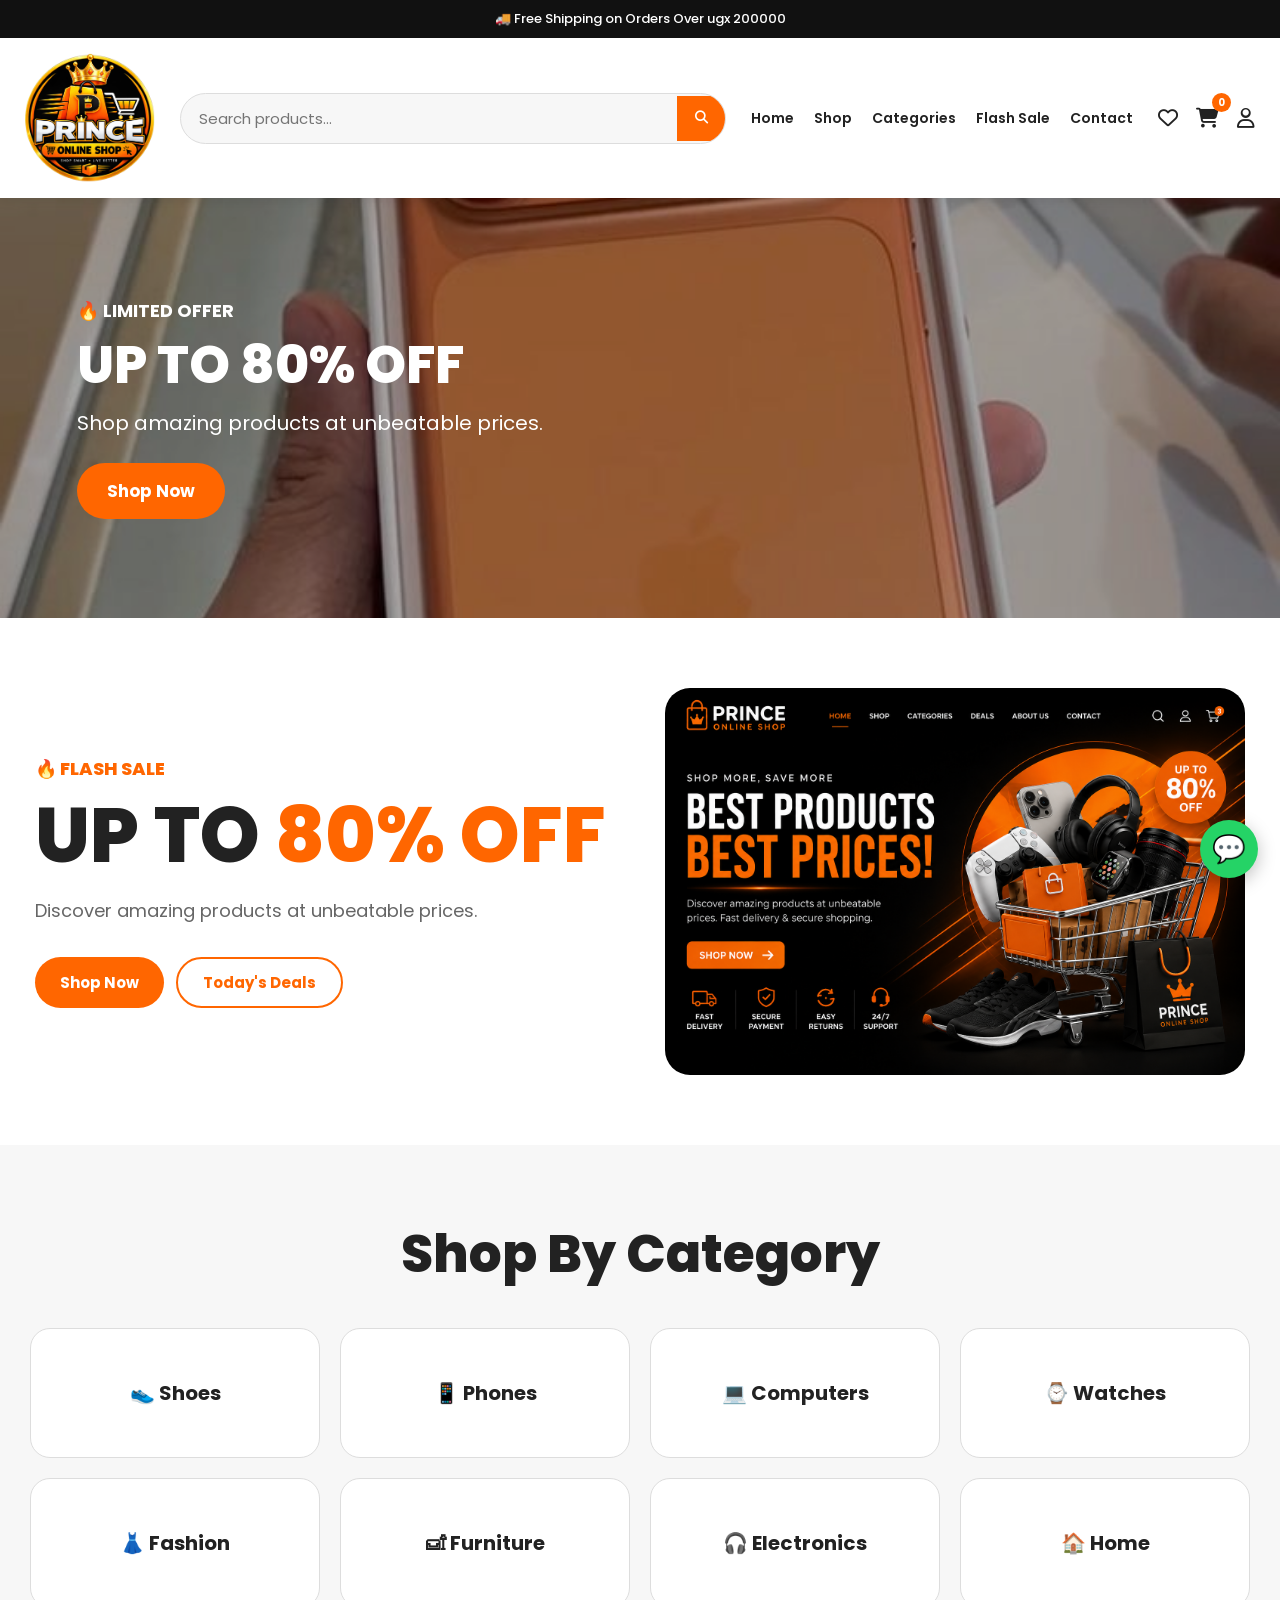
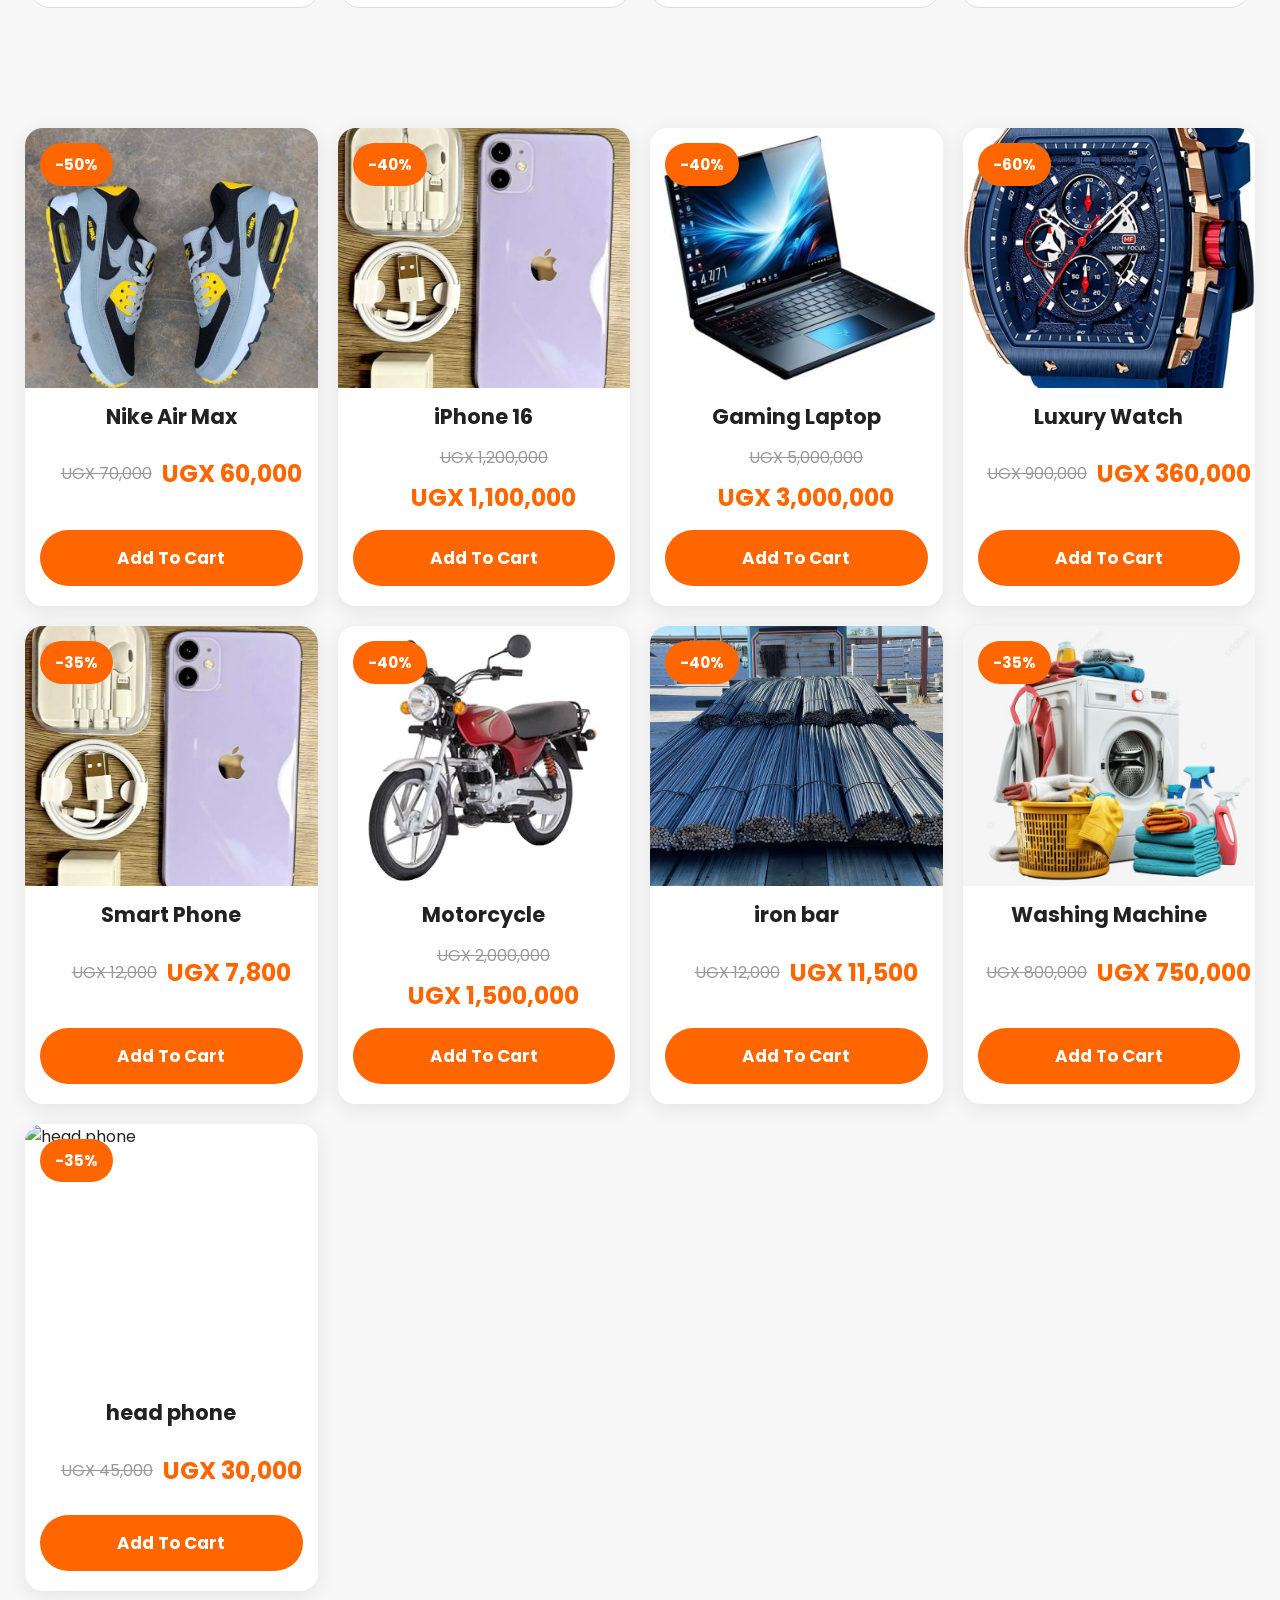
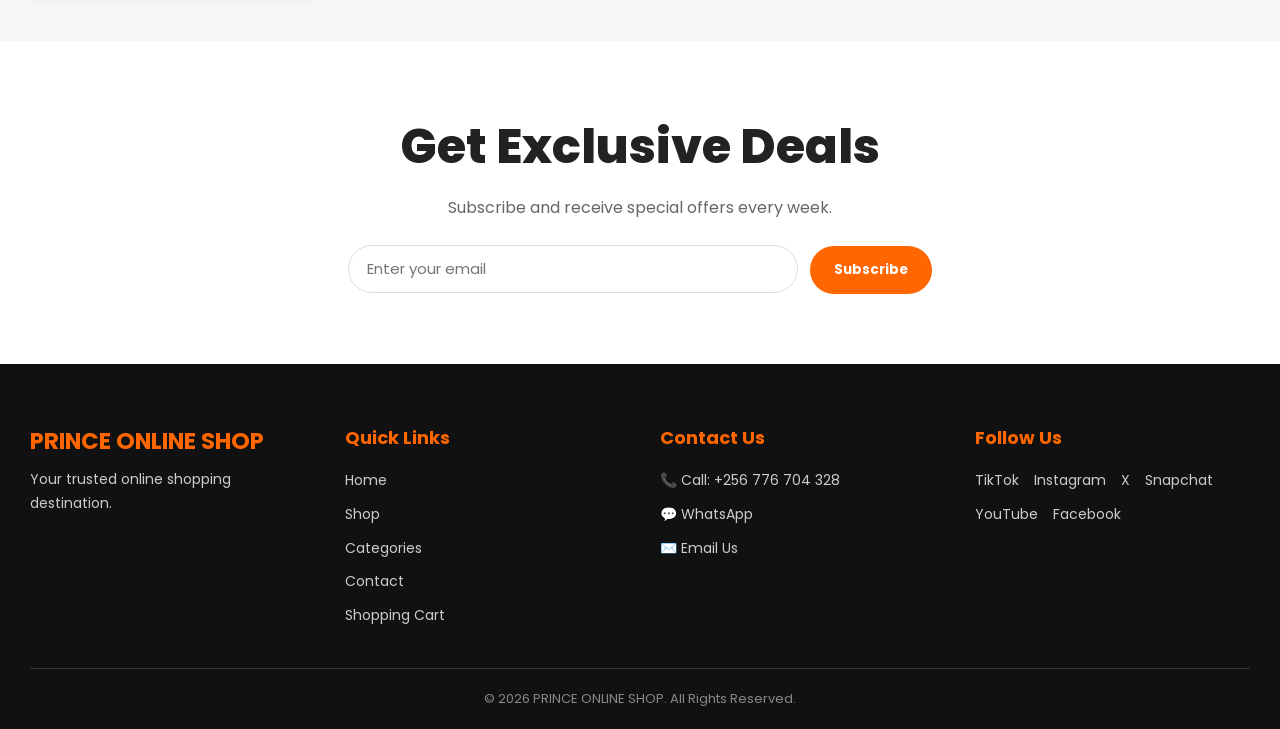
==== index.html @ eadcbf5d "Change greeting from 'Hello World' to 'Goodbye World'" ====
<!DOCTYPE html>
<html lang="en">

<head>
    <meta charset="UTF-8">
    <meta name="viewport" content="width=device-width, initial-scale=1.0">

    <title>PRINCE ONLINE SHOP</title>

    <!-- Google Font -->
    <link rel="preconnect" href="https://fonts.googleapis.com">
    <link rel="preconnect" href="https://fonts.gstatic.com" crossorigin>

    <link
        href="https://fonts.googleapis.com/css2?family=Poppins:wght@300;400;500;600;700;800&display=swap"
        rel="stylesheet">

    <!-- Font Awesome -->
    <link
        rel="stylesheet"
        href="https://cdnjs.cloudflare.com/ajax/libs/font-awesome/6.6.0/css/all.min.css">

    <!-- Main CSS -->
    <link rel="stylesheet" href="style.css">
<link rel="stylesheet" href="shop.css">
<link rel="stylesheet" href="responsive.css">
</head>

<body>

    <!-- =========================
         WHATSAPP BUTTON
    ========================== -->

    <a
        href="https://wa.me/256776704328?text=Hello%20PRINCE%20ONLINE%20SHOP,%20I%20would%20like%20to%20make%20an%20order."
        class="whatsapp-button"
        target="_blank"
        aria-label="Chat with us on WhatsApp">
        💬
    </a>


    <!-- =========================
         HEADER
    ========================== -->
<!-- =========================
     HEADER
========================= -->

<header class="header">

    <!-- TOP BAR -->
    <div class="top-bar">
        <p>🚚 Free Shipping on Orders Over ugx 200000</p>
    </div>

    <!-- NAVIGATION -->
    <nav class="navbar">

        <!-- LOGO -->
        <a href="index.html" class="logo">
         <img src="logo.png" alt="PRINCE ONLINE SHOP">   
        </a>

        <!-- SEARCH -->
        <div class="search-box">

            <input
                type="text"
                id="search-input"
                placeholder="Search products..."
            >

            <button
                type="button"
                id="search-button"
                aria-label="Search"
            >
                <i class="fas fa-search"></i>
            </button>

        </div>

        <!-- NAVIGATION LINKS -->
        <ul class="nav-links">

            <li>
                <a href="index.html">Home</a>
            </li>

            <li>
                <a href="shop.html">Shop</a>
            </li>

            <li>
                <a href="#categories">Categories</a>
            </li>

            <li>
                <a href="#flash-sale">Flash Sale</a>
            </li>

            <li>
                <a href="#contact">Contact</a>
            </li>

        </ul>

        <!-- HEADER ICONS -->
        <div class="icons">

            <!-- Wishlist -->
            <a href="#" aria-label="Wishlist">
                <i class="far fa-heart"></i>
            </a>

            <!-- Cart -->
            <a href="cart.html" class="cart-icon" aria-label="Shopping Cart">
                <i class="fas fa-shopping-cart"></i>
                <span id="cart-count">0</span>
            </a>

            <!-- Account -->
            <a href="account.html" aria-label="Account">
                <i class="far fa-user"></i>
            </a>

        </div>

    </nav>

</header>

    

<!-- ==============================
     PROMOTIONAL BANNERS
================================ -->

<section class="promo-banners">

    <div class="banner-track">

        <div class="promo-banner">
            <img src="banner1.jpg" alt="PRINCE Deals">

            <div class="banner-content">
                <span>🔥 LIMITED OFFER</span>
                <h2>UP TO 80% OFF</h2>
                <p>Shop amazing products at unbeatable prices.</p>
                <a href="#products" class="banner-btn">Shop Now</a>
            </div>
        </div>

        <div class="promo-banner">
            <img src="banner2.jpg" alt="PRINCE Flash Sale">

            <div class="banner-content">
                <span>⚡ FLASH SALE</span>
                <h2>BIG SAVINGS</h2>
                <p>Don't miss today's hottest deals.</p>
                <a href="#products" class="banner-btn">View Deals</a>
            </div>
        </div>

        <div class="promo-banner">
            <img src="banner3.jpg" alt="PRINCE New Arrivals">

            <div class="banner-content">
                <span>✨ NEW ARRIVALS</span>
                <h2>SHOP THE LATEST</h2>
                <p>Discover our newest products today.</p>
                <a href="#products" class="banner-btn">Explore Now</a>
            </div>
        </div>

    </div>

</section>
    


<section class="hero">

    <div class="hero-text">

        <h4>🔥 FLASH SALE</h4>

        <h1>
            UP TO <span>80% OFF</span>
        </h1>

        <p>
            Discover amazing products at unbeatable prices.
        </p>

        <div class="buttons">

            <a href="#products" class="btn">
                Shop Now
            </a>

            <a href="#products" class="btn-outline">
                Today's Deals
            </a>

        </div>

    </div>

    <div class="hero-image">

        <img
            src="hero.png"
            alt="PRINCE ONLINE SHOP"
        >

    </div>

</section>

    <!-- =========================
         CATEGORIES
    ========================== -->
    
<section class="categories" id="categories">

    <h2>Shop By Category</h2>

    <div class="category-grid">

        <button class="category-card" data-category="shoes">
            👟 Shoes
        </button>

        <button class="category-card" data-category="phones">
            📱 Phones
        </button>

        <button class="category-card" data-category="computers">
            💻 Computers
        </button>

        <button class="category-card" data-category="watches">
            ⌚ Watches
        </button>

        <button class="category-card" data-category="fashion">
            👗 Fashion
        </button>

        <button class="category-card" data-category="furniture">
            🛋 Furniture
        </button>

        <button class="category-card" data-category="electronics">
            🎧 Electronics
        </button>

        <button class="category-card" data-category="home">
            🏠 Home
        </button>

    </div>

</section>
   

    
           <!-- =========================
     PRODUCTS
========================== -->
<section class="products" id="products">

    <div class="products-grid">

        <!-- 1. NIKE -->
        <div class="product-card" data-category="shoes">
            <span class="discount">-50%</span>

            <img src="shoe1.jpg" alt="Nike Air Max">

            <h3>Nike Air Max</h3>

            <div class="price">
                <span class="old">UGX 70,000</span>
                <span class="new">UGX 60,000</span>
            </div>

            <button class="add-to-cart"
                    data-name="Nike Air Max"
                    data-price="60000">
                Add To Cart
            </button>
        </div>


        <!-- 2. IPHONE -->
        <div class="product-card" data-category="phones">
            <span class="discount">-40%</span>

            <img src="iphone.jpg" alt="iPhone 16">

            <h3>iPhone 16</h3>

            <div class="price">
                <span class="old">UGX 1,200,000</span>
                <span class="new">UGX 1,100,000</span>
            </div>

            <button class="add-to-cart"
                    data-name="iPhone 16"
                    data-price="1100000">
                Add To Cart
            </button>
        </div>


        <!-- 3. LAPTOP -->
        <div class="product-card" data-category="computers">
            <span class="discount">-40%</span>

            <img src="laptop.jpg" alt="Gaming Laptop">

            <h3>Gaming Laptop</h3>

            <div class="price">
                <span class="old">UGX 5,000,000</span>
                <span class="new">UGX 3,000,000</span>
            </div>

            <button class="add-to-cart"
                    data-name="Gaming Laptop"
                    data-price="3000000">
                Add To Cart
            </button>
        </div>


        <!-- 4. WATCH -->
        <div class="product-card" data-category="watches">
            <span class="discount">-60%</span>

            <img src="watch.jpg" alt="Luxury Watch">

            <h3>Luxury Watch</h3>

            <div class="price">
                <span class="old">UGX 900,000</span>
                <span class="new">UGX 360,000</span>
            </div>

            <button class="add-to-cart"
                    data-name="Luxury Watch"
                    data-price="360000">
                Add To Cart
            </button>
        </div>


        <!-- 5. SMART PHONE -->
        <div class="product-card" data-category="phones">
            <span class="discount">-35%</span>

            <img src="phone.jpg" alt="Smart Phone">

            <h3>Smart Phone</h3>

            <div class="price">
                <span class="old">UGX 12,000</span>
                <span class="new">UGX 7,800</span>
            </div>

            <button class="add-to-cart"
                    data-name="Smart Phone"
                    data-price="7800">
                Add To Cart
            </button>
        </div>


        <!-- 7. MOTORCYCLE -->
        <div class="product-card" data-category="other">
            <span class="discount">-40%</span>

            <img src="motocyle.jpg" alt="Motorcycle">

            <h3>Motorcycle</h3>

            <div class="price">
                <span class="old">UGX 2,000,000</span>
                <span class="new">UGX 1,500,000</span>
            </div>

            <button class="add-to-cart"
                    data-name="Motorcycle"
                    data-price="1500000">
                Add To Cart
            </button>
        </div>


         <!-- 8. IRON BAR -->
        <div class="product-card" data-category="other">
            <span class="discount">-40%</span>

            <img src="iron bar.jpg" alt="iron bar">

            <h3>iron bar</h3>

            <div class="price">
                <span class="old">UGX 12,000</span>
                <span class="new">UGX 11,500</span>
            </div>

            <button class="add-to-cart"
                    data-name="iron bar"
                    data-price="11500">
                Add To Cart
            </button>
        </div>


           <!-- 9. WASHING MACHINE -->
        <div class="product-card" data-category="home">
            <span class="discount">-35%</span>

            <img src="washing machine.jpg"
                 alt="Washing Machine">

            <h3>Washing Machine</h3>

            <div class="price">
                <span class="old">UGX 800,000</span>
                <span class="new">UGX 750,000</span>
            </div>

            <button class="add-to-cart"
                    data-name="Washing Machine"
                    data-price="750000">
                Add To Cart
            </button>
        </div>

         <!-- 10. HEAD PHONE -->
        <div class="product-card" data-category="phone">
            <span class="discount">-35%</span>

            <img src="head phone.jpg"
                 alt="head phone">

            <h3>head phone</h3>

            <div class="price">
                <span class="old">UGX 45,000</span>
                <span class="new">UGX 30,000</span>
            </div>

            <button class="add-to-cart"
                    data-name="head phone"
                    data-price="30000">
                Add To Cart
            </button>
        </div>



    </div>

</section>

        
    <!-- NO PRODUCTS MESSAGE -->
    <div id="no-products" class="no-products">
        <h3>No products found</h3>
        <p>There are currently no products in this category.</p>
    </div>

</section>

  <section class="newsletter">

        <h2>
            Get Exclusive Deals
        </h2>

        <p>
            Subscribe and receive special offers every week.
        </p>

        <input
            type="email"
            placeholder="Enter your email">

        <button type="button">
            Subscribe
        </button>

    </section>


    <!-- =========================
         FOOTER
    ========================== -->

    <footer
        class="site-footer"
        id="contact">

        <div class="footer-container">


            <!-- COMPANY -->

            <div class="footer-column">

                <h2>
                    PRINCE ONLINE SHOP
                </h2>

                <p>
                    Your trusted online shopping destination.
                </p>

            </div>


            <!-- QUICK LINKS -->

            <div class="footer-column">

                <h3>
                    Quick Links
                </h3>

                <a href="index.html">
                    Home
                </a>

                <a href="#products">
                    Shop
                </a>

                <a href="#categories">
                    Categories
                </a>

                <a href="#contact">
                    Contact
                </a>

                <a href="cart.html">
                    Shopping Cart
                </a>

            </div>


            <!-- CONTACT -->

            <div class="footer-column">

                <h3>
                    Contact Us
                </h3>

                <a href="tel:+256776704328">
                    📞 Call: +256 776 704 328
                </a>

                <a
                    href="https://wa.me/256776704328"
                    target="_blank">

                    💬 WhatsApp

                </a>

                <a href="mailto:princeonlineshop@gmail.com">
                    ✉️ Email Us
                </a>

            </div>


            <!-- SOCIAL MEDIA -->

            <div class="footer-column">

                <h3>
                    Follow Us
                </h3>

                <div class="social-links">

                    <a
                        href="https://www.tiktok.com/"
                        target="_blank">
                        TikTok
                    </a>

                    <a
                        href="https://www.instagram.com/"
                        target="_blank">
                        Instagram
                    </a>

                    <a
                        href="https://x.com/"
                        target="_blank">
                        X
                    </a>

                    <a
                        href="https://www.snapchat.com/"
                        target="_blank">
                        Snapchat
                    </a>

                    <a
                        href="https://www.youtube.com/"
                        target="_blank">
                        YouTube
                    </a>

                    <a
                        href="https://www.facebook.com/"
                        target="_blank">
                        Facebook
                    </a>

                </div>

            </div>

        </div>


        <div class="footer-bottom">

            <p>
                © 2026 PRINCE ONLINE SHOP.
                All Rights Reserved.
            </p>

        </div>

    </footer>



    <!-- =========================
         JAVASCRIPT
    ========================== -->

    <!-- MAIN WEBSITE SCRIPT -->
    <script src="cart.js"></script>
    <script src="main.js"></script>
    <script src="script.js"></script>
    <script src="category.js"></script>
    <script src="search.js"></script>
    <script src="banners.js"></script>
    
</body>
</html>
---- style.css ----
/* =========================================================
   PRINCE ONLINE SHOP
   MAIN STYLE.CSS
   Clean Base Styles
========================================================= */


/* =========================================================
   RESET
========================================================= */

* {
    margin: 0;
    padding: 0;
    box-sizing: border-box;
}

html {
    scroll-behavior: smooth;
    width: 100%;
    overflow-x: hidden;
}

body {
    width: 100%;
    min-height: 100vh;
    overflow-x: hidden;

    font-family: "Poppins", Arial, sans-serif;

    background: #f7f7f7;
    color: #222;
}

img {
    display: block;
    max-width: 100%;
}

a {
    text-decoration: none;
    color: inherit;
}

button,
input {
    font-family: inherit;
}

button {
    cursor: pointer;
}


/* =========================================================
   GLOBAL CONTAINERS
========================================================= */

.header,
.promo-banners,
.hero,
.categories,
.products,
.newsletter,
.site-footer {
    width: 100%;
}


/* =========================================================
   TOP BAR
========================================================= */

.top-bar {
    width: 100%;
    padding: 9px 20px;

    background: #111;
    color: #fff;

    text-align: center;

    font-size: 13px;
    font-weight: 500;
}

.top-bar p {
    margin: 0;
}


/* =========================================================
   HEADER / NAVBAR
========================================================= */

.header {
    background: #fff;

    position: sticky;
    top: 0;

    z-index: 1000;

    box-shadow: 0 2px 12px rgba(0, 0, 0, 0.08);
}

.navbar {
    width: 100%;
    max-width: 1450px;

    margin: 0 auto;
    padding: 15px 25px;

    display: flex;
    align-items: center;

    gap: 25px;
}


/* =========================================================
   LOGO
========================================================= */

.logo {
    display: flex;
    align-items: center;

    flex-shrink: 0;
}

.logo img {
    width: auto;
    max-width: 130px;
    height: auto;
}


/* =========================================================
   SEARCH BOX
========================================================= */

.search-box {
    flex: 1;

    max-width: 600px;

    min-width: 0;

    display: flex;
    align-items: center;

    border: 1px solid #ddd;
    border-radius: 30px;

    background: #f7f7f7;

    overflow: hidden;
}

.search-box input {
    flex: 1;

    width: 100%;
    min-width: 0;

    padding: 13px 18px;

    border: none;
    outline: none;

    background: transparent;

    font-size: 15px;
}

.search-box button {
    width: 48px;
    height: 45px;

    border: none;

    background: #ff6600;
    color: #fff;

    flex-shrink: 0;
}

.search-box button:hover {
    background: #e65500;
}


/* =========================================================
   NAVIGATION LINKS
========================================================= */

.nav-links {
    list-style: none;

    display: flex;
    align-items: center;

    gap: 20px;

    flex-shrink: 0;
}

.nav-links li {
    list-style: none;
}

.nav-links a {
    display: block;

    color: #222;

    font-size: 14px;
    font-weight: 600;

    white-space: nowrap;

    transition: color 0.2s ease;
}

.nav-links a:hover {
    color: #ff6600;
}


/* =========================================================
   HEADER ICONS
========================================================= */

.icons {
    display: flex;
    align-items: center;

    gap: 18px;

    flex-shrink: 0;
}

.icons a {
    position: relative;

    color: #222;

    font-size: 20px;

    transition: color 0.2s ease;
}

.icons a:hover {
    color: #ff6600;
}

.cart-icon {
    position: relative;
}

#cart-count {
    position: absolute;

    top: -10px;
    right: -12px;

    min-width: 19px;
    height: 19px;

    padding: 0 5px;

    display: flex;
    align-items: center;
    justify-content: center;

    border-radius: 50%;

    background: #ff6600;
    color: #fff;

    font-size: 10px;
    font-weight: 700;
}


/* =========================================================
   WHATSAPP BUTTON
========================================================= */

.whatsapp-button {
    position: fixed;

    right: 22px;
    bottom: 22px;

    z-index: 2000;

    width: 58px;
    height: 58px;

    display: flex;
    align-items: center;
    justify-content: center;

    border-radius: 50%;

    background: #25d366;
    color: #fff;

    font-size: 27px;

    box-shadow: 0 5px 18px rgba(0, 0, 0, 0.25);

    transition: transform 0.2s ease;
}

.whatsapp-button:hover {
    transform: scale(1.08);
}


/* =========================================================
   PROMOTIONAL BANNERS
========================================================= */

.promo-banners {
    width: 100%;

    overflow: hidden;

    background: #eee;
}

.banner-track {
    width: 100%;

    display: flex;

    overflow-x: auto;

    scroll-behavior: smooth;

    scrollbar-width: none;

    -webkit-overflow-scrolling: touch;
}

.banner-track::-webkit-scrollbar {
    display: none;
}

.promo-banner {
    position: relative;

    flex: 0 0 100%;

    width: 100%;
    min-width: 100%;

    height: 500px;

    overflow: hidden;
}

.promo-banner img {
    width: 100%;
    height: 100%;

    object-fit: cover;
}


/* Banner overlay */

.promo-banner::after {
    content: "";

    position: absolute;

    inset: 0;

    background: rgba(0, 0, 0, 0.35);

    z-index: 1;
}


/* Banner content */

.banner-content {
    position: absolute;

    left: 6%;
    top: 50%;

    transform: translateY(-50%);

    z-index: 2;

    max-width: 620px;

    color: #fff;
}

.banner-content span {
    display: block;

    margin-bottom: 12px;

    font-size: 17px;
    font-weight: 700;
}

.banner-content h2 {
    margin: 0 0 15px;

    font-size: clamp(36px, 5vw, 68px);

    line-height: 1.05;

    font-weight: 800;
}

.banner-content p {
    margin-bottom: 25px;

    font-size: 19px;
    line-height: 1.5;
}

.banner-btn {
    display: inline-flex;

    align-items: center;
    justify-content: center;

    padding: 14px 28px;

    border-radius: 30px;

    background: #ff6600;
    color: #fff;

    font-size: 16px;
    font-weight: 700;

    transition: 0.25s ease;
}

.banner-btn:hover {
    background: #e65500;

    transform: translateY(-2px);
}


/* =========================================================
   HERO
========================================================= */

.hero {
    max-width: 1450px;

    margin: 0 auto;

    padding: 70px 35px;

    display: flex;

    align-items: center;
    justify-content: space-between;

    gap: 50px;

    background: #fff;
}

.hero-text {
    flex: 1;

    min-width: 0;

    max-width: 650px;
}

.hero-text h4 {
    margin-bottom: 15px;

    color: #ff6600;

    font-size: 18px;
    font-weight: 800;
}

.hero-text h1 {
    margin-bottom: 22px;

    font-size: clamp(42px, 6vw, 78px);

    line-height: 1;

    font-weight: 800;
}

.hero-text h1 span {
    color: #ff6600;
}

.hero-text p {
    max-width: 550px;

    margin-bottom: 30px;

    color: #666;

    font-size: 18px;
    line-height: 1.7;
}

.hero-image {
    flex: 1;

    min-width: 0;

    max-width: 600px;
}

.hero-image img {
    width: 100%;
    height: auto;

    border-radius: 25px;

    object-fit: cover;
}


/* =========================================================
   HERO BUTTONS
========================================================= */

.buttons {
    display: flex;

    flex-wrap: wrap;

    gap: 12px;
}

.btn,
.btn-outline {
    display: inline-flex;

    align-items: center;
    justify-content: center;

    min-height: 48px;

    padding: 12px 25px;

    border-radius: 30px;

    font-size: 15px;
    font-weight: 700;

    transition: 0.25s ease;
}

.btn {
    background: #ff6600;
    color: #fff;
}

.btn:hover {
    background: #e65500;
    transform: translateY(-2px);
}

.btn-outline {
    border: 2px solid #ff6600;

    color: #ff6600;

    background: #fff;
}

.btn-outline:hover {
    background: #ff6600;
    color: #fff;
}


/* =========================================================
   CATEGORIES
========================================================= */

.categories {
    max-width: 1450px;

    margin: 0 auto;

    padding: 70px 30px;
}

.categories h2 {
    margin-bottom: 35px;

    text-align: center;

    font-size: clamp(34px, 5vw, 52px);

    font-weight: 800;
}

.category-grid {
    width: 100%;

    display: grid;

    grid-template-columns: repeat(4, minmax(0, 1fr));

    gap: 20px;
}

.category-card {
    width: 100%;
    min-width: 0;

    min-height: 130px;

    border: 1px solid #ddd;

    border-radius: 20px;

    background: #fff;

    color: #222;

    font-size: 20px;
    font-weight: 700;

    transition: 0.25s ease;
}

.category-card:hover {
    border-color: #ff6600;

    color: #ff6600;

    transform: translateY(-4px);

    box-shadow: 0 8px 25px rgba(0, 0, 0, 0.08);
}


/* =========================================================
   PRODUCTS
========================================================= */

.products {
    width: 100%;
    max-width: 1450px;

    margin: 0 auto;

    padding: 70px 30px;
}

.products > h2 {
    margin-bottom: 35px;

    font-size: clamp(34px, 5vw, 52px);

    line-height: 1.1;

    font-weight: 800;
}


/* =========================================================
   PRODUCT GRID
   IMPORTANT:
   Every card occupies EXACTLY one grid cell.
========================================================= */

.products-grid {
    width: 100%;

    display: grid;

    grid-template-columns: repeat(4, minmax(0, 1fr));

    gap: 22px;

    align-items: stretch;
}


/* =========================================================
   PRODUCT CARD
========================================================= */

.product-card {
    position: relative;

    width: 100%;
    min-width: 0;
    max-width: 100%;

    display: flex;
    flex-direction: column;

    overflow: hidden;

    border-radius: 18px;

    background: #fff;

    box-shadow: 0 5px 20px rgba(0, 0, 0, 0.08);

    transition:
        transform 0.25s ease,
        box-shadow 0.25s ease;
}

.product-card:hover {
    transform: translateY(-5px);

    box-shadow: 0 12px 30px rgba(0, 0, 0, 0.12);
}


/*
   Never allow a product to span multiple columns.
*/

.products-grid > .product-card {
    grid-column: span 1;
    grid-row: auto;
}


/* =========================================================
   PRODUCT IMAGE
========================================================= */

.product-card > img {
    display: block;

    width: 100%;
    max-width: 100%;

    height: 260px;

    object-fit: cover;

    flex-shrink: 0;
}


/* =========================================================
   DISCOUNT
========================================================= */

.product-card .discount {
    position: absolute;

    top: 14px;
    left: 14px;

    z-index: 5;

    padding: 7px 12px;

    border-radius: 20px;

    background: #ff6600;
    color: #fff;

    font-size: 13px;
    font-weight: 700;

    white-space: nowrap;
}


/* =========================================================
   PRODUCT TITLE
========================================================= */

.product-card h3 {
    width: 100%;
    min-width: 0;

    padding: 16px 12px 5px;

    text-align: center;

    font-size: 19px;
    line-height: 1.3;

    font-weight: 700;

    overflow-wrap: break-word;
}


/* =========================================================
   PRODUCT PRICE
========================================================= */

.product-card .price {
    width: 100%;
    min-width: 0;

    min-height: 58px;

    padding: 5px 10px 12px;

    display: flex;

    align-items: center;
    justify-content: center;

    flex-wrap: wrap;

    gap: 8px;

    text-align: center;
}

.product-card .old {
    color: #999;

    font-size: 14px;

    text-decoration: line-through;

    white-space: nowrap;
}

.product-card .new {
    color: #ff6600;

    font-size: 21px;

    font-weight: 800;

    white-space: nowrap;
}


/* =========================================================
   ADD TO CART
========================================================= */

.product-card .add-to-cart {
    width: calc(100% - 24px);

    min-height: 48px;

    margin: auto 12px 15px;

    padding: 11px 10px;

    border: none;

    border-radius: 30px;

    background: #ff6600;
    color: #fff;

    font-size: 15px;
    font-weight: 700;

    transition: 0.25s ease;
}

.product-card .add-to-cart:hover {
    background: #e65500;

    transform: translateY(-2px);
}

.product-card .add-to-cart:active {
    transform: scale(0.98);
}


/* =========================================================
   NO PRODUCTS
========================================================= */

.no-products {
    display: none;

    width: 100%;

    padding: 50px 20px;

    text-align: center;
}

.no-products h3 {
    margin-bottom: 10px;

    font-size: 28px;
}

.no-products p {
    color: #777;

    font-size: 15px;
}


/* =========================================================
   NEWSLETTER
========================================================= */

.newsletter {
    padding: 70px 20px;

    text-align: center;

    background: #fff;
}

.newsletter h2 {
    margin-bottom: 12px;

    font-size: clamp(30px, 5vw, 48px);

    font-weight: 800;
}

.newsletter p {
    margin-bottom: 25px;

    color: #666;
}

.newsletter input {
    width: min(450px, 90%);

    height: 48px;

    padding: 0 18px;

    border: 1px solid #ddd;

    border-radius: 30px;

    outline: none;

    font-size: 15px;
}

.newsletter input:focus {
    border-color: #ff6600;
}

.newsletter button {
    min-height: 48px;

    margin-left: 8px;

    padding: 0 24px;

    border: none;

    border-radius: 30px;

    background: #ff6600;
    color: #fff;

    font-weight: 700;
}

.newsletter button:hover {
    background: #e65500;
}


/* =========================================================
   FOOTER
========================================================= */

.site-footer {
    background: #111;

    color: #fff;

    padding: 60px 30px 20px;
}

.footer-container {
    width: 100%;
    max-width: 1400px;

    margin: 0 auto;

    display: grid;

    grid-template-columns: repeat(4, minmax(0, 1fr));

    gap: 40px;
}

.footer-column {
    min-width: 0;

    display: flex;
    flex-direction: column;

    gap: 10px;
}

.footer-column h2 {
    color: #ff6600;

    font-size: 23px;
}

.footer-column h3 {
    margin-bottom: 8px;

    color: #ff6600;

    font-size: 18px;
}

.footer-column p,
.footer-column a {
    color: #ccc;

    font-size: 14px;

    line-height: 1.7;
}

.footer-column a:hover {
    color: #ff6600;
}

.social-links {
    display: flex;

    flex-wrap: wrap;

    gap: 10px 15px;
}

.footer-bottom {
    max-width: 1400px;

    margin: 40px auto 0;

    padding-top: 20px;

    border-top: 1px solid #333;

    text-align: center;
}

.footer-bottom p {
    color: #888;

    font-size: 13px;
}


/* =========================================================
   GENERAL SAFETY
========================================================= */

.products-grid,
.product-card,
.category-grid,
.category-card,
.hero,
.hero-text,
.hero-image,
.search-box {
    min-width: 0;
}

.products-grid * {
    max-width: 100%;
}


/* =========================================================
   DESKTOP
========================================================= */

@media (min-width: 1200px) {

    .products-grid {
        grid-template-columns: repeat(4, minmax(0, 1fr));
    }

    .category-grid {
        grid-template-columns: repeat(4, minmax(0, 1fr));
    }
}


/* =========================================================
   END STYLE.CSS
========================================================= */
---- shop.css ----
/* ==========================================
   PRINCE ONLINE SHOP - PROMOTIONAL BANNERS
========================================== */

.promo-banners {
    width: 100%;
    overflow: hidden;
    background: #f5f5f5;
    position: relative;
}

.banner-track {
    display: flex;
    width: 100%;
    overflow-x: auto;
    scroll-behavior: smooth;
    scrollbar-width: none;
}

.banner-track::-webkit-scrollbar {
    display: none;
}

.promo-banner {
    position: relative;
    min-width: 100%;
    height: 420px;
    flex-shrink: 0;
    overflow: hidden;
}

.promo-banner img {
    width: 100%;
    height: 100%;
    object-fit: cover;
    display: block;
}

/* Dark overlay */
.promo-banner::after {
    content: "";
    position: absolute;
    inset: 0;
    background: rgba(0, 0, 0, 0.35);
    z-index: 1;
}

/* Banner text */
.banner-content {
    position: absolute;
    z-index: 2;
    top: 50%;
    left: 6%;
    transform: translateY(-50%);
    color: white;
    max-width: 600px;
}

.banner-content span {
    display: block;
    font-size: 18px;
    font-weight: 700;
    margin-bottom: 12px;
}

.banner-content h2 {
    margin: 0 0 15px;
    font-size: 52px;
    line-height: 1.1;
    font-weight: 800;
}

.banner-content p {
    margin: 0 0 25px;
    font-size: 20px;
}

.banner-btn {
    display: inline-block;
    padding: 15px 30px;
    background: #ff6600;
    color: white;
    text-decoration: none;
    border-radius: 30px;
    font-size: 17px;
    font-weight: 700;
    transition: 0.3s ease;
}

.banner-btn:hover {
    background: #e65500;
    transform: translateY(-2px);
}

/* ==========================================
   MOBILE
========================================== */

@media (max-width: 700px) {

    .promo-banner {
        height: 300px;
    }

    .banner-content {
        left: 25px;
        right: 20px;
    }

    .banner-content span {
        font-size: 15px;
    }

    .banner-content h2 {
        font-size: 32px;
    }

    .banner-content p {
        font-size: 16px;
    }

    .banner-btn {
        padding: 12px 22px;
        font-size: 15px;
    }
}

/* ==========================================
   FIX FEATURED PRODUCTS SECTION
========================================== */

.products {
    width: 100%;
    max-width: 1200px;
    margin: 0 auto;
    padding: 40px 20px;
    box-sizing: border-box;
}

/* Featured Products heading */
.products > h2 {
    display: block;
    width: 100%;
    margin: 0 0 30px;
    text-align: center;
    font-size: 48px;
    line-height: 1.1;
}

/* Product grid */
.products-grid {
    width: 100%;
    display: grid;
    grid-template-columns: repeat(4, minmax(0, 1fr));
    gap: 20px;
    box-sizing: border-box;
}


/* ==========================================
   MOBILE
========================================== */

@media (max-width: 700px) {

    .products {
        display: block !important;
        width: 100% !important;
        max-width: 100% !important;
        margin: 0 !important;
        padding: 25px 8px !important;
        box-sizing: border-box;
    }

    .products > h2 {
        display: block !important;
        width: 100% !important;
        margin: 0 0 25px !important;
        text-align: center !important;
        font-size: 38px !important;
        line-height: 1.1 !important;
    }

    .products-grid {
        display: grid !important;
        width: 100% !important;
        grid-template-columns: repeat(2, minmax(0, 1fr)) !important;
        gap: 8px !important;
        margin: 0 !important;
        padding: 0 !important;
        box-sizing: border-box;
    }

    .product-card {
        width: 100% !important;
        min-width: 0 !important;
        max-width: 100% !important;
        box-sizing: border-box;
        overflow: hidden;
    }

    .product-card img {
        width: 100%;
        height: 190px;
        object-fit: cover;
        display: block;
    }

    .product-card h3 {
        font-size: 18px;
        line-height: 1.2;
        margin: 12px 6px;
        text-align: center;
    }

    .price {
        display: flex;
        flex-wrap: wrap;
        justify-content: center;
        align-items: center;
        gap: 5px;
        width: 100%;
        box-sizing: border-box;
    }

    .old {
        font-size: 13px;
        white-space: nowrap;
    }

    .new {
        font-size: 18px;
        text-align: center;
        overflow-wrap: anywhere;
        word-break: break-word;
    }

    .add-to-cart {
        width: calc(100% - 12px);
        margin: 10px 6px;
        padding: 12px 5px;
        box-sizing: border-box;
        font-size: 15px;
    }
}

/* ==========================================
   PRINCE SHOP - FINAL PRODUCT GRID FIX
========================================== */

.products {
    width: 100%;
    max-width: 1200px;
    margin: 0 auto;
    padding: 50px 20px;
    box-sizing: border-box;
}

.products h2 {
    margin-bottom: 35px;
}

/* PRODUCT GRID */
.products-grid {
    display: grid !important;
    grid-template-columns: repeat(4, minmax(0, 1fr)) !important;
    gap: 20px !important;
    width: 100% !important;
    max-width: 100% !important;
    box-sizing: border-box !important;
}

/* EVERY PRODUCT CARD */
.products-grid > .product-card {
    display: flex !important;
    flex-direction: column !important;

    width: auto !important;
    min-width: 0 !important;
    max-width: none !important;

    grid-column: auto !important;
    grid-row: auto !important;

    box-sizing: border-box !important;

    overflow: hidden !important;
    position: relative !important;
}

/* PRODUCT IMAGE */
.products-grid > .product-card > img {
    display: block !important;

    width: 100% !important;
    height: 250px !important;

    max-width: 100% !important;
    object-fit: cover !important;

    box-sizing: border-box !important;
}

/* PRODUCT NAME */
.products-grid > .product-card > h3 {
    width: 100% !important;
    box-sizing: border-box !important;

    margin: 15px 0 10px !important;
    padding: 0 10px !important;

    text-align: center !important;
}

/* PRICE */
.products-grid > .product-card > .price {
    width: 100% !important;
    box-sizing: border-box !important;

    text-align: center !important;
    padding: 0 10px !important;
}

/* ADD TO CART */
.products-grid > .product-card > .add-to-cart {
    width: calc(100% - 30px) !important;
    margin: 20px 15px !important;

    box-sizing: border-box !important;
}

/* DISCOUNT */
.products-grid > .product-card > .discount {
    position: absolute !important;
    top: 15px !important;
    left: 15px !important;
    z-index: 5 !important;
}


/* ==========================================
   TABLET
========================================== */

@media (max-width: 900px) {

    .products-grid {
        grid-template-columns: repeat(3, minmax(0, 1fr)) !important;
        gap: 15px !important;
    }

    .products-grid > .product-card > img {
        height: 220px !important;
    }
}


/* ==========================================
   MOBILE - EXACTLY 2 PRODUCTS PER ROW
========================================== */

@media (max-width: 700px) {

    .products {
        padding: 30px 8px !important;
    }

    .products-grid {
        display: grid !important;
        grid-template-columns: repeat(2, minmax(0, 1fr)) !important;
        gap: 8px !important;
        width: 100% !important;
    }

    .products-grid > .product-card {
        width: auto !important;
        min-width: 0 !important;
        max-width: none !important;

        grid-column: auto !important;
        grid-row: auto !important;
    }

    .products-grid > .product-card > img {
        width: 100% !important;
        height: 180px !important;
        object-fit: cover !important;
    }

    .products-grid > .product-card > h3 {
        font-size: 17px !important;
        line-height: 1.2 !important;
        padding: 0 5px !important;
    }

    .products-grid > .product-card > .price {
        font-size: 15px !important;
        padding: 0 5px !important;
    }

    .products-grid > .product-card > .add-to-cart {
        width: calc(100% - 16px) !important;
        margin: 12px 8px !important;

        padding: 12px 5px !important;
        font-size: 14px !important;
    }

    .products-grid > .product-card > .discount {
        top: 8px !important;
        left: 8px !important;

        padding: 8px 10px !important;
        font-size: 13px !important;
    }
}
---- responsive.css ----
/* =========================================================
   PRINCE ONLINE SHOP
   COMPLETE RESPONSIVE.CSS
   ========================================================= */


/* =========================================================
   1. GLOBAL RESPONSIVE FIXES
   ========================================================= */

html {
    width: 100%;
    max-width: 100%;
    overflow-x: hidden;
}

body {
    width: 100%;
    max-width: 100%;
    margin: 0;
    overflow-x: hidden;
    box-sizing: border-box;
}

*,
*::before,
*::after {
    box-sizing: border-box;
}


/* =========================================================
   2. IMAGES
   ========================================================= */

img {
    max-width: 100%;
    height: auto;
}


/* =========================================================
   3. HEADER
   ========================================================= */

@media (max-width: 1000px) {

    header {
        padding: 12px 20px;
    }

    .logo {
        font-size: 25px;
    }

    nav {
        gap: 15px;
    }

    nav a {
        font-size: 15px;
    }

}


/* =========================================================
   4. TABLET HEADER
   ========================================================= */

@media (max-width: 800px) {

    header {
        padding: 12px 15px;
    }

    .logo {
        font-size: 23px;
    }

    nav {
        gap: 10px;
    }

    nav a {
        font-size: 14px;
    }

}


/* =========================================================
   5. MOBILE HEADER
   ========================================================= */

@media (max-width: 700px) {

    header {
        width: 100%;
        padding: 12px;
    }

    .logo {
        font-size: 21px;
    }

    nav {
        display: flex;
        flex-wrap: wrap;
        justify-content: center;
        gap: 8px;
    }

    nav a {
        font-size: 13px;
    }

}


/* =========================================================
   6. HERO SECTION
   ========================================================= */

@media (max-width: 1000px) {

    .hero {
        min-height: 500px;
    }

    .hero-text h1 {
        font-size: 50px;
    }

    .hero-text p {
        font-size: 18px;
    }

}


@media (max-width: 700px) {

    .hero {
        min-height: 550px;

        display: flex;
        flex-direction: column;
        justify-content: center;

        padding: 40px 20px;
    }

    .hero-text {
        width: 100%;
        max-width: 100%;
        text-align: center;
    }

    .hero-text h1 {
        font-size: 38px;
        line-height: 1.1;
    }

    .hero-text p {
        font-size: 16px;
    }

    .hero-image {
        width: 100%;
        max-width: 100%;
        margin-top: 25px;
    }

    .hero-image img {
        width: 100%;
        max-width: 100%;
        height: auto;
    }

}


/* =========================================================
   7. PROMOTIONAL BANNERS
   ========================================================= */

@media (max-width: 1000px) {

    .promo-banner {
        height: 350px;
    }

    .banner-content h2 {
        font-size: 42px;
    }

}


@media (max-width: 700px) {

    .promo-banner {
        min-width: 100%;
        height: 300px;
    }

    .banner-content {
        left: 20px;
        right: 20px;
        max-width: 90%;
    }

    .banner-content span {
        font-size: 14px;
    }

    .banner-content h2 {
        font-size: 30px;
        line-height: 1.1;
    }

    .banner-content p {
        font-size: 15px;
    }

    .banner-btn {
        padding: 12px 22px;
        font-size: 15px;
    }

}


/* =========================================================
   8. SHOP BY CATEGORY
   ========================================================= */

@media (max-width: 1000px) {

    .categories-grid {
        grid-template-columns: repeat(3, minmax(0, 1fr));
        gap: 15px;
    }

}


@media (max-width: 700px) {

    .categories-grid {
        display: grid;

        grid-template-columns:
            repeat(2, minmax(0, 1fr));

        gap: 10px;

        width: 100%;
    }

    .category-card {
        width: 100%;
        min-width: 0;
    }

}


@media (max-width: 450px) {

    .categories-grid {
    }

}


/* =========================================================
   9. PRODUCTS SECTION
   ========================================================= */

.products {
    width: 100%;
    max-width: 1400px;

    margin-left: auto;
    margin-right: auto;

    padding: 50px 25px;

    box-sizing: border-box;
}


/* =========================================================
   10. PRODUCTS TITLE
   ========================================================= */

.products > h2 {
    display: block;

    width: 100%;

    margin: 0 0 35px 0;

    text-align: left;

    font-size: 55px;

    line-height: 1.1;
}


/* =========================================================
   11. PRODUCT GRID - DESKTOP
   ========================================================= */

.products-grid {

    display: grid !important;

    grid-template-columns:
        repeat(4, minmax(0, 1fr)) !important;

    gap: 20px !important;

    width: 100% !important;

    margin: 0 !important;

    padding: 0 !important;

    align-items: stretch !important;

    box-sizing: border-box !important;
}


/* =========================================================
   12. PRODUCT CARDS
   ========================================================= */

.products-grid > .product-card {

    display: flex !important;

    flex-direction: column !important;

    width: 100% !important;

    min-width: 0 !important;

    max-width: none !important;

    margin: 0 !important;

    grid-column: auto !important;

    grid-row: auto !important;

    box-sizing: border-box !important;

    overflow: hidden;

    position: relative;
}


/* =========================================================
   13. PRODUCT IMAGES
   ========================================================= */

.products-grid > .product-card img {

    display: block !important;

    width: 100% !important;

    height: 260px !important;

    max-width: 100% !important;

    object-fit: cover !important;

    flex-shrink: 0;
}


/* =========================================================
   14. PRODUCT NAME
   ========================================================= */

.products-grid > .product-card h3 {

    width: 100%;

    margin: 18px 10px 10px;

    text-align: center;

    font-size: 21px;

    line-height: 1.3;

    word-break: normal;

    overflow-wrap: normal;
}


/* =========================================================
   15. PRODUCT PRICE
   ========================================================= */

.products-grid > .product-card .price {

    display: flex;

    justify-content: center;

    align-items: center;

    flex-wrap: wrap;

    gap: 10px;

    margin: 5px 10px 15px;
}

.products-grid > .product-card .old {
    font-size: 16px;
}

.products-grid > .product-card .new {

    font-size: 24px;

    font-weight: 700;
}


/* =========================================================
   16. ADD TO CART
   ========================================================= */

.products-grid > .product-card .add-to-cart {

    width: calc(100% - 30px) !important;

    margin: auto 15px 20px !important;

    padding: 15px 10px;

    border: none;

    border-radius: 40px;

    font-size: 17px;

    cursor: pointer;

    box-sizing: border-box;
}


/* =========================================================
   17. DISCOUNT BADGE
   ========================================================= */

.products-grid > .product-card .discount {

    position: absolute;

    top: 15px;

    left: 15px;

    z-index: 10;

    padding: 10px 15px;

    border-radius: 30px;

    font-size: 15px;

    font-weight: 700;
}


/* =========================================================
   18. TABLET PRODUCTS
   ========================================================= */

@media (max-width: 1100px) {

    .products-grid {

        grid-template-columns:
            repeat(3, minmax(0, 1fr)) !important;

        gap: 15px !important;
    }

    .products > h2 {
        font-size: 48px;
    }

    .products-grid > .product-card img {
        height: 230px !important;
    }

}


/* =========================================================
   19. MOBILE PRODUCTS - 2 PER ROW
   ========================================================= */

@media (max-width: 600px) {
    .products-grid {
        grid-template-columns: repeat(2, minmax(0, 1fr));
    }
}

@media (max-width: 700px) {

    .products {

        width: 100%;

        padding: 35px 10px;

        margin: 0;
    }

    .products > h2 {

        width: 100%;

        margin-bottom: 25px;

        text-align: center;

        font-size: 36px;

        line-height: 1.1;
    }

    .products-grid {

        display: grid !important;

        grid-template-columns:
            repeat(2, minmax(0, 1fr)) !important;

        gap: 10px !important;

        width: 100% !important;
    }

    .products-grid > .product-card {

        width: 100% !important;

        min-width: 0 !important;

        max-width: 100% !important;

        grid-column: auto !important;

        grid-row: auto !important;
    }

    .products-grid > .product-card img {

        width: 100% !important;

        height: 180px !important;

        object-fit: cover !important;
    }

    .products-grid > .product-card h3 {

        font-size: 17px;

        margin: 12px 6px 8px;

        line-height: 1.25;
    }

    .products-grid > .product-card .price {

        flex-direction: column;

        gap: 3px;

        margin: 5px;
    }

    .products-grid > .product-card .old {

        font-size: 13px;
    }

    .products-grid > .product-card .new {

        font-size: 18px;
    }

    .products-grid > .product-card .add-to-cart {

        width: calc(100% - 16px) !important;

        margin: auto 8px 12px !important;

        padding: 12px 5px;

        font-size: 14px;
    }

    .products-grid > .product-card .discount {

        top: 8px;

        left: 8px;

        padding: 8px 11px;

        font-size: 13px;
    }

}


/* =========================================================
   20. VERY SMALL PHONES
   ========================================================= */

@media (max-width: 450px) {

    .products-grid {

        grid-template-columns:
            repeat(2, minmax(0, 1fr)) !important;

        gap: 7px !important;
    }

    .products {

        padding-left: 7px;

        padding-right: 7px;
    }

    .products > h2 {

        font-size: 32px;
    }

    .products-grid > .product-card img {

        height: 155px !important;
    }

    .products-grid > .product-card h3 {

        font-size: 15px;
    }

    .products-grid > .product-card .new {

        font-size: 16px;
    }

    .products-grid > .product-card .add-to-cart {

        font-size: 13px;

        padding: 11px 4px;
    }

}


/* =========================================================
   21. FOOTER
   ========================================================= */

@media (max-width: 700px) {

    footer {

        text-align: center;

        padding: 30px 15px;
    }

    footer .footer-container {

        display: flex;

        flex-direction: column;

        gap: 25px;
    }

}


/* =========================================================
   22. SOCIAL MEDIA / CONTACT BUTTONS
   ========================================================= */

@media (max-width: 700px) {

    .social-links {

        display: flex;

        flex-wrap: wrap;

        justify-content: center;

        gap: 10px;
    }

}


/* =========================================================
   23. WHATSAPP FLOATING BUTTON
   ========================================================= */

@media (max-width: 700px) {

    .whatsapp-button,
    .whatsapp-float {

        width: 55px;

        height: 55px;

        right: 15px;

        bottom: 15px;
    }

}


/* =========================================================
   24. CART / CHECKOUT
   ========================================================= */

@media (max-width: 700px) {

    .cart-container,
    .checkout-container {

        width: 100%;

        max-width: 100%;

        padding: 15px;

        margin: 0;
    }

    .cart-item {

        display: flex;

        flex-direction: column;

        gap: 10px;
    }

    .checkout-form {

        width: 100%;
    }

    .checkout-form input,
    .checkout-form select,
    .checkout-form textarea {

        width: 100%;

        max-width: 100%;
    }

}


/* =========================================================
   25. PREVENT HORIZONTAL OVERFLOW
   ========================================================= */

.products,
.products-grid,
.product-card,
.promo-banners,
.banner-track,
.categories-grid {

    max-width: 100%;

}

/* FINAL MOBILE PRODUCT GRID */

@media (max-width: 600px) {

    .products-grid {
        display: grid;
        grid-template-columns: repeat(2, minmax(0, 1fr));
        gap: 8px;
        width: 100%;
    }

    .products-grid .product-card {
        width: 100%;
        min-width: 0;
        max-width: 100%;
        grid-column: auto;
    }

}


/* =========================================================
   END RESPONSIVE.CSS
   ========================================================= */
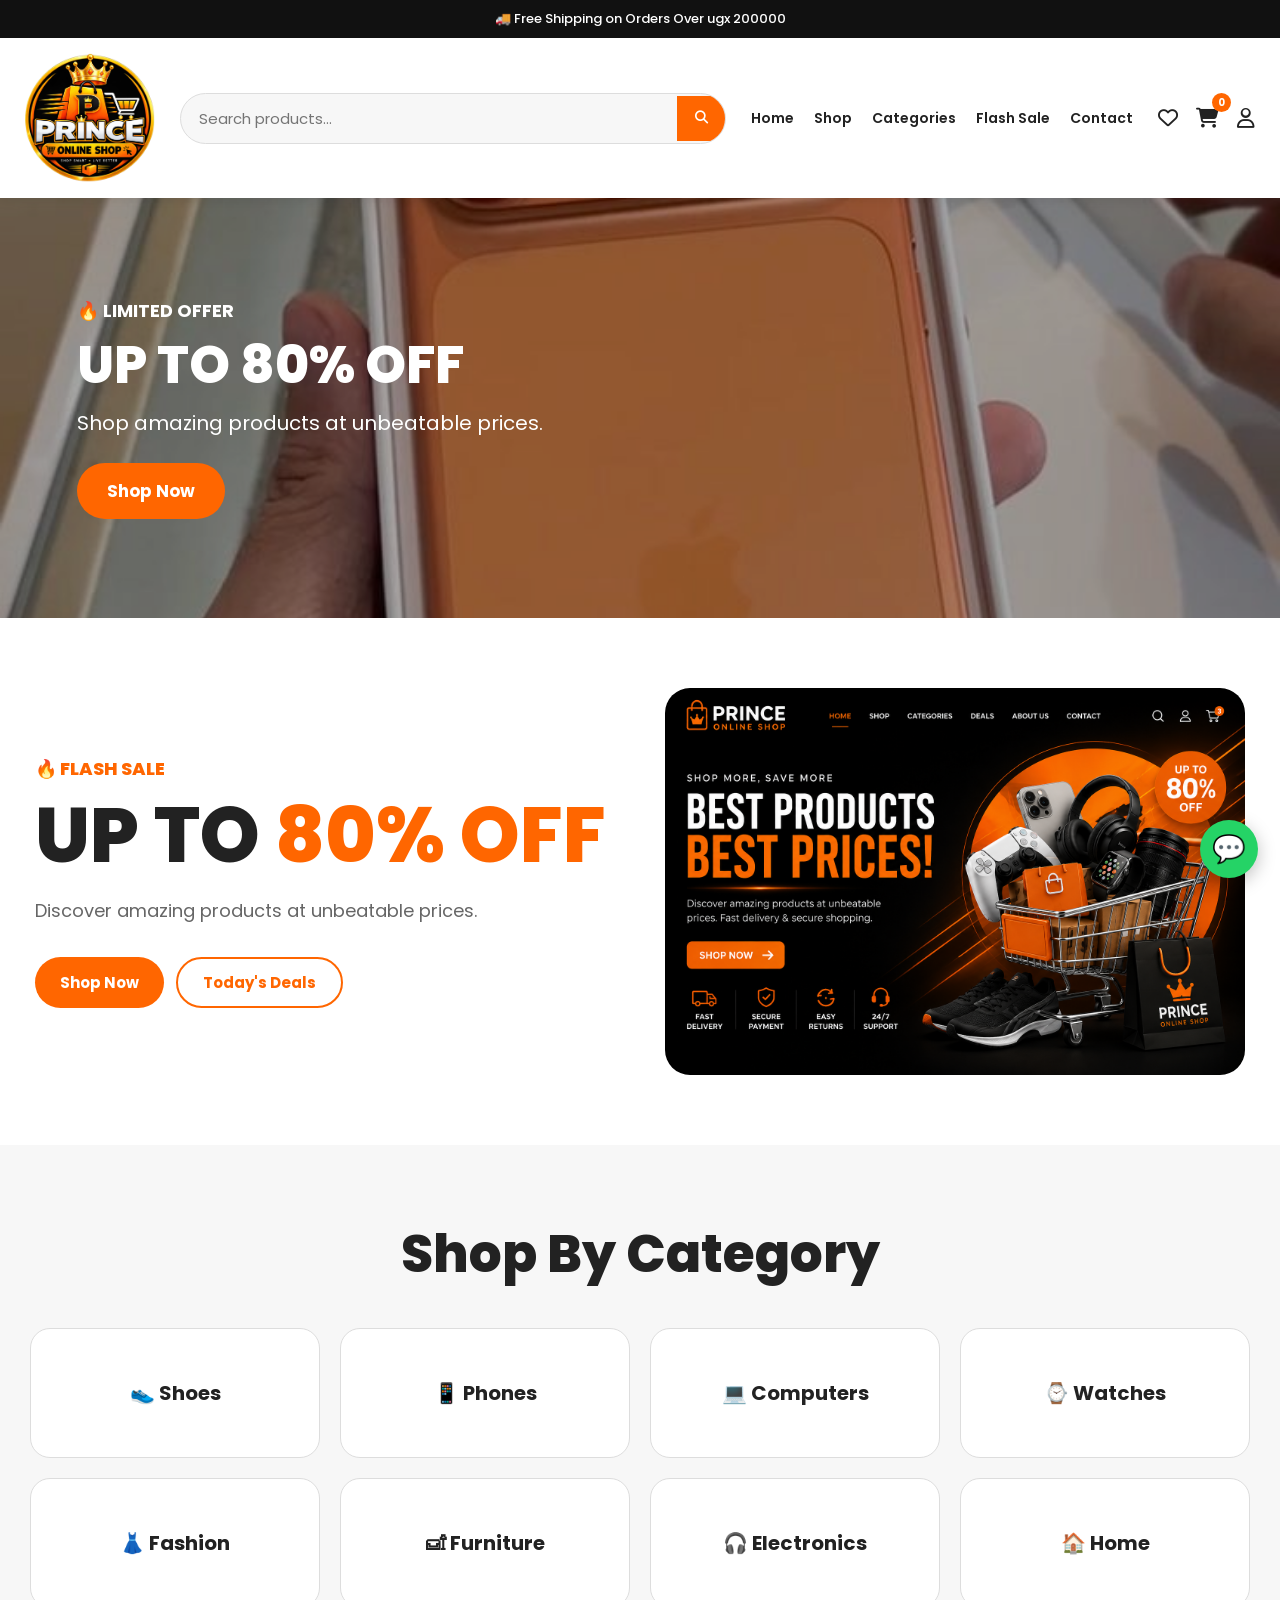
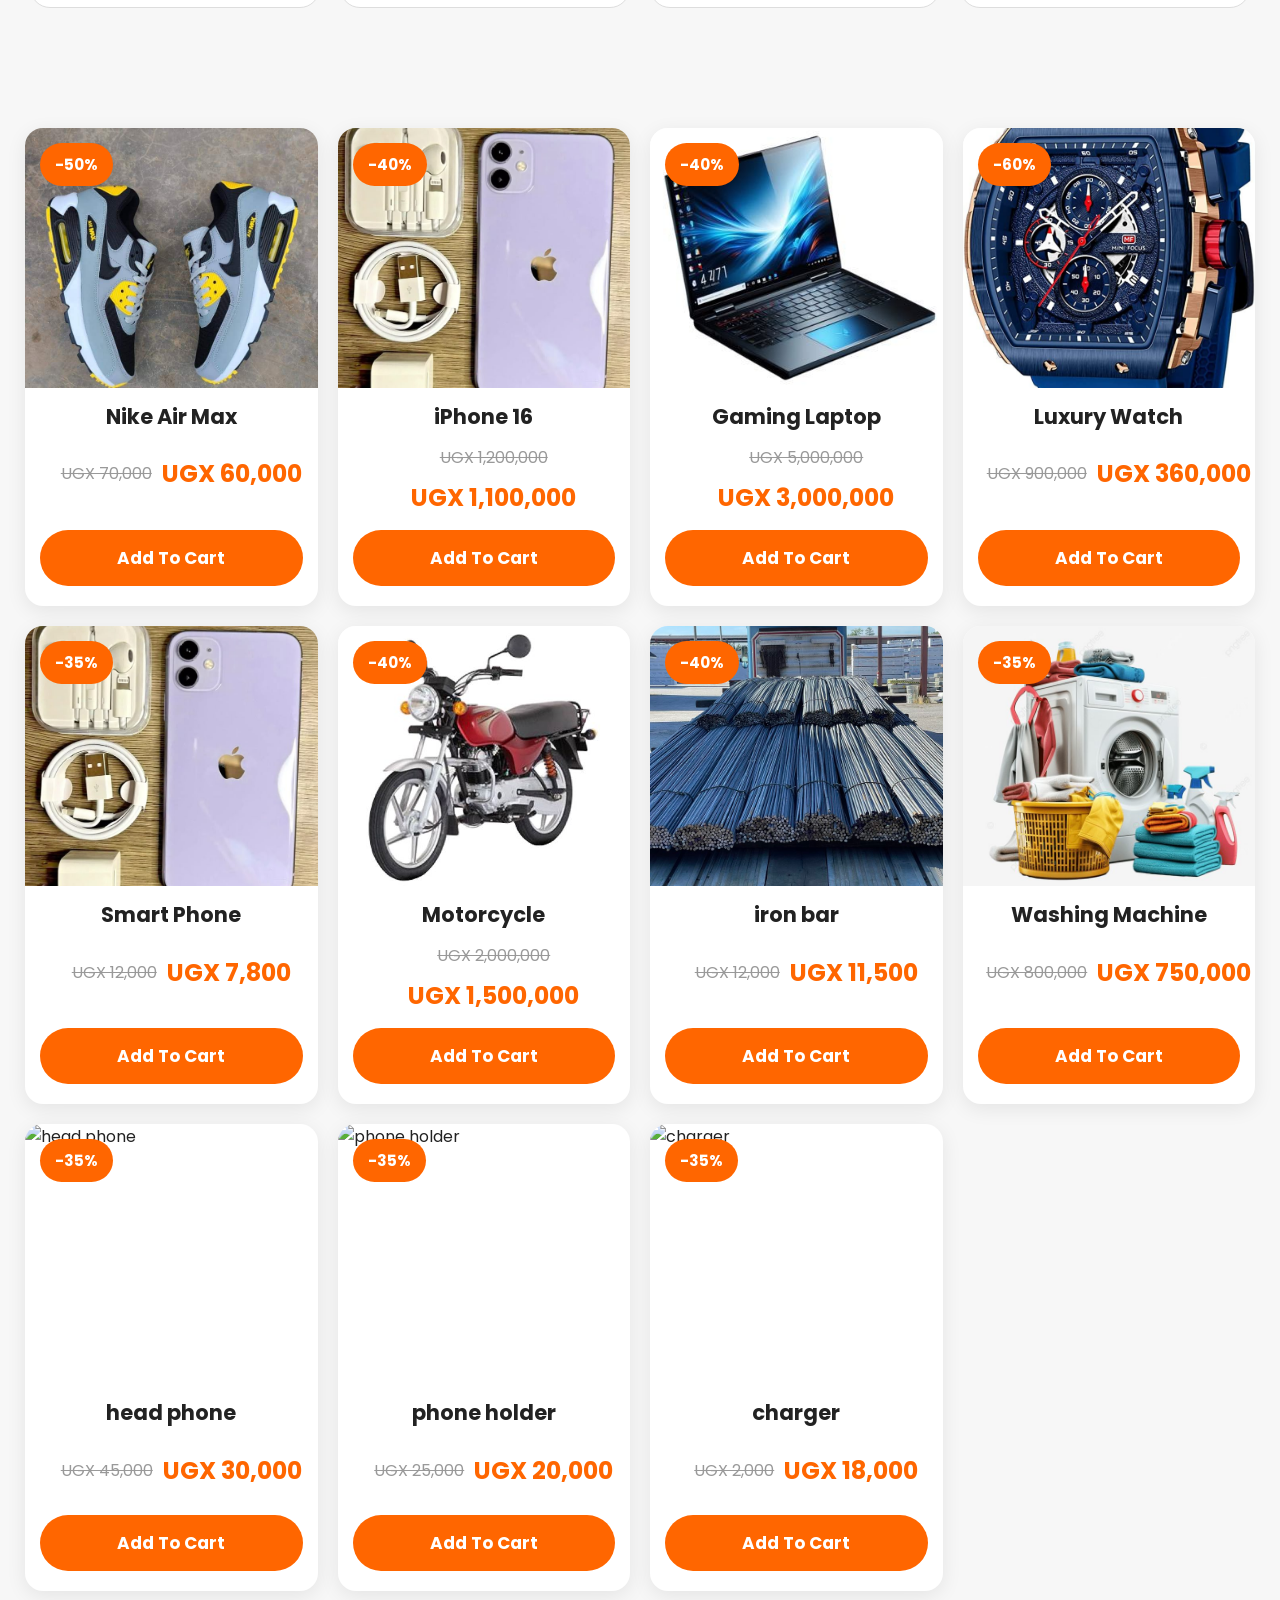
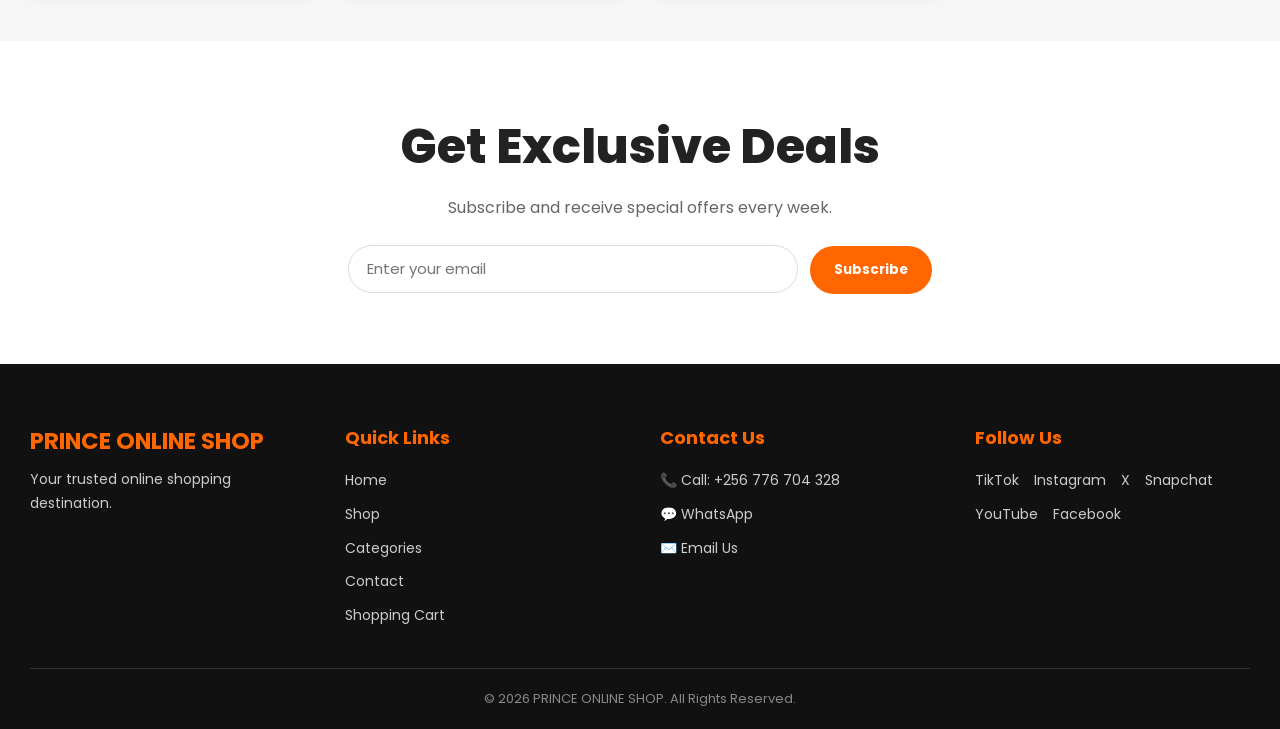
==== commit e09aa2cc: "Update index.html" ====
--- a/index.html
+++ b/index.html
@@ -464,8 +464,49 @@
             </button>
         </div>
 
-
-
+        <!-- 11. PHONE HOLDER -->
+        <div class="product-card" data-category="phone">
+            <span class="discount">-35%</span>
+
+            <img src="phone holder.jpg"
+                 alt="phone holder">
+
+            <h3>phone holder</h3>
+
+            <div class="price">
+                <span class="old">UGX 25,000</span>
+                <span class="new">UGX 20,000</span>
+            </div>
+
+            <button class="add-to-cart"
+                    data-name="phone holder"
+                    data-price="20000">
+                Add To Cart
+            </button>
+        </div>
+        
+<!-- 12. CHARGER   -->
+        <div class="product-card" data-category="phone">
+            <span class="discount">-35%</span>
+
+            <img src="charger.jpg"
+                 alt="charger">
+
+            <h3>charger</h3>
+
+            <div class="price">
+                <span class="old">UGX 2,000</span>
+                <span class="new">UGX 18,000</span>
+            </div>
+
+            <button class="add-to-cart"
+                    data-name="original charger"
+                    data-price="18000">
+                Add To Cart
+            </button>
+        </div>
+
+        
     </div>
 
 </section>
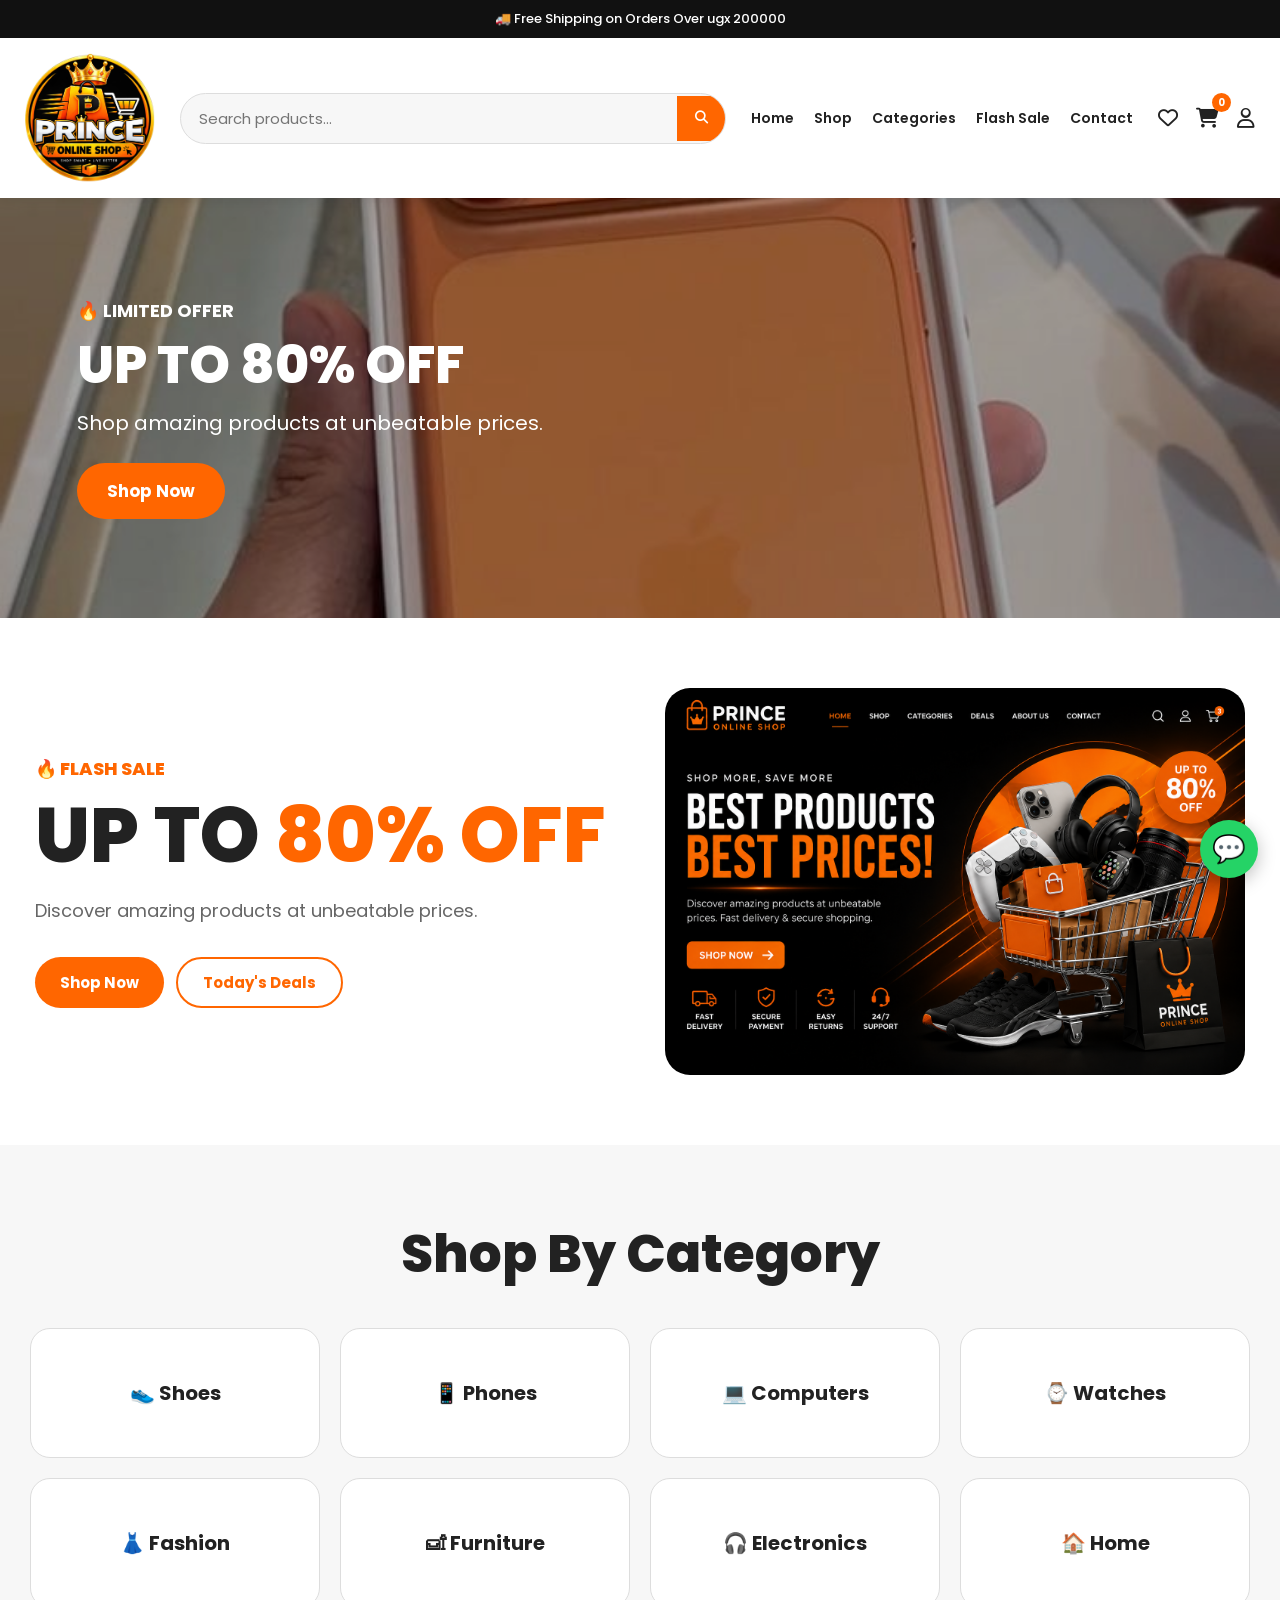
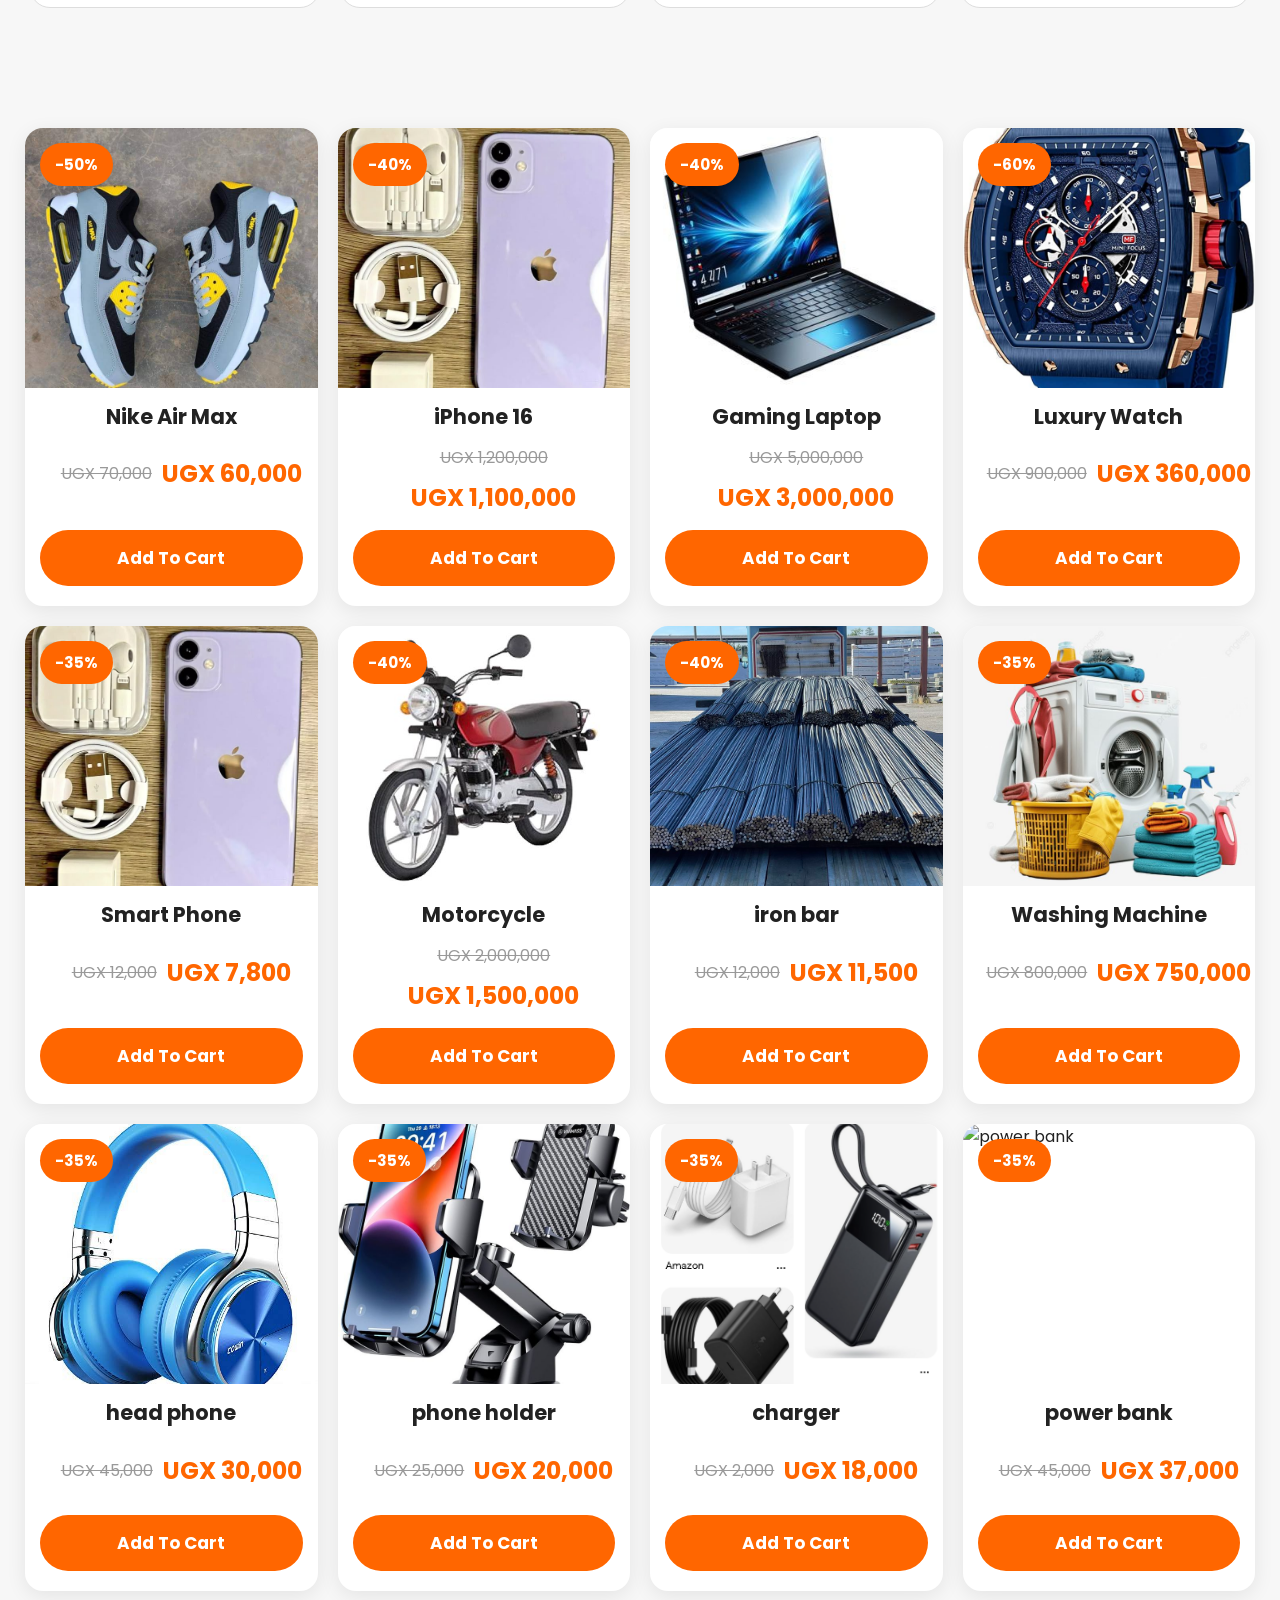
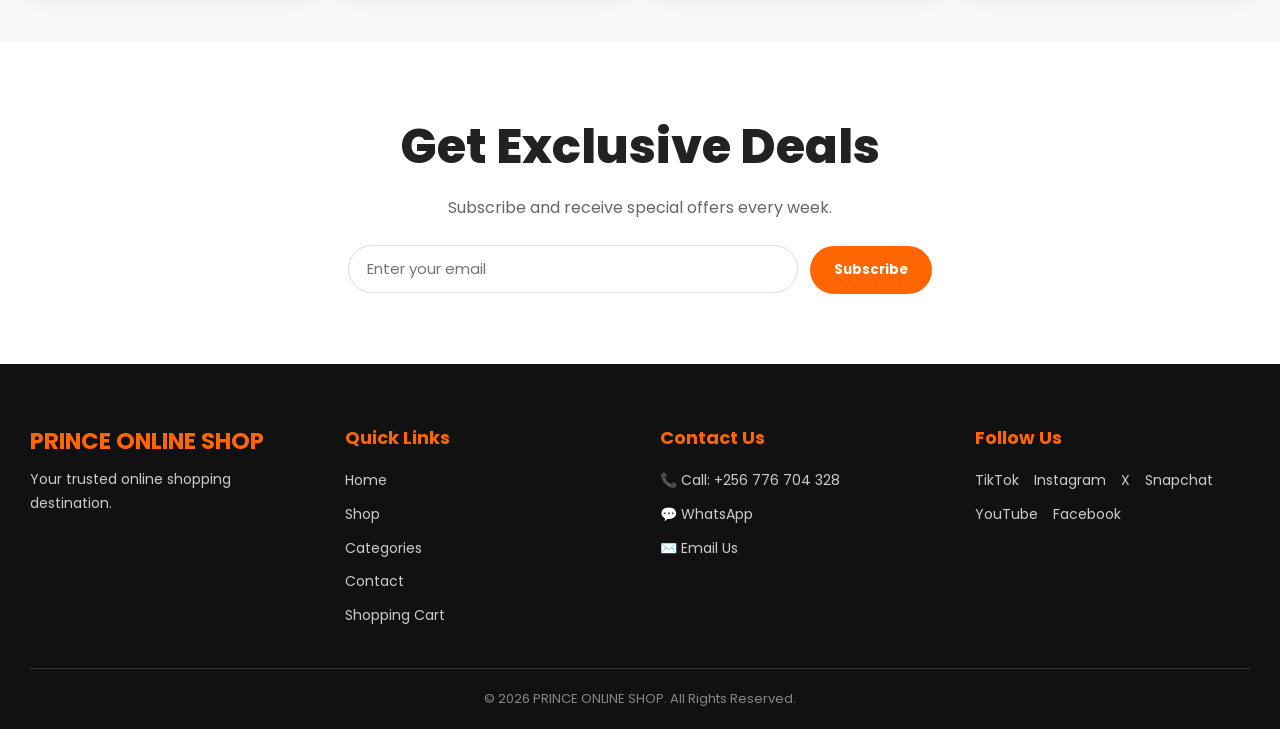
==== commit 2c123b80: "Update print statement from 'Hello' to 'Goodbye'" ====
--- a/index.html
+++ b/index.html
@@ -489,7 +489,7 @@
         <div class="product-card" data-category="phone">
             <span class="discount">-35%</span>
 
-            <img src="charger.jpg"
+            <img src="charger.png"
                  alt="charger">
 
             <h3>charger</h3>
@@ -505,6 +505,28 @@
                 Add To Cart
             </button>
         </div>
+
+        <!-- 12. POWER BANK   -->
+        <div class="product-card" data-category="phone">
+            <span class="discount">-35%</span>
+
+            <img src="power bank.jpg"
+                 alt="power bank">
+
+            <h3>power bank</h3>
+
+            <div class="price">
+                <span class="old">UGX 45,000</span>
+                <span class="new">UGX 37,000</span>
+            </div>
+
+            <button class="add-to-cart"
+                    data-name="20000 capacity power bank"
+                    data-price="37000">
+                Add To Cart
+            </button>
+        </div>
+
 
         
     </div>
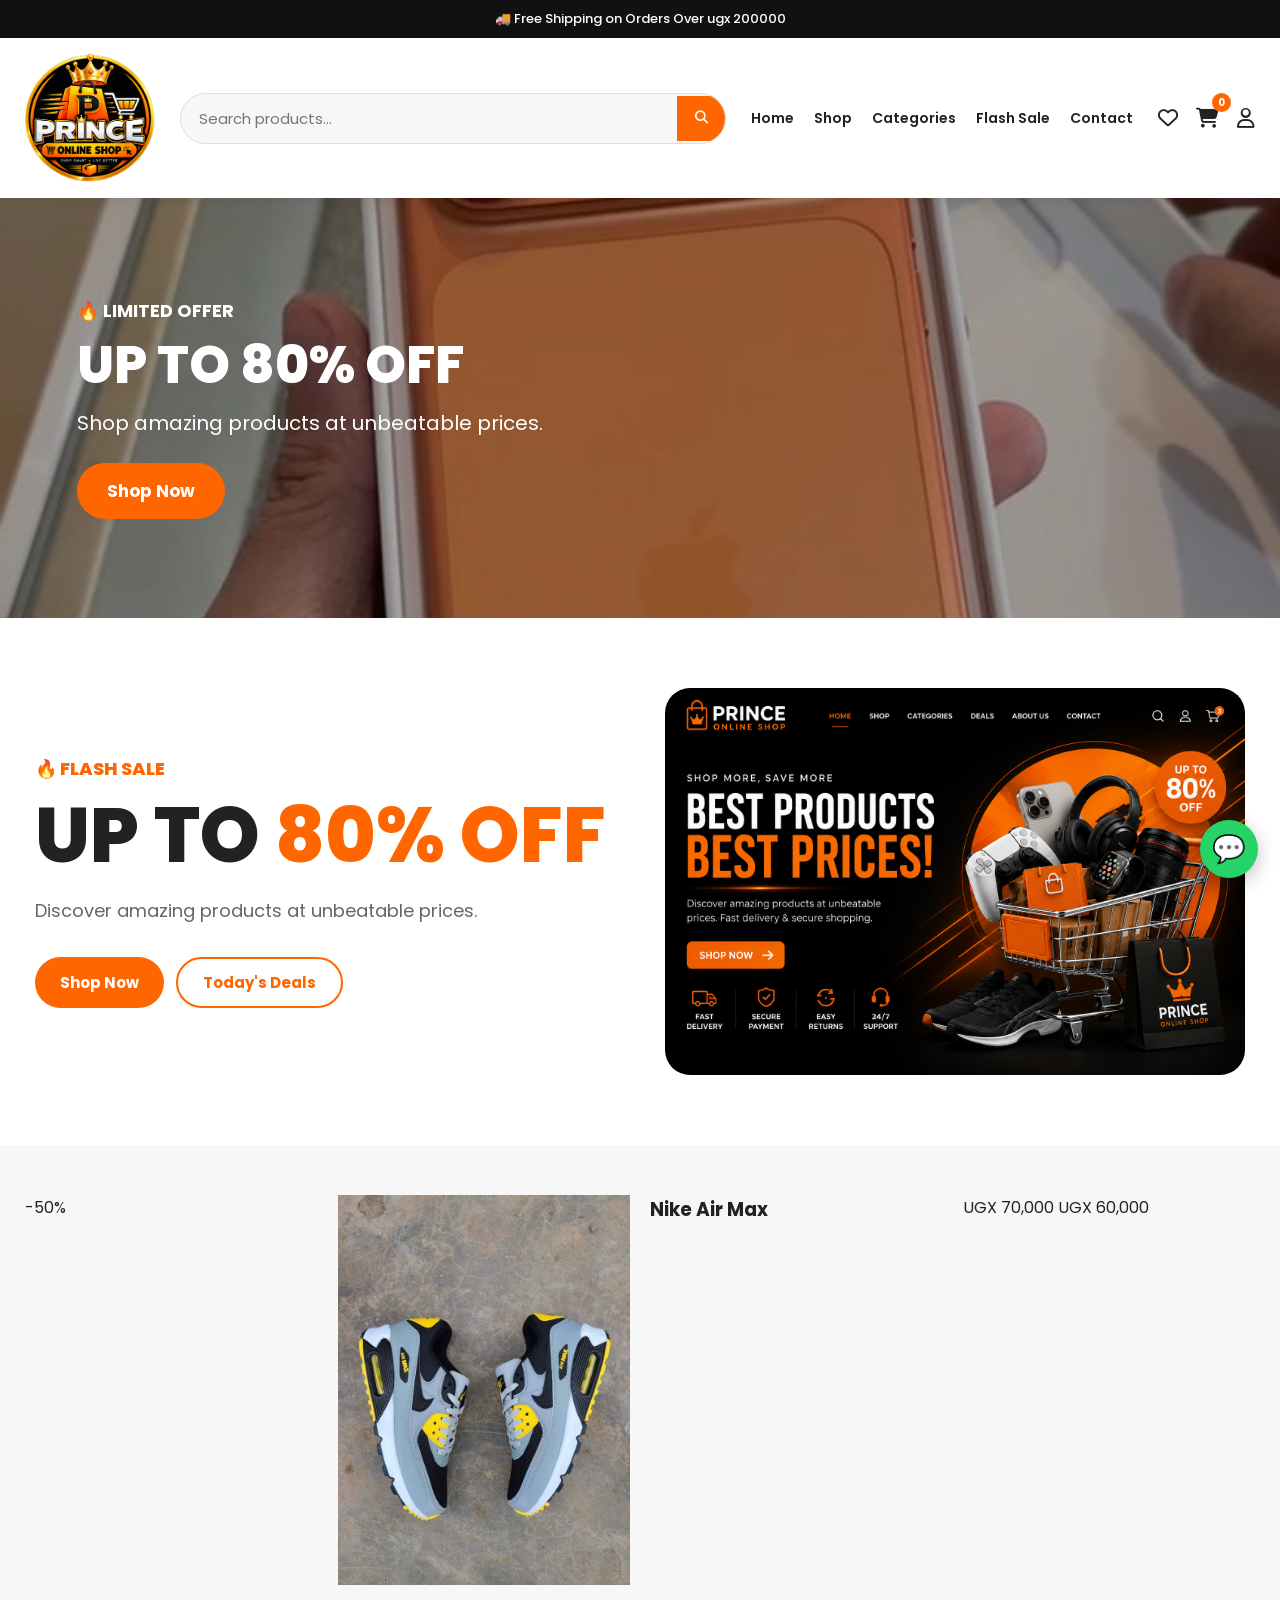
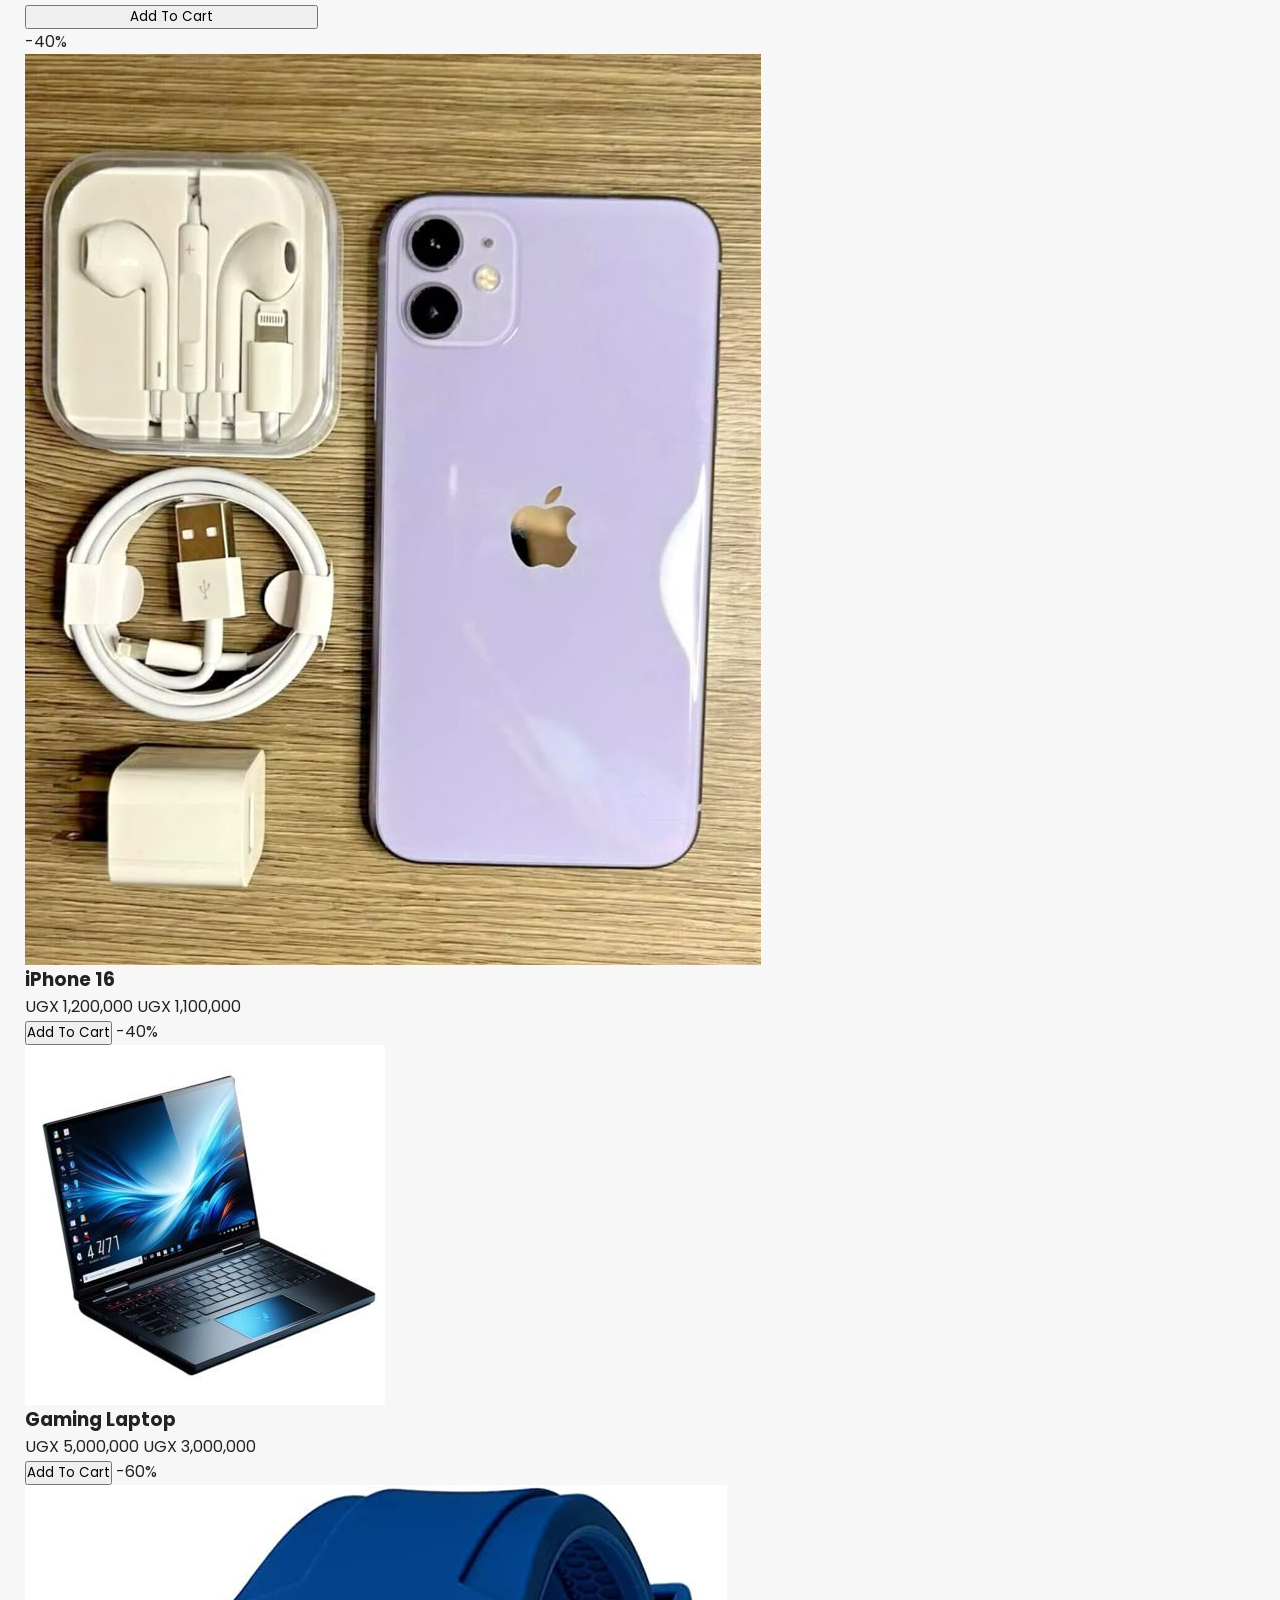
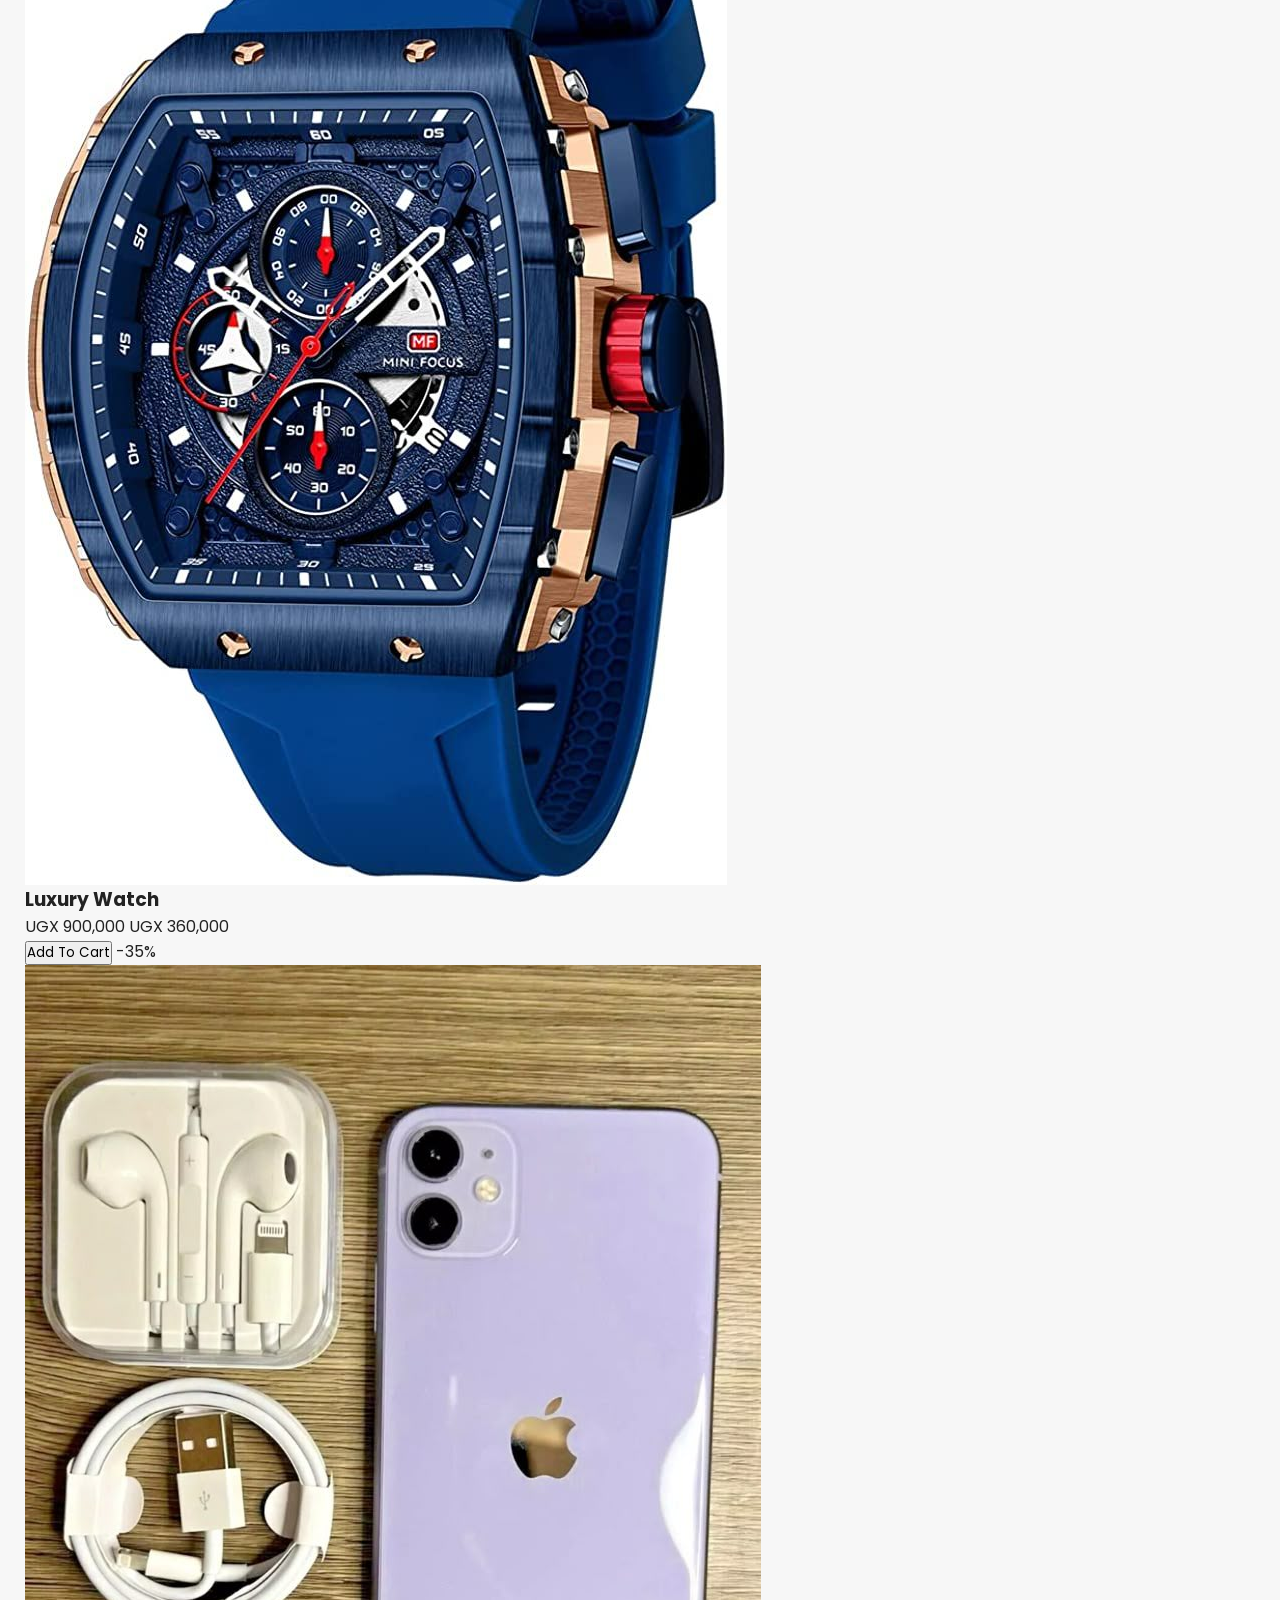
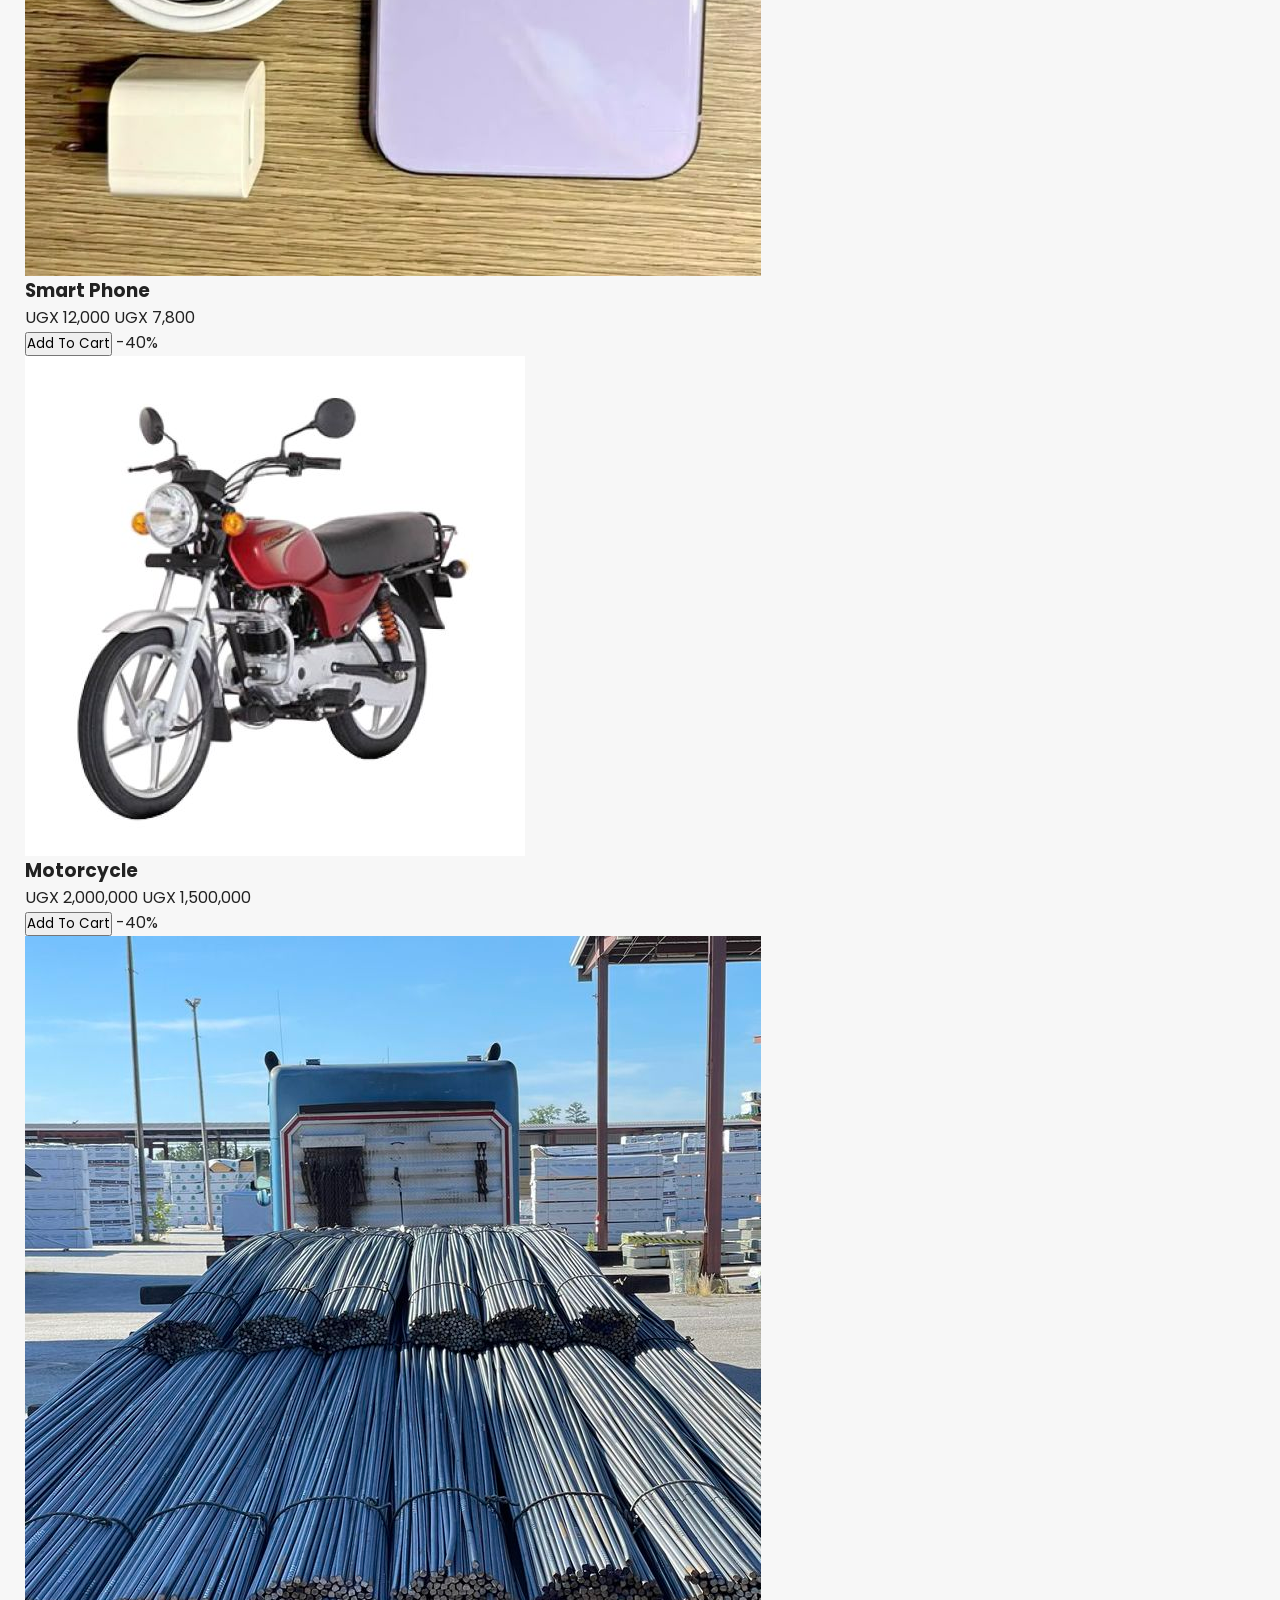
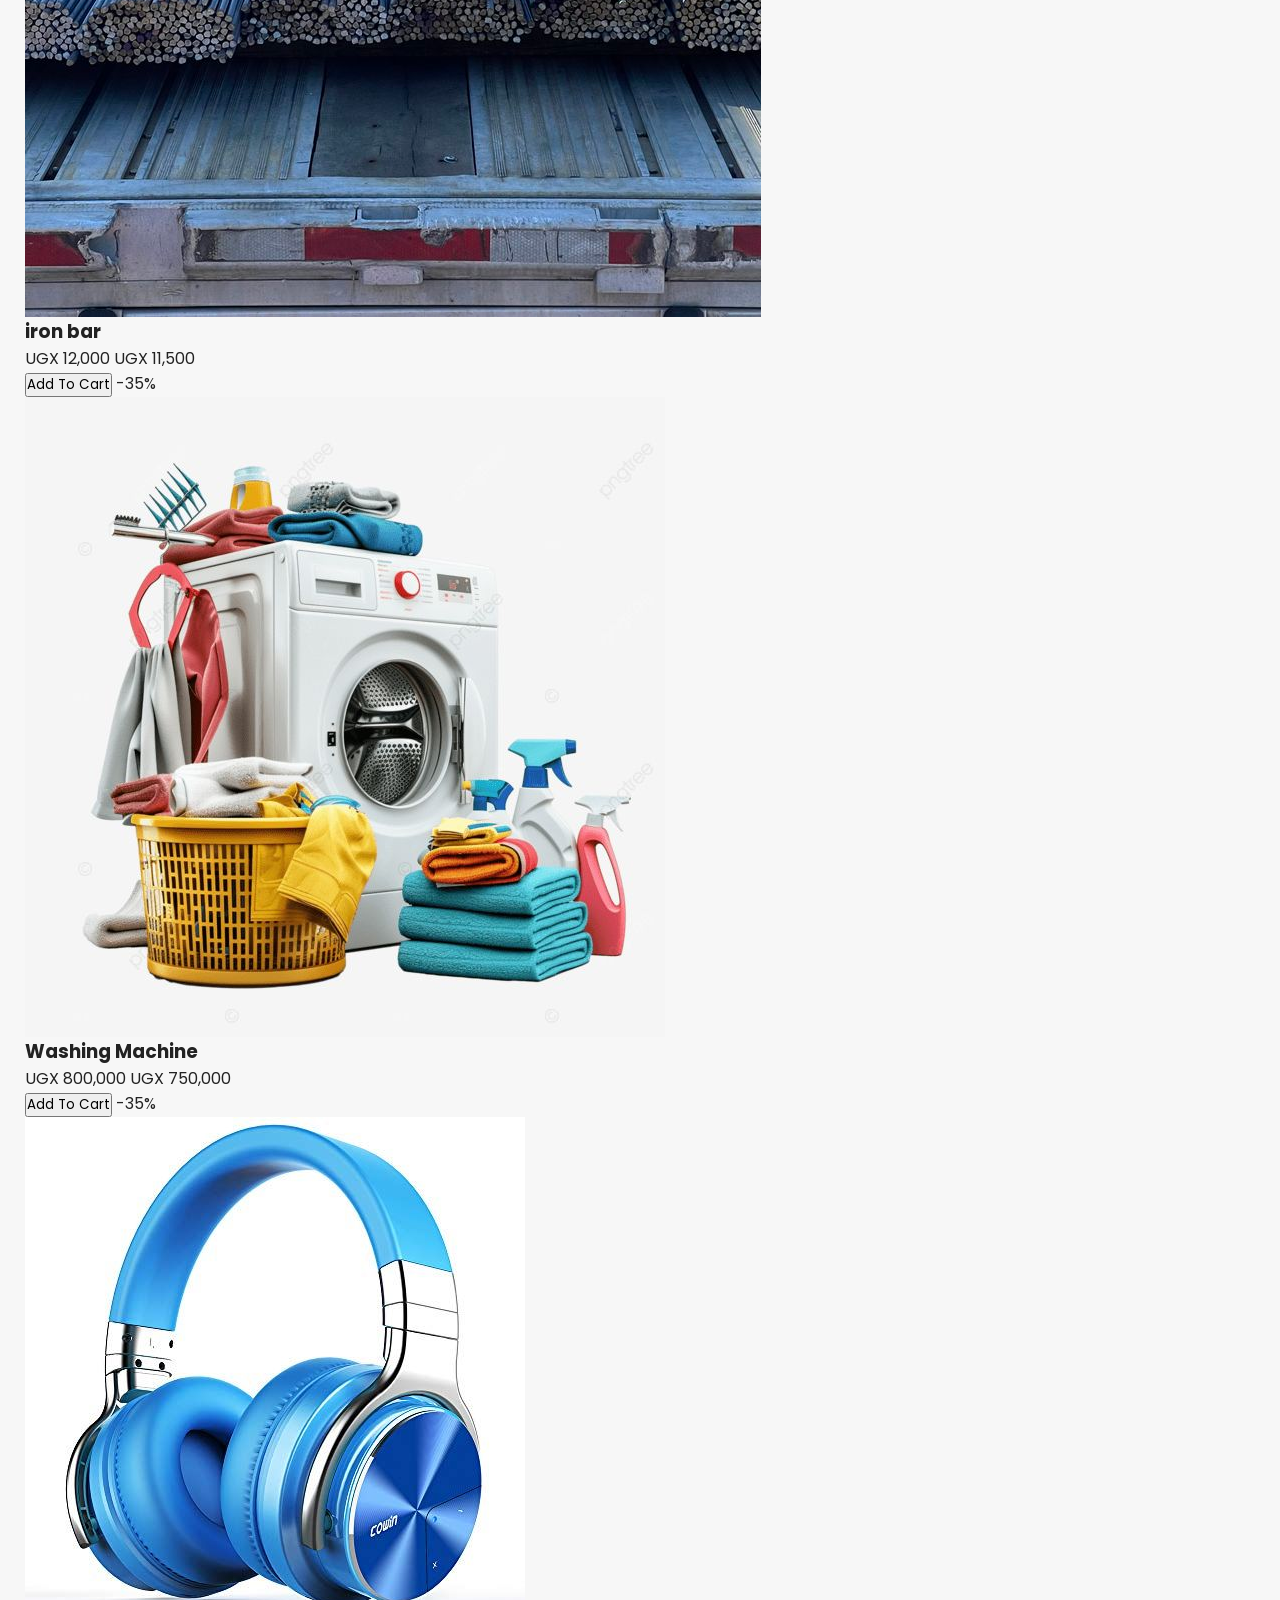
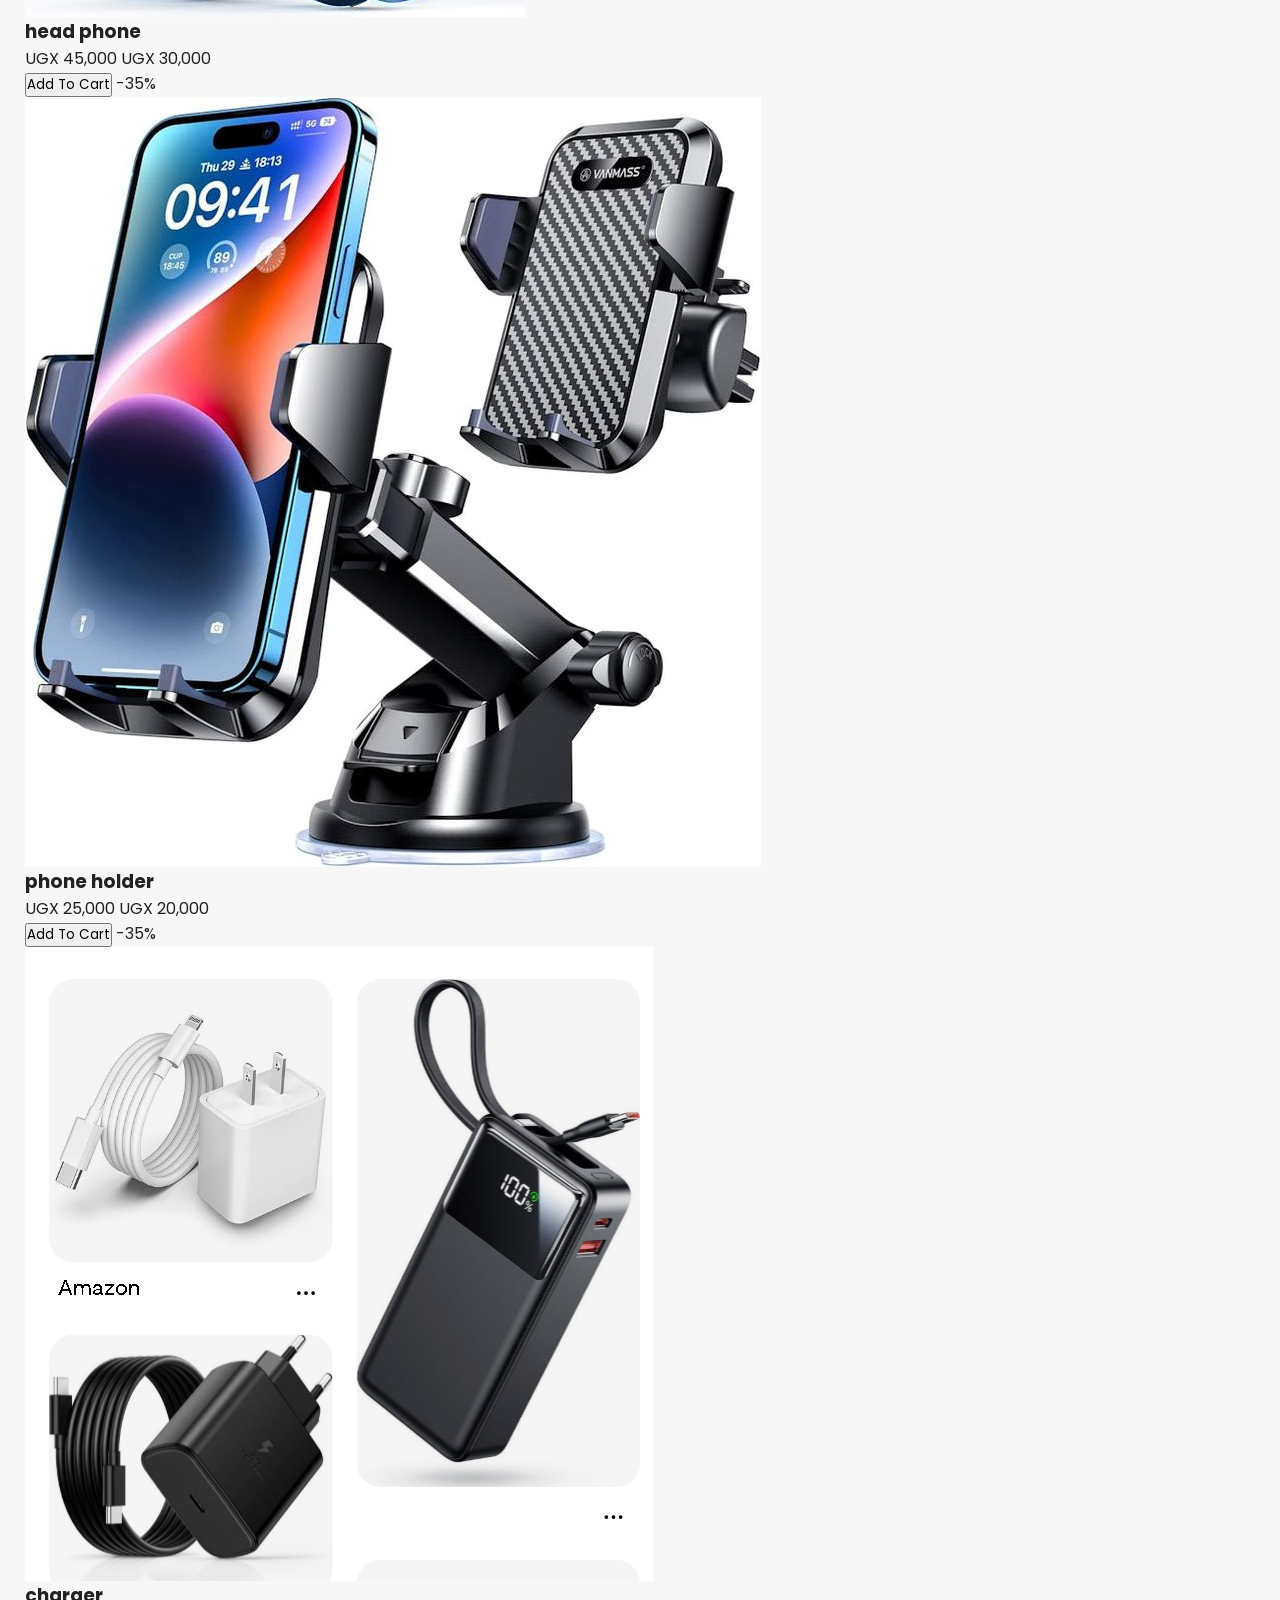
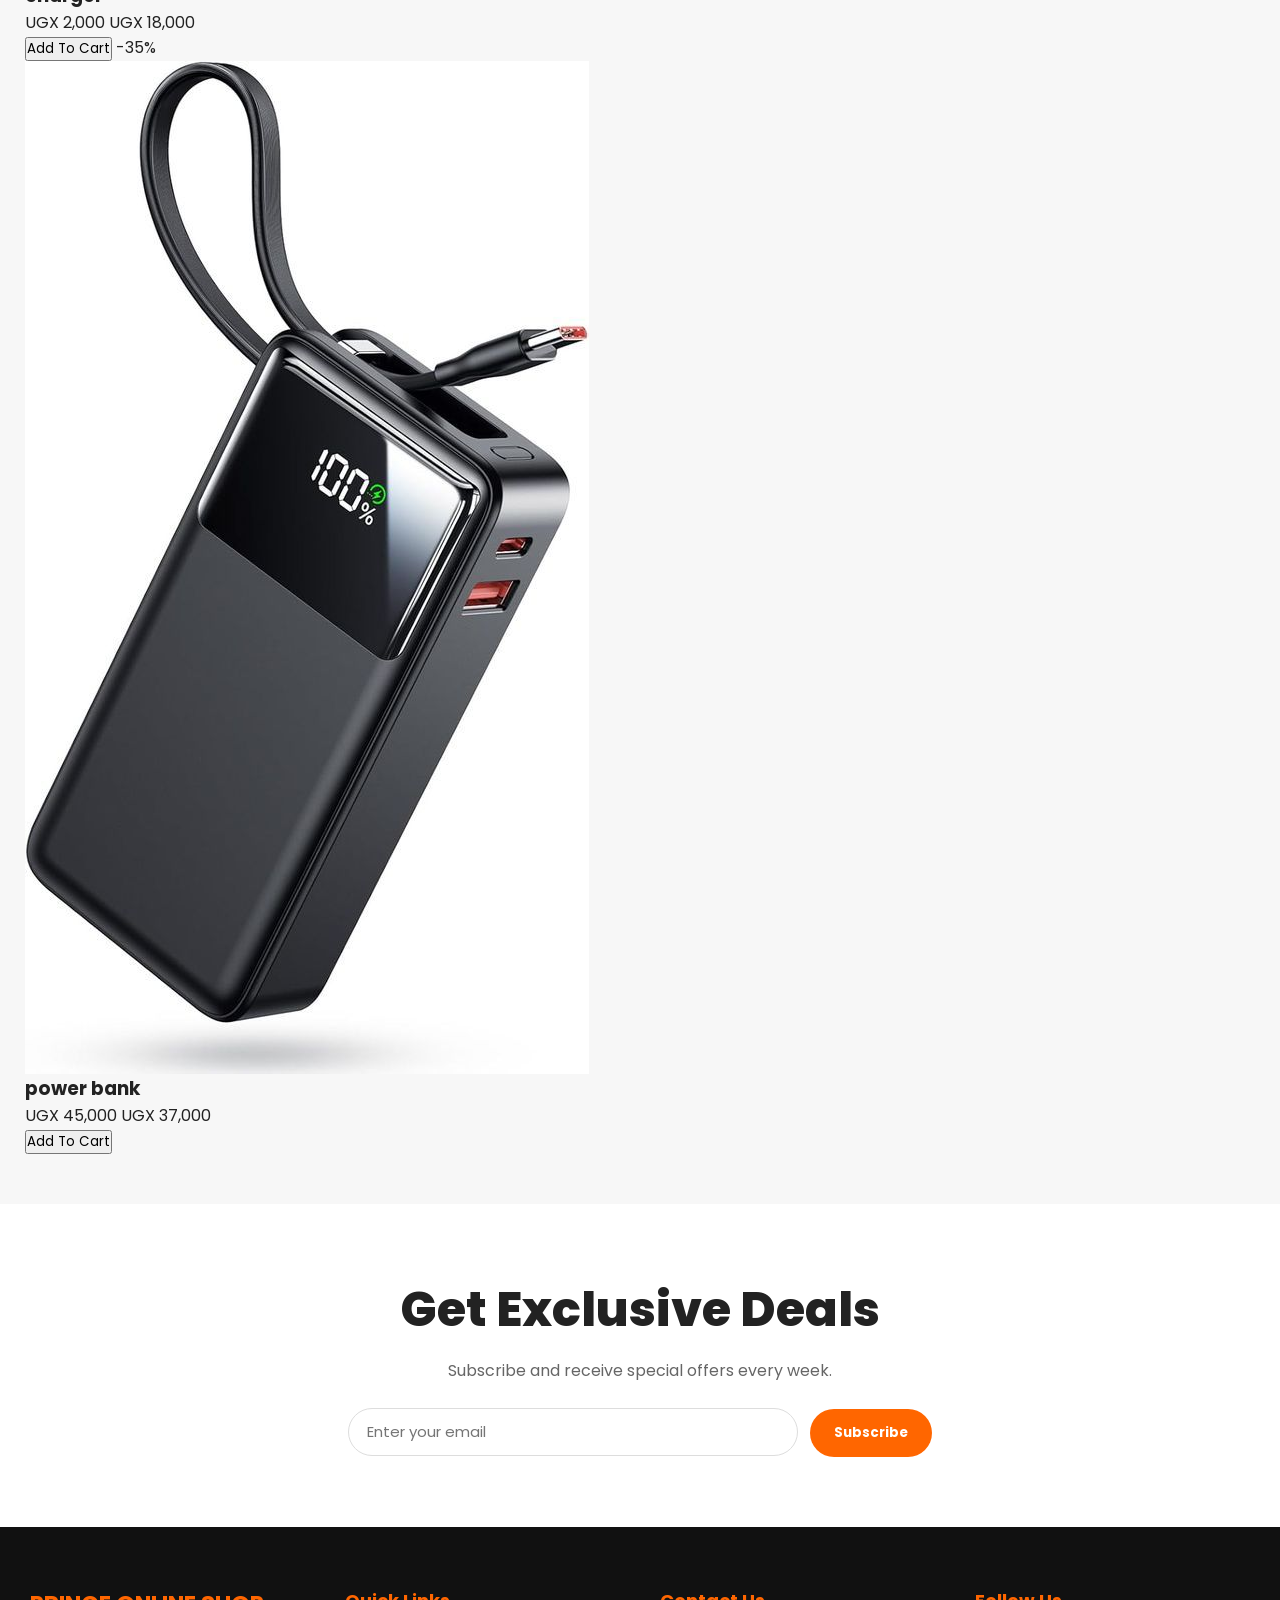
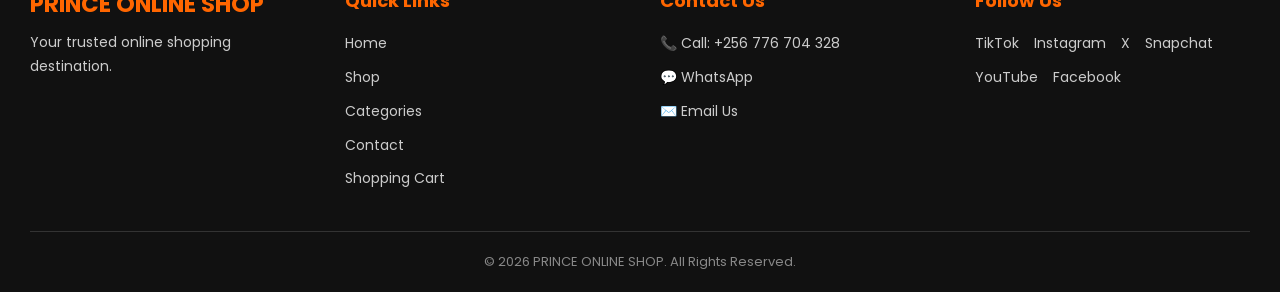
==== commit 75b70b74: "Update index.html" ====
--- a/index.html
+++ b/index.html
@@ -220,54 +220,7 @@
 
 </section>
 
-    <!-- =========================
-         CATEGORIES
-    ========================== -->
-    
-<section class="categories" id="categories">
-
-    <h2>Shop By Category</h2>
-
-    <div class="category-grid">
-
-        <button class="category-card" data-category="shoes">
-            👟 Shoes
-        </button>
-
-        <button class="category-card" data-category="phones">
-            📱 Phones
-        </button>
-
-        <button class="category-card" data-category="computers">
-            💻 Computers
-        </button>
-
-        <button class="category-card" data-category="watches">
-            ⌚ Watches
-        </button>
-
-        <button class="category-card" data-category="fashion">
-            👗 Fashion
-        </button>
-
-        <button class="category-card" data-category="furniture">
-            🛋 Furniture
-        </button>
-
-        <button class="category-card" data-category="electronics">
-            🎧 Electronics
-        </button>
-
-        <button class="category-card" data-category="home">
-            🏠 Home
-        </button>
-
-    </div>
-
-</section>
-   
-
-    
+
            <!-- =========================
      PRODUCTS
 ========================== -->
@@ -276,7 +229,6 @@
     <div class="products-grid">
 
         <!-- 1. NIKE -->
-        <div class="product-card" data-category="shoes">
             <span class="discount">-50%</span>
 
             <img src="shoe1.jpg" alt="Nike Air Max">
@@ -297,7 +249,6 @@
 
 
         <!-- 2. IPHONE -->
-        <div class="product-card" data-category="phones">
             <span class="discount">-40%</span>
 
             <img src="iphone.jpg" alt="iPhone 16">
@@ -318,7 +269,6 @@
 
 
         <!-- 3. LAPTOP -->
-        <div class="product-card" data-category="computers">
             <span class="discount">-40%</span>
 
             <img src="laptop.jpg" alt="Gaming Laptop">
@@ -339,7 +289,6 @@
 
 
         <!-- 4. WATCH -->
-        <div class="product-card" data-category="watches">
             <span class="discount">-60%</span>
 
             <img src="watch.jpg" alt="Luxury Watch">
@@ -360,7 +309,6 @@
 
 
         <!-- 5. SMART PHONE -->
-        <div class="product-card" data-category="phones">
             <span class="discount">-35%</span>
 
             <img src="phone.jpg" alt="Smart Phone">
@@ -381,7 +329,6 @@
 
 
         <!-- 7. MOTORCYCLE -->
-        <div class="product-card" data-category="other">
             <span class="discount">-40%</span>
 
             <img src="motocyle.jpg" alt="Motorcycle">
@@ -402,7 +349,6 @@
 
 
          <!-- 8. IRON BAR -->
-        <div class="product-card" data-category="other">
             <span class="discount">-40%</span>
 
             <img src="iron bar.jpg" alt="iron bar">
@@ -423,7 +369,6 @@
 
 
            <!-- 9. WASHING MACHINE -->
-        <div class="product-card" data-category="home">
             <span class="discount">-35%</span>
 
             <img src="washing machine.jpg"
@@ -444,7 +389,6 @@
         </div>
 
          <!-- 10. HEAD PHONE -->
-        <div class="product-card" data-category="phone">
             <span class="discount">-35%</span>
 
             <img src="head phone.jpg"
@@ -465,7 +409,6 @@
         </div>
 
         <!-- 11. PHONE HOLDER -->
-        <div class="product-card" data-category="phone">
             <span class="discount">-35%</span>
 
             <img src="phone holder.jpg"
@@ -486,7 +429,6 @@
         </div>
         
 <!-- 12. CHARGER   -->
-        <div class="product-card" data-category="phone">
             <span class="discount">-35%</span>
 
             <img src="charger.png"
@@ -507,7 +449,6 @@
         </div>
 
         <!-- 12. POWER BANK   -->
-        <div class="product-card" data-category="phone">
             <span class="discount">-35%</span>
 
             <img src="power bank.jpg"
@@ -537,7 +478,6 @@
     <!-- NO PRODUCTS MESSAGE -->
     <div id="no-products" class="no-products">
         <h3>No products found</h3>
-        <p>There are currently no products in this category.</p>
     </div>
 
 </section>
@@ -721,7 +661,6 @@
     <script src="cart.js"></script>
     <script src="main.js"></script>
     <script src="script.js"></script>
-    <script src="category.js"></script>
     <script src="search.js"></script>
     <script src="banners.js"></script>
     
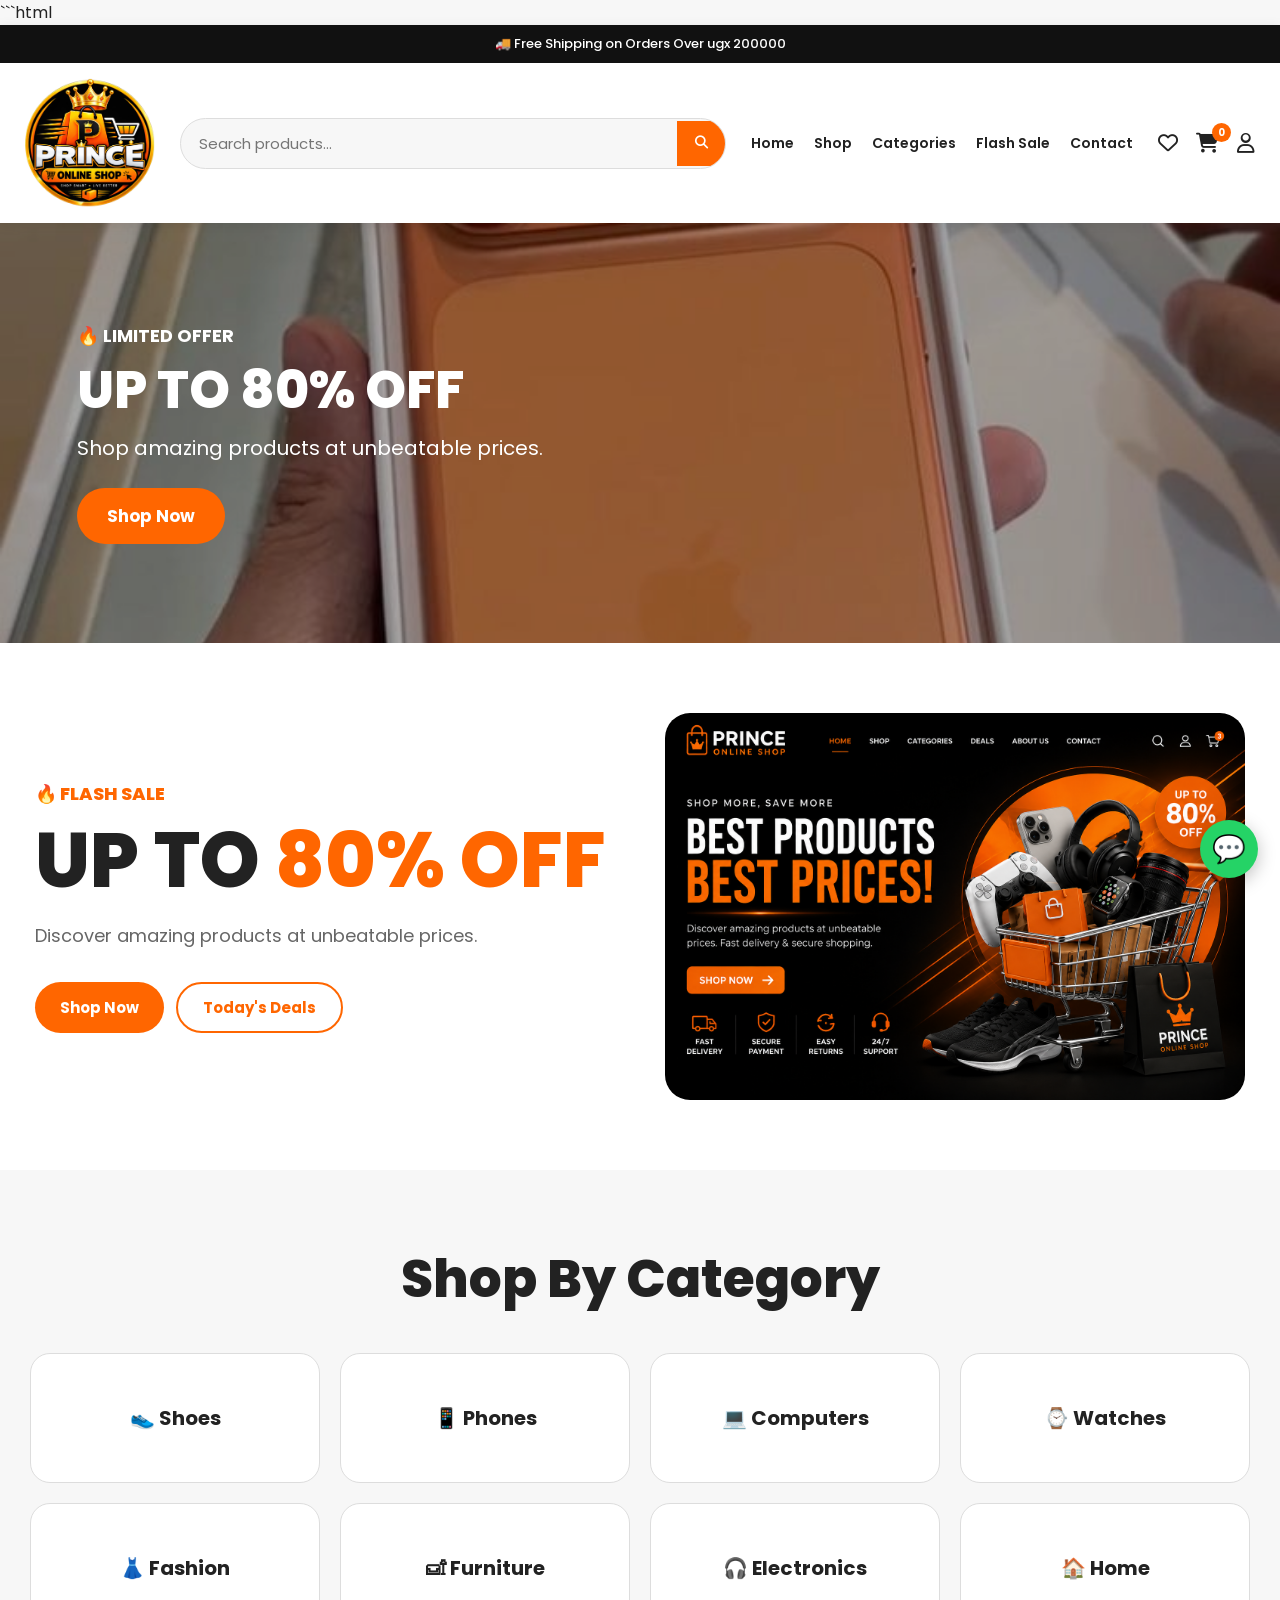
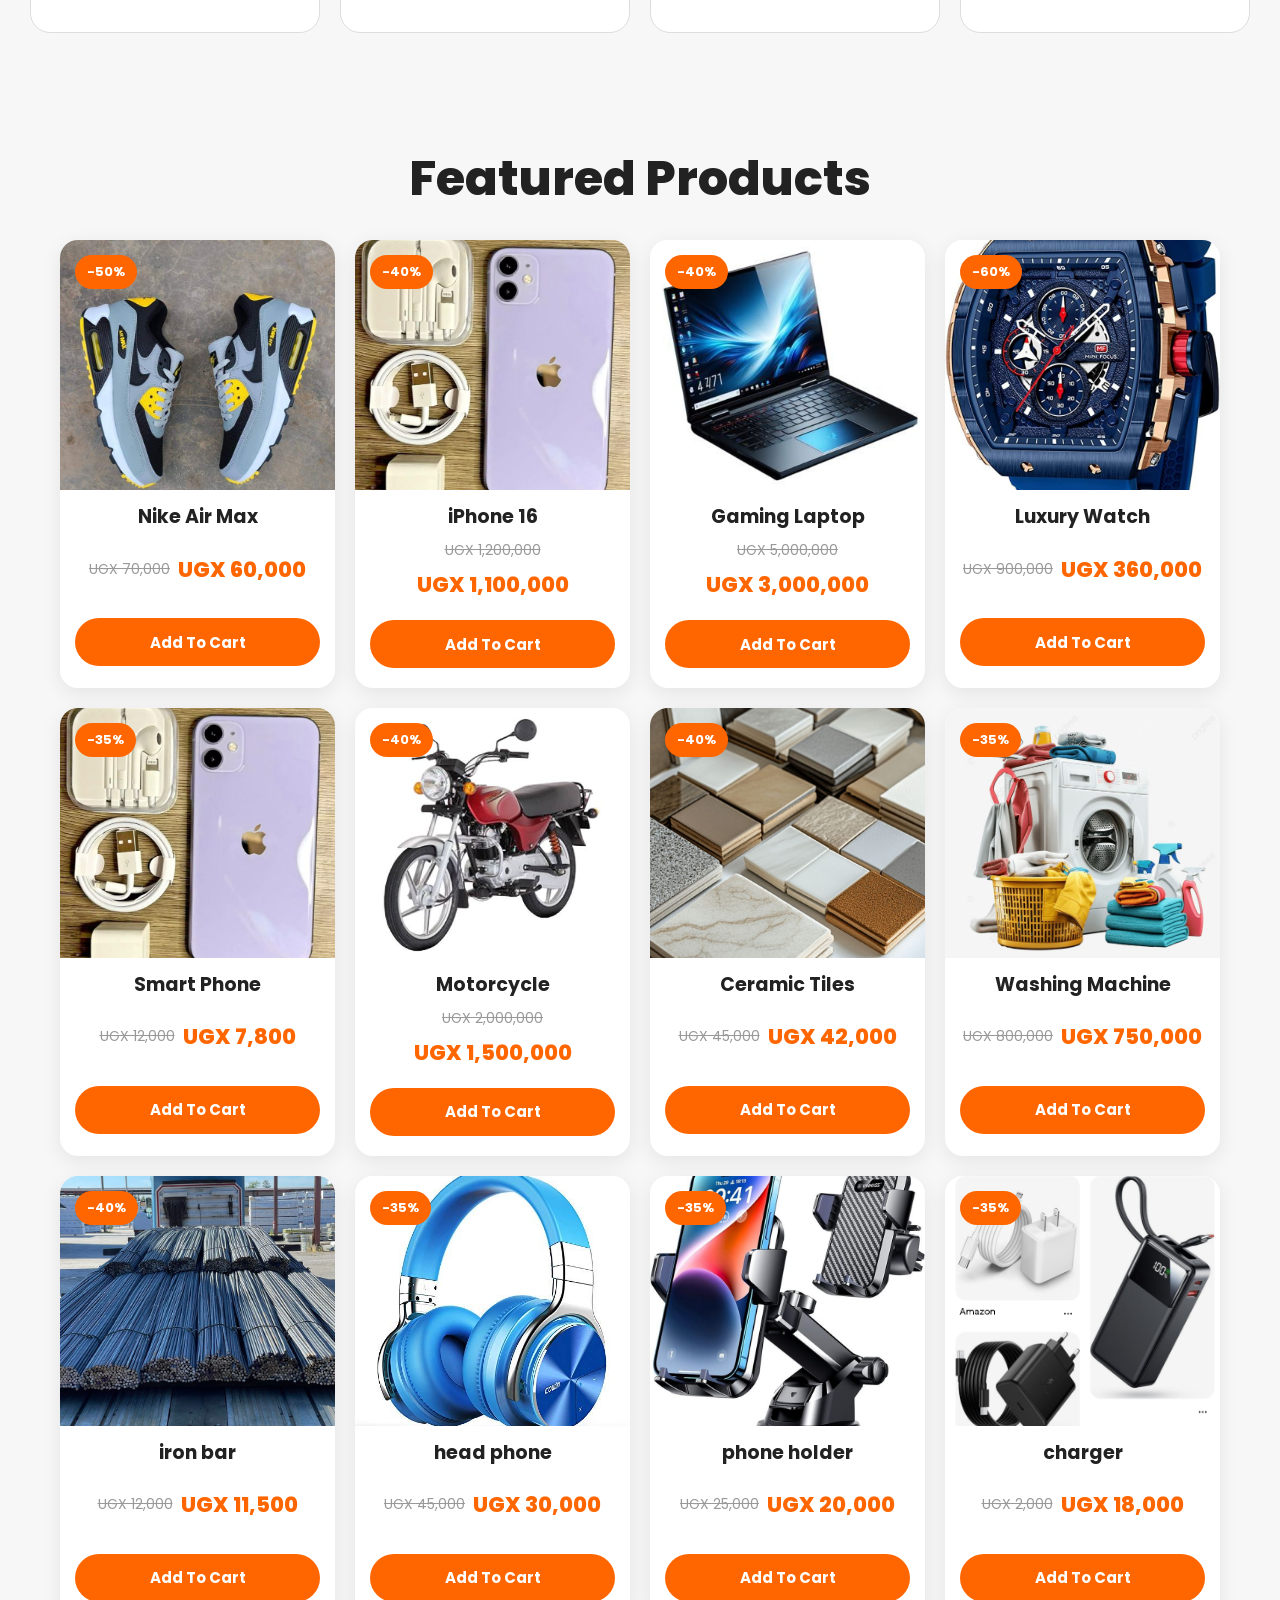
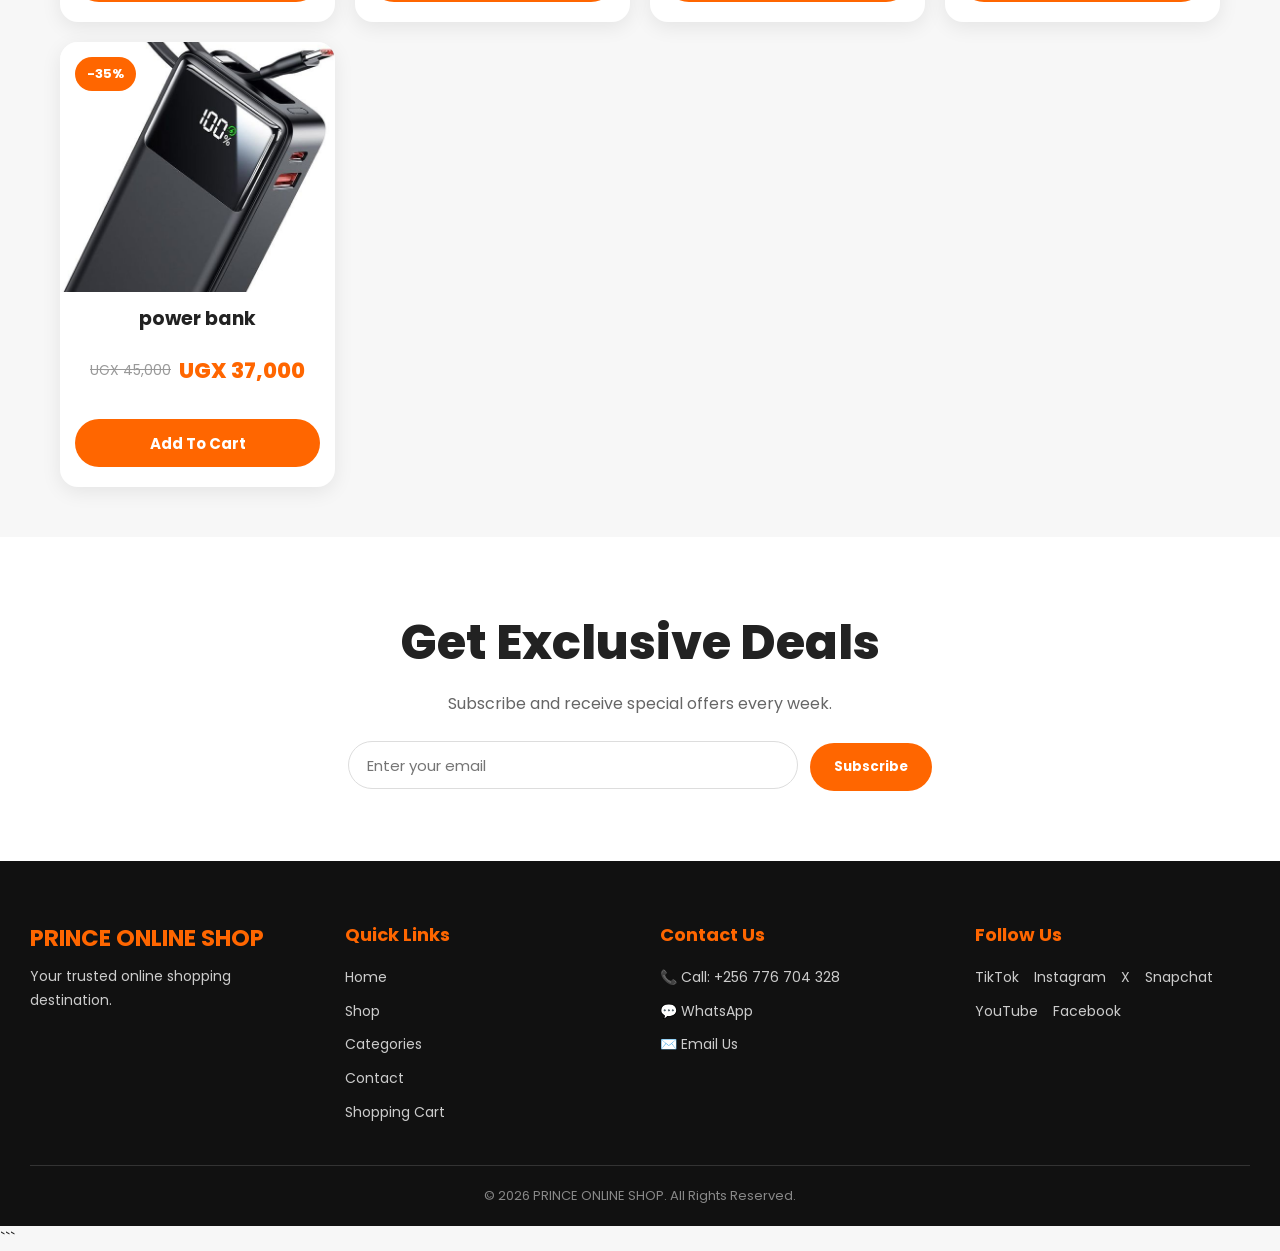
==== commit 946b9d5e: "Update index.html" ====
--- a/index.html
+++ b/index.html
@@ -1,488 +1,1171 @@
+```html
 <!DOCTYPE html>
 <html lang="en">
 
 <head>
+
     <meta charset="UTF-8">
-    <meta name="viewport" content="width=device-width, initial-scale=1.0">
+
+    <meta
+        name="viewport"
+        content="width=device-width, initial-scale=1.0"
+    >
 
     <title>PRINCE ONLINE SHOP</title>
 
-    <!-- Google Font -->
+    <!-- =========================
+         GOOGLE FONT
+    ========================== -->
+
     <link rel="preconnect" href="https://fonts.googleapis.com">
-    <link rel="preconnect" href="https://fonts.gstatic.com" crossorigin>
+
+    <link
+        rel="preconnect"
+        href="https://fonts.gstatic.com"
+        crossorigin
+    >
 
     <link
         href="https://fonts.googleapis.com/css2?family=Poppins:wght@300;400;500;600;700;800&display=swap"
-        rel="stylesheet">
-
-    <!-- Font Awesome -->
+        rel="stylesheet"
+    >
+
+
+    <!-- =========================
+         FONT AWESOME
+    ========================== -->
+
     <link
         rel="stylesheet"
-        href="https://cdnjs.cloudflare.com/ajax/libs/font-awesome/6.6.0/css/all.min.css">
-
-    <!-- Main CSS -->
+        href="https://cdnjs.cloudflare.com/ajax/libs/font-awesome/6.6.0/css/all.min.css"
+    >
+
+
+    <!-- =========================
+         CSS
+    ========================== -->
+
     <link rel="stylesheet" href="style.css">
-<link rel="stylesheet" href="shop.css">
-<link rel="stylesheet" href="responsive.css">
+
+    <link rel="stylesheet" href="shop.css">
+
+    <!-- MUST BE LAST -->
+    <link rel="stylesheet" href="responsive.css">
+
 </head>
 
+
 <body>
 
-    <!-- =========================
+
+    <!-- =====================================================
          WHATSAPP BUTTON
-    ========================== -->
+    ====================================================== -->
 
     <a
         href="https://wa.me/256776704328?text=Hello%20PRINCE%20ONLINE%20SHOP,%20I%20would%20like%20to%20make%20an%20order."
         class="whatsapp-button"
         target="_blank"
-        aria-label="Chat with us on WhatsApp">
+        rel="noopener"
+        aria-label="Chat with us on WhatsApp"
+    >
         💬
     </a>
 
 
-    <!-- =========================
+
+    <!-- =====================================================
          HEADER
-    ========================== -->
-<!-- =========================
-     HEADER
-========================= -->
-
-<header class="header">
-
-    <!-- TOP BAR -->
-    <div class="top-bar">
-        <p>🚚 Free Shipping on Orders Over ugx 200000</p>
-    </div>
-
-    <!-- NAVIGATION -->
-    <nav class="navbar">
-
-        <!-- LOGO -->
-        <a href="index.html" class="logo">
-         <img src="logo.png" alt="PRINCE ONLINE SHOP">   
-        </a>
-
-        <!-- SEARCH -->
-        <div class="search-box">
-
-            <input
-                type="text"
-                id="search-input"
-                placeholder="Search products..."
-            >
+    ====================================================== -->
+
+    <header class="header">
+
+        <!-- TOP BAR -->
+
+        <div class="top-bar">
+
+            <p>
+                🚚 Free Shipping on Orders Over ugx 200000
+            </p>
+
+        </div>
+
+
+        <!-- NAVIGATION -->
+
+        <nav class="navbar">
+
+
+            <!-- LOGO -->
+
+            <a
+                href="index.html"
+                class="logo"
+            >
+
+                <img
+                    src="logo.png"
+                    alt="PRINCE ONLINE SHOP"
+                >
+
+            </a>
+
+
+            <!-- SEARCH -->
+
+            <div class="search-box">
+
+                <input
+                    type="text"
+                    id="search-input"
+                    placeholder="Search products..."
+                    autocomplete="off"
+                >
+
+                <button
+                    type="button"
+                    id="search-button"
+                    aria-label="Search"
+                >
+
+                    <i class="fas fa-search"></i>
+
+                </button>
+
+            </div>
+
+
+            <!-- NAVIGATION LINKS -->
+
+            <ul class="nav-links">
+
+                <li>
+                    <a href="index.html">
+                        Home
+                    </a>
+                </li>
+
+                <li>
+                    <a href="shop.html">
+                        Shop
+                    </a>
+                </li>
+
+                <li>
+                    <a href="#categories">
+                        Categories
+                    </a>
+                </li>
+
+                <li>
+                    <a href="#flash-sale">
+                        Flash Sale
+                    </a>
+                </li>
+
+                <li>
+                    <a href="#contact">
+                        Contact
+                    </a>
+                </li>
+
+            </ul>
+
+
+            <!-- HEADER ICONS -->
+
+            <div class="icons">
+
+
+                <!-- WISHLIST -->
+
+                <a
+                    href="#"
+                    aria-label="Wishlist"
+                >
+
+                    <i class="far fa-heart"></i>
+
+                </a>
+
+
+                <!-- CART -->
+
+                <a
+                    href="cart.html"
+                    class="cart-icon"
+                    aria-label="Shopping Cart"
+                >
+
+                    <i class="fas fa-shopping-cart"></i>
+
+                    <span id="cart-count">
+                        0
+                    </span>
+
+                </a>
+
+
+                <!-- ACCOUNT -->
+
+                <a
+                    href="account.html"
+                    aria-label="Account"
+                >
+
+                    <i class="far fa-user"></i>
+
+                </a>
+
+            </div>
+
+        </nav>
+
+    </header>
+
+
+
+    <!-- =====================================================
+         PROMOTIONAL BANNERS
+    ====================================================== -->
+
+    <section class="promo-banners">
+
+        <div class="banner-track">
+
+
+            <!-- BANNER 1 -->
+
+            <div class="promo-banner">
+
+                <img
+                    src="banner1.jpg"
+                    alt="PRINCE Deals"
+                >
+
+                <div class="banner-content">
+
+                    <span>
+                        🔥 LIMITED OFFER
+                    </span>
+
+                    <h2>
+                        UP TO 80% OFF
+                    </h2>
+
+                    <p>
+                        Shop amazing products at unbeatable prices.
+                    </p>
+
+                    <a
+                        href="#products"
+                        class="banner-btn"
+                    >
+                        Shop Now
+                    </a>
+
+                </div>
+
+            </div>
+
+
+
+            <!-- BANNER 2 -->
+
+            <div class="promo-banner">
+
+                <img
+                    src="banner2.jpg"
+                    alt="PRINCE Flash Sale"
+                >
+
+                <div class="banner-content">
+
+                    <span>
+                        ⚡ FLASH SALE
+                    </span>
+
+                    <h2>
+                        BIG SAVINGS
+                    </h2>
+
+                    <p>
+                        Don't miss today's hottest deals.
+                    </p>
+
+                    <a
+                        href="#products"
+                        class="banner-btn"
+                    >
+                        View Deals
+                    </a>
+
+                </div>
+
+            </div>
+
+
+
+            <!-- BANNER 3 -->
+
+            <div class="promo-banner">
+
+                <img
+                    src="banner3.jpg"
+                    alt="PRINCE New Arrivals"
+                >
+
+                <div class="banner-content">
+
+                    <span>
+                        ✨ NEW ARRIVALS
+                    </span>
+
+                    <h2>
+                        SHOP THE LATEST
+                    </h2>
+
+                    <p>
+                        Discover our newest products today.
+                    </p>
+
+                    <a
+                        href="#products"
+                        class="banner-btn"
+                    >
+                        Explore Now
+                    </a>
+
+                </div>
+
+            </div>
+
+        </div>
+
+    </section>
+
+
+
+    <!-- =====================================================
+         HERO
+    ====================================================== -->
+
+    <section class="hero">
+
+
+        <div class="hero-text">
+
+            <h4>
+                🔥 FLASH SALE
+            </h4>
+
+            <h1>
+                UP TO
+                <span>80% OFF</span>
+            </h1>
+
+            <p>
+                Discover amazing products at unbeatable prices.
+            </p>
+
+
+            <div class="buttons">
+
+                <a
+                    href="#products"
+                    class="btn"
+                >
+                    Shop Now
+                </a>
+
+                <a
+                    href="#products"
+                    class="btn-outline"
+                >
+                    Today's Deals
+                </a>
+
+            </div>
+
+        </div>
+
+
+
+        <div class="hero-image">
+
+            <img
+                src="hero.png"
+                alt="PRINCE ONLINE SHOP"
+            >
+
+        </div>
+
+    </section>
+
+
+
+    <!-- =====================================================
+         CATEGORIES
+    ====================================================== -->
+
+    <section
+        class="categories"
+        id="categories"
+    >
+
+        <h2>
+            Shop By Category
+        </h2>
+
+
+        <div class="category-grid">
+
 
             <button
+                class="category-card"
+                data-category="shoes"
                 type="button"
-                id="search-button"
-                aria-label="Search"
-            >
-                <i class="fas fa-search"></i>
+            >
+                👟 Shoes
             </button>
 
+
+            <button
+                class="category-card"
+                data-category="phones"
+                type="button"
+            >
+                📱 Phones
+            </button>
+
+
+            <button
+                class="category-card"
+                data-category="computers"
+                type="button"
+            >
+                💻 Computers
+            </button>
+
+
+            <button
+                class="category-card"
+                data-category="watches"
+                type="button"
+            >
+                ⌚ Watches
+            </button>
+
+
+            <button
+                class="category-card"
+                data-category="fashion"
+                type="button"
+            >
+                👗 Fashion
+            </button>
+
+
+            <button
+                class="category-card"
+                data-category="furniture"
+                type="button"
+            >
+                🛋 Furniture
+            </button>
+
+
+            <button
+                class="category-card"
+                data-category="electronics"
+                type="button"
+            >
+                🎧 Electronics
+            </button>
+
+
+            <button
+                class="category-card"
+                data-category="home"
+                type="button"
+            >
+                🏠 Home
+            </button>
+
         </div>
 
-        <!-- NAVIGATION LINKS -->
-        <ul class="nav-links">
-
-            <li>
-                <a href="index.html">Home</a>
-            </li>
-
-            <li>
-                <a href="shop.html">Shop</a>
-            </li>
-
-            <li>
-                <a href="#categories">Categories</a>
-            </li>
-
-            <li>
-                <a href="#flash-sale">Flash Sale</a>
-            </li>
-
-            <li>
-                <a href="#contact">Contact</a>
-            </li>
-
-        </ul>
-
-        <!-- HEADER ICONS -->
-        <div class="icons">
-
-            <!-- Wishlist -->
-            <a href="#" aria-label="Wishlist">
-                <i class="far fa-heart"></i>
-            </a>
-
-            <!-- Cart -->
-            <a href="cart.html" class="cart-icon" aria-label="Shopping Cart">
-                <i class="fas fa-shopping-cart"></i>
-                <span id="cart-count">0</span>
-            </a>
-
-            <!-- Account -->
-            <a href="account.html" aria-label="Account">
-                <i class="far fa-user"></i>
-            </a>
+    </section>
+
+
+
+    <!-- =====================================================
+         PRODUCTS
+    ====================================================== -->
+
+    <section
+        class="products"
+        id="products"
+    >
+
+        <h2>
+            Featured Products
+        </h2>
+
+
+        <div class="products-grid">
+
+
+            <!-- =================================================
+                 1. NIKE
+            ================================================== -->
+
+            <div
+                class="product-card"
+                data-category="shoes"
+            >
+
+                <span class="discount">
+                    -50%
+                </span>
+
+                <img
+                    src="shoe1.jpg"
+                    alt="Nike Air Max"
+                    loading="lazy"
+                >
+
+                <h3>
+                    Nike Air Max
+                </h3>
+
+                <div class="price">
+
+                    <span class="old">
+                        UGX 70,000
+                    </span>
+
+                    <span class="new">
+                        UGX 60,000
+                    </span>
+
+                </div>
+
+                <button
+                    class="add-to-cart"
+                    type="button"
+                    data-name="Nike Air Max"
+                    data-price="60000"
+                >
+                    Add To Cart
+                </button>
+
+            </div>
+
+
+
+            <!-- =================================================
+                 2. IPHONE
+            ================================================== -->
+
+            <div
+                class="product-card"
+                data-category="phones"
+            >
+
+                <span class="discount">
+                    -40%
+                </span>
+
+                <img
+                    src="iphone.jpg"
+                    alt="iPhone 16"
+                    loading="lazy"
+                >
+
+                <h3>
+                    iPhone 16
+                </h3>
+
+                <div class="price">
+
+                    <span class="old">
+                        UGX 1,200,000
+                    </span>
+
+                    <span class="new">
+                        UGX 1,100,000
+                    </span>
+
+                </div>
+
+                <button
+                    class="add-to-cart"
+                    type="button"
+                    data-name="iPhone 16"
+                    data-price="1100000"
+                >
+                    Add To Cart
+                </button>
+
+            </div>
+
+
+
+            <!-- =================================================
+                 3. LAPTOP
+            ================================================== -->
+
+            <div
+                class="product-card"
+                data-category="computers"
+            >
+
+                <span class="discount">
+                    -40%
+                </span>
+
+                <img
+                    src="laptop.jpg"
+                    alt="Gaming Laptop"
+                    loading="lazy"
+                >
+
+                <h3>
+                    Gaming Laptop
+                </h3>
+
+                <div class="price">
+
+                    <span class="old">
+                        UGX 5,000,000
+                    </span>
+
+                    <span class="new">
+                        UGX 3,000,000
+                    </span>
+
+                </div>
+
+                <button
+                    class="add-to-cart"
+                    type="button"
+                    data-name="Gaming Laptop"
+                    data-price="3000000"
+                >
+                    Add To Cart
+                </button>
+
+            </div>
+
+
+
+            <!-- =================================================
+                 4. WATCH
+            ================================================== -->
+
+            <div
+                class="product-card"
+                data-category="watches"
+            >
+
+                <span class="discount">
+                    -60%
+                </span>
+
+                <img
+                    src="watch.jpg"
+                    alt="Luxury Watch"
+                    loading="lazy"
+                >
+
+                <h3>
+                    Luxury Watch
+                </h3>
+
+                <div class="price">
+
+                    <span class="old">
+                        UGX 900,000
+                    </span>
+
+                    <span class="new">
+                        UGX 360,000
+                    </span>
+
+                </div>
+
+                <button
+                    class="add-to-cart"
+                    type="button"
+                    data-name="Luxury Watch"
+                    data-price="360000"
+                >
+                    Add To Cart
+                </button>
+
+            </div>
+
+
+
+            <!-- =================================================
+                 5. SMART PHONE
+            ================================================== -->
+
+            <div
+                class="product-card"
+                data-category="phones"
+            >
+
+                <span class="discount">
+                    -35%
+                </span>
+
+                <img
+                    src="phone.jpg"
+                    alt="Smart Phone"
+                    loading="lazy"
+                >
+
+                <h3>
+                    Smart Phone
+                </h3>
+
+                <div class="price">
+
+                    <span class="old">
+                        UGX 12,000
+                    </span>
+
+                    <span class="new">
+                        UGX 7,800
+                    </span>
+
+                </div>
+
+                <button
+                    class="add-to-cart"
+                    type="button"
+                    data-name="Smart Phone"
+                    data-price="7800"
+                >
+                    Add To Cart
+                </button>
+
+            </div>
+
+
+
+            <!-- =================================================
+                 6. MOTORCYCLE
+            ================================================== -->
+
+            <div
+                class="product-card"
+                data-category="other"
+            >
+
+                <span class="discount">
+                    -40%
+                </span>
+
+                <img
+                    src="motocyle.jpg"
+                    alt="Motorcycle"
+                    loading="lazy"
+                >
+
+                <h3>
+                    Motorcycle
+                </h3>
+
+                <div class="price">
+
+                    <span class="old">
+                        UGX 2,000,000
+                    </span>
+
+                    <span class="new">
+                        UGX 1,500,000
+                    </span>
+
+                </div>
+
+                <button
+                    class="add-to-cart"
+                    type="button"
+                    data-name="Motorcycle"
+                    data-price="1500000"
+                >
+                    Add To Cart
+                </button>
+
+            </div>
+
+
+
+            <!-- =================================================
+                 7. CERAMIC TILES
+            ================================================== -->
+
+            <div
+                class="product-card"
+                data-category="home"
+            >
+
+                <span class="discount">
+                    -40%
+                </span>
+
+                <img
+                    src="kitchen ceramic tiles.jpg"
+                    alt="Ceramic Tiles"
+                    loading="lazy"
+                >
+
+                <h3>
+                    Ceramic Tiles
+                </h3>
+
+                <div class="price">
+
+                    <span class="old">
+                        UGX 45,000
+                    </span>
+
+                    <span class="new">
+                        UGX 42,000
+                    </span>
+
+                </div>
+
+                <button
+                    class="add-to-cart"
+                    type="button"
+                    data-name="Ceramic Tiles"
+                    data-price="42000"
+                >
+                    Add To Cart
+                </button>
+
+            </div>
+
+
+
+            <!-- =================================================
+                 8. WASHING MACHINE
+            ================================================== -->
+
+            <div
+                class="product-card"
+                data-category="home"
+            >
+
+                <span class="discount">
+                    -35%
+                </span>
+
+                <img
+                    src="washing machine.jpg"
+                    alt="Washing Machine"
+                    loading="lazy"
+                >
+
+                <h3>
+                    Washing Machine
+                </h3>
+
+                <div class="price">
+
+                    <span class="old">
+                        UGX 800,000
+                    </span>
+
+                    <span class="new">
+                        UGX 750,000
+                    </span>
+
+                </div>
+
+                <button
+                    class="add-to-cart"
+                    type="button"
+                    data-name="Washing Machine"
+                    data-price="750000"
+                >
+                    Add To Cart
+                </button>
+
+            </div>
+
+
+
+            <!-- =================================================
+                 9. IRON BAR
+            ================================================== -->
+
+            <div
+                class="product-card"
+                data-category="other"
+            >
+
+                <span class="discount">
+                    -40%
+                </span>
+
+                <img
+                    src="iron bar.jpg"
+                    alt="Iron Bar"
+                    loading="lazy"
+                >
+
+                <h3>
+                    iron bar
+                </h3>
+
+                <div class="price">
+
+                    <span class="old">
+                        UGX 12,000
+                    </span>
+
+                    <span class="new">
+                        UGX 11,500
+                    </span>
+
+                </div>
+
+                <button
+                    class="add-to-cart"
+                    type="button"
+                    data-name="iron bar"
+                    data-price="11500"
+                >
+                    Add To Cart
+                </button>
+
+            </div>
+
+
+
+            <!-- =================================================
+                 10. HEAD PHONE
+            ================================================== -->
+
+            <div
+                class="product-card"
+                data-category="electronics"
+            >
+
+                <span class="discount">
+                    -35%
+                </span>
+
+                <img
+                    src="head phone.jpg"
+                    alt="Head Phone"
+                    loading="lazy"
+                >
+
+                <h3>
+                    head phone
+                </h3>
+
+                <div class="price">
+
+                    <span class="old">
+                        UGX 45,000
+                    </span>
+
+                    <span class="new">
+                        UGX 30,000
+                    </span>
+
+                </div>
+
+                <button
+                    class="add-to-cart"
+                    type="button"
+                    data-name="head phone"
+                    data-price="30000"
+                >
+                    Add To Cart
+                </button>
+
+            </div>
+
+
+
+            <!-- =================================================
+                 11. PHONE HOLDER
+            ================================================== -->
+
+            <div
+                class="product-card"
+                data-category="electronics"
+            >
+
+                <span class="discount">
+                    -35%
+                </span>
+
+                <img
+                    src="phone holder.jpg"
+                    alt="Phone Holder"
+                    loading="lazy"
+                >
+
+                <h3>
+                    phone holder
+                </h3>
+
+                <div class="price">
+
+                    <span class="old">
+                        UGX 25,000
+                    </span>
+
+                    <span class="new">
+                        UGX 20,000
+                    </span>
+
+                </div>
+
+                <button
+                    class="add-to-cart"
+                    type="button"
+                    data-name="phone holder"
+                    data-price="20000"
+                >
+                    Add To Cart
+                </button>
+
+            </div>
+
+
+
+            <!-- =================================================
+                 12. CHARGER
+            ================================================== -->
+
+            <div
+                class="product-card"
+                data-category="electronics"
+            >
+
+                <span class="discount">
+                    -35%
+                </span>
+
+                <img
+                    src="charger.png"
+                    alt="Charger"
+                    loading="lazy"
+                >
+
+                <h3>
+                    charger
+                </h3>
+
+                <div class="price">
+
+                    <span class="old">
+                        UGX 2,000
+                    </span>
+
+                    <span class="new">
+                        UGX 18,000
+                    </span>
+
+                </div>
+
+                <button
+                    class="add-to-cart"
+                    type="button"
+                    data-name="original charger"
+                    data-price="18000"
+                >
+                    Add To Cart
+                </button>
+
+            </div>
+
+
+
+            <!-- =================================================
+                 13. POWER BANK
+            ================================================== -->
+
+            <div
+                class="product-card"
+                data-category="electronics"
+            >
+
+                <span class="discount">
+                    -35%
+                </span>
+
+                <img
+                    src="power bank.jpg"
+                    alt="Power Bank"
+                    loading="lazy"
+                >
+
+                <h3>
+                    power bank
+                </h3>
+
+                <div class="price">
+
+                    <span class="old">
+                        UGX 45,000
+                    </span>
+
+                    <span class="new">
+                        UGX 37,000
+                    </span>
+
+                </div>
+
+                <button
+                    class="add-to-cart"
+                    type="button"
+                    data-name="20000 capacity power bank"
+                    data-price="37000"
+                >
+                    Add To Cart
+                </button>
+
+            </div>
 
         </div>
 
-    </nav>
-
-</header>
-
-    
-
-<!-- ==============================
-     PROMOTIONAL BANNERS
-================================ -->
-
-<section class="promo-banners">
-
-    <div class="banner-track">
-
-        <div class="promo-banner">
-            <img src="banner1.jpg" alt="PRINCE Deals">
-
-            <div class="banner-content">
-                <span>🔥 LIMITED OFFER</span>
-                <h2>UP TO 80% OFF</h2>
-                <p>Shop amazing products at unbeatable prices.</p>
-                <a href="#products" class="banner-btn">Shop Now</a>
-            </div>
+
+        <!-- NO PRODUCTS MESSAGE -->
+
+        <div
+            id="no-products"
+            class="no-products"
+        >
+
+            <h3>
+                No products found
+            </h3>
+
+            <p>
+                There are currently no products in this category.
+            </p>
+
         </div>
 
-        <div class="promo-banner">
-            <img src="banner2.jpg" alt="PRINCE Flash Sale">
-
-            <div class="banner-content">
-                <span>⚡ FLASH SALE</span>
-                <h2>BIG SAVINGS</h2>
-                <p>Don't miss today's hottest deals.</p>
-                <a href="#products" class="banner-btn">View Deals</a>
-            </div>
-        </div>
-
-        <div class="promo-banner">
-            <img src="banner3.jpg" alt="PRINCE New Arrivals">
-
-            <div class="banner-content">
-                <span>✨ NEW ARRIVALS</span>
-                <h2>SHOP THE LATEST</h2>
-                <p>Discover our newest products today.</p>
-                <a href="#products" class="banner-btn">Explore Now</a>
-            </div>
-        </div>
-
-    </div>
-
-</section>
-    
-
-
-<section class="hero">
-
-    <div class="hero-text">
-
-        <h4>🔥 FLASH SALE</h4>
-
-        <h1>
-            UP TO <span>80% OFF</span>
-        </h1>
-
-        <p>
-            Discover amazing products at unbeatable prices.
-        </p>
-
-        <div class="buttons">
-
-            <a href="#products" class="btn">
-                Shop Now
-            </a>
-
-            <a href="#products" class="btn-outline">
-                Today's Deals
-            </a>
-
-        </div>
-
-    </div>
-
-    <div class="hero-image">
-
-        <img
-            src="hero.png"
-            alt="PRINCE ONLINE SHOP"
-        >
-
-    </div>
-
-</section>
-
-
-           <!-- =========================
-     PRODUCTS
-========================== -->
-<section class="products" id="products">
-
-    <div class="products-grid">
-
-        <!-- 1. NIKE -->
-            <span class="discount">-50%</span>
-
-            <img src="shoe1.jpg" alt="Nike Air Max">
-
-            <h3>Nike Air Max</h3>
-
-            <div class="price">
-                <span class="old">UGX 70,000</span>
-                <span class="new">UGX 60,000</span>
-            </div>
-
-            <button class="add-to-cart"
-                    data-name="Nike Air Max"
-                    data-price="60000">
-                Add To Cart
-            </button>
-        </div>
-
-
-        <!-- 2. IPHONE -->
-            <span class="discount">-40%</span>
-
-            <img src="iphone.jpg" alt="iPhone 16">
-
-            <h3>iPhone 16</h3>
-
-            <div class="price">
-                <span class="old">UGX 1,200,000</span>
-                <span class="new">UGX 1,100,000</span>
-            </div>
-
-            <button class="add-to-cart"
-                    data-name="iPhone 16"
-                    data-price="1100000">
-                Add To Cart
-            </button>
-        </div>
-
-
-        <!-- 3. LAPTOP -->
-            <span class="discount">-40%</span>
-
-            <img src="laptop.jpg" alt="Gaming Laptop">
-
-            <h3>Gaming Laptop</h3>
-
-            <div class="price">
-                <span class="old">UGX 5,000,000</span>
-                <span class="new">UGX 3,000,000</span>
-            </div>
-
-            <button class="add-to-cart"
-                    data-name="Gaming Laptop"
-                    data-price="3000000">
-                Add To Cart
-            </button>
-        </div>
-
-
-        <!-- 4. WATCH -->
-            <span class="discount">-60%</span>
-
-            <img src="watch.jpg" alt="Luxury Watch">
-
-            <h3>Luxury Watch</h3>
-
-            <div class="price">
-                <span class="old">UGX 900,000</span>
-                <span class="new">UGX 360,000</span>
-            </div>
-
-            <button class="add-to-cart"
-                    data-name="Luxury Watch"
-                    data-price="360000">
-                Add To Cart
-            </button>
-        </div>
-
-
-        <!-- 5. SMART PHONE -->
-            <span class="discount">-35%</span>
-
-            <img src="phone.jpg" alt="Smart Phone">
-
-            <h3>Smart Phone</h3>
-
-            <div class="price">
-                <span class="old">UGX 12,000</span>
-                <span class="new">UGX 7,800</span>
-            </div>
-
-            <button class="add-to-cart"
-                    data-name="Smart Phone"
-                    data-price="7800">
-                Add To Cart
-            </button>
-        </div>
-
-
-        <!-- 7. MOTORCYCLE -->
-            <span class="discount">-40%</span>
-
-            <img src="motocyle.jpg" alt="Motorcycle">
-
-            <h3>Motorcycle</h3>
-
-            <div class="price">
-                <span class="old">UGX 2,000,000</span>
-                <span class="new">UGX 1,500,000</span>
-            </div>
-
-            <button class="add-to-cart"
-                    data-name="Motorcycle"
-                    data-price="1500000">
-                Add To Cart
-            </button>
-        </div>
-
-
-         <!-- 8. IRON BAR -->
-            <span class="discount">-40%</span>
-
-            <img src="iron bar.jpg" alt="iron bar">
-
-            <h3>iron bar</h3>
-
-            <div class="price">
-                <span class="old">UGX 12,000</span>
-                <span class="new">UGX 11,500</span>
-            </div>
-
-            <button class="add-to-cart"
-                    data-name="iron bar"
-                    data-price="11500">
-                Add To Cart
-            </button>
-        </div>
-
-
-           <!-- 9. WASHING MACHINE -->
-            <span class="discount">-35%</span>
-
-            <img src="washing machine.jpg"
-                 alt="Washing Machine">
-
-            <h3>Washing Machine</h3>
-
-            <div class="price">
-                <span class="old">UGX 800,000</span>
-                <span class="new">UGX 750,000</span>
-            </div>
-
-            <button class="add-to-cart"
-                    data-name="Washing Machine"
-                    data-price="750000">
-                Add To Cart
-            </button>
-        </div>
-
-         <!-- 10. HEAD PHONE -->
-            <span class="discount">-35%</span>
-
-            <img src="head phone.jpg"
-                 alt="head phone">
-
-            <h3>head phone</h3>
-
-            <div class="price">
-                <span class="old">UGX 45,000</span>
-                <span class="new">UGX 30,000</span>
-            </div>
-
-            <button class="add-to-cart"
-                    data-name="head phone"
-                    data-price="30000">
-                Add To Cart
-            </button>
-        </div>
-
-        <!-- 11. PHONE HOLDER -->
-            <span class="discount">-35%</span>
-
-            <img src="phone holder.jpg"
-                 alt="phone holder">
-
-            <h3>phone holder</h3>
-
-            <div class="price">
-                <span class="old">UGX 25,000</span>
-                <span class="new">UGX 20,000</span>
-            </div>
-
-            <button class="add-to-cart"
-                    data-name="phone holder"
-                    data-price="20000">
-                Add To Cart
-            </button>
-        </div>
-        
-<!-- 12. CHARGER   -->
-            <span class="discount">-35%</span>
-
-            <img src="charger.png"
-                 alt="charger">
-
-            <h3>charger</h3>
-
-            <div class="price">
-                <span class="old">UGX 2,000</span>
-                <span class="new">UGX 18,000</span>
-            </div>
-
-            <button class="add-to-cart"
-                    data-name="original charger"
-                    data-price="18000">
-                Add To Cart
-            </button>
-        </div>
-
-        <!-- 12. POWER BANK   -->
-            <span class="discount">-35%</span>
-
-            <img src="power bank.jpg"
-                 alt="power bank">
-
-            <h3>power bank</h3>
-
-            <div class="price">
-                <span class="old">UGX 45,000</span>
-                <span class="new">UGX 37,000</span>
-            </div>
-
-            <button class="add-to-cart"
-                    data-name="20000 capacity power bank"
-                    data-price="37000">
-                Add To Cart
-            </button>
-        </div>
-
-
-        
-    </div>
-
-</section>
-
-        
-    <!-- NO PRODUCTS MESSAGE -->
-    <div id="no-products" class="no-products">
-        <h3>No products found</h3>
-    </div>
-
-</section>
-
-  <section class="newsletter">
+    </section>
+
+
+
+    <!-- =====================================================
+         NEWSLETTER
+    ====================================================== -->
+
+    <section class="newsletter">
 
         <h2>
             Get Exclusive Deals
@@ -494,7 +1177,8 @@
 
         <input
             type="email"
-            placeholder="Enter your email">
+            placeholder="Enter your email"
+        >
 
         <button type="button">
             Subscribe
@@ -503,13 +1187,15 @@
     </section>
 
 
-    <!-- =========================
+
+    <!-- =====================================================
          FOOTER
-    ========================== -->
+    ====================================================== -->
 
     <footer
         class="site-footer"
-        id="contact">
+        id="contact"
+    >
 
         <div class="footer-container">
 
@@ -574,10 +1260,10 @@
 
                 <a
                     href="https://wa.me/256776704328"
-                    target="_blank">
-
+                    target="_blank"
+                    rel="noopener"
+                >
                     💬 WhatsApp
-
                 </a>
 
                 <a href="mailto:princeonlineshop@gmail.com">
@@ -599,37 +1285,49 @@
 
                     <a
                         href="https://www.tiktok.com/"
-                        target="_blank">
+                        target="_blank"
+                        rel="noopener"
+                    >
                         TikTok
                     </a>
 
                     <a
                         href="https://www.instagram.com/"
-                        target="_blank">
+                        target="_blank"
+                        rel="noopener"
+                    >
                         Instagram
                     </a>
 
                     <a
                         href="https://x.com/"
-                        target="_blank">
+                        target="_blank"
+                        rel="noopener"
+                    >
                         X
                     </a>
 
                     <a
                         href="https://www.snapchat.com/"
-                        target="_blank">
+                        target="_blank"
+                        rel="noopener"
+                    >
                         Snapchat
                     </a>
 
                     <a
                         href="https://www.youtube.com/"
-                        target="_blank">
+                        target="_blank"
+                        rel="noopener"
+                    >
                         YouTube
                     </a>
 
                     <a
                         href="https://www.facebook.com/"
-                        target="_blank">
+                        target="_blank"
+                        rel="noopener"
+                    >
                         Facebook
                     </a>
 
@@ -639,6 +1337,8 @@
 
         </div>
 
+
+        <!-- FOOTER BOTTOM -->
 
         <div class="footer-bottom">
 
@@ -653,16 +1353,24 @@
 
 
 
-    <!-- =========================
+    <!-- =====================================================
          JAVASCRIPT
-    ========================== -->
-
-    <!-- MAIN WEBSITE SCRIPT -->
+    ====================================================== -->
+
     <script src="cart.js"></script>
+
     <script src="main.js"></script>
+
     <script src="script.js"></script>
+
+    <script src="category.js"></script>
+
     <script src="search.js"></script>
+
     <script src="banners.js"></script>
-    
+
+
 </body>
+
 </html>
+```
--- a/responsive.css
+++ b/responsive.css
@@ -1,815 +1,736 @@
 /* =========================================================
    PRINCE ONLINE SHOP
-   COMPLETE RESPONSIVE.CSS
-   ========================================================= */
+   RESPONSIVE.CSS
+   Desktop → Tablet → Mobile
+========================================================= */
 
 
 /* =========================================================
-   1. GLOBAL RESPONSIVE FIXES
-   ========================================================= */
-
-html {
-    width: 100%;
-    max-width: 100%;
-    overflow-x: hidden;
+   TABLET
+   769px – 1199px
+========================================================= */
+
+@media (max-width: 1199px) {
+
+    .navbar {
+        gap: 15px;
+        padding-left: 20px;
+        padding-right: 20px;
+    }
+
+    .nav-links {
+        gap: 12px;
+    }
+
+    .nav-links a {
+        font-size: 13px;
+    }
+
+    .products {
+        padding-left: 20px;
+        padding-right: 20px;
+    }
+
+    .products-grid {
+        grid-template-columns: repeat(3, minmax(0, 1fr));
+        gap: 18px;
+    }
+
+    .product-card > img {
+        height: 235px;
+    }
+
+    .categories {
+        padding-left: 20px;
+        padding-right: 20px;
+    }
+
+    .category-grid {
+        grid-template-columns: repeat(3, minmax(0, 1fr));
+        gap: 18px;
+    }
+
+    .hero {
+        padding-left: 25px;
+        padding-right: 25px;
+    }
+
+    .footer-container {
+        grid-template-columns: repeat(2, minmax(0, 1fr));
+    }
 }
 
-body {
-    width: 100%;
-    max-width: 100%;
-    margin: 0;
-    overflow-x: hidden;
-    box-sizing: border-box;
-}
-
-*,
-*::before,
-*::after {
-    box-sizing: border-box;
-}
-
 
 /* =========================================================
-   2. IMAGES
-   ========================================================= */
-
-img {
-    max-width: 100%;
-    height: auto;
-}
-
-
-/* =========================================================
-   3. HEADER
-   ========================================================= */
-
-@media (max-width: 1000px) {
-
-    header {
-        padding: 12px 20px;
+   SMALL TABLET
+   769px – 900px
+========================================================= */
+
+@media (max-width: 900px) {
+
+    .navbar {
+        flex-wrap: wrap;
     }
 
     .logo {
-        font-size: 25px;
-    }
-
-    nav {
-        gap: 15px;
-    }
-
-    nav a {
-        font-size: 15px;
-    }
-
-}
-
-
-/* =========================================================
-   4. TABLET HEADER
-   ========================================================= */
-
-@media (max-width: 800px) {
-
-    header {
-        padding: 12px 15px;
-    }
-
-    .logo {
-        font-size: 23px;
-    }
-
-    nav {
-        gap: 10px;
-    }
-
-    nav a {
-        font-size: 14px;
-    }
-
-}
-
-
-/* =========================================================
-   5. MOBILE HEADER
-   ========================================================= */
-
-@media (max-width: 700px) {
-
-    header {
-        width: 100%;
-        padding: 12px;
-    }
-
-    .logo {
-        font-size: 21px;
-    }
-
-    nav {
-        display: flex;
-        flex-wrap: wrap;
+        order: 1;
+    }
+
+    .icons {
+        order: 2;
+        margin-left: auto;
+    }
+
+    .search-box {
+        order: 3;
+
+        flex-basis: 100%;
+
+        max-width: none;
+    }
+
+    .nav-links {
+        order: 4;
+
+        width: 100%;
+
         justify-content: center;
-        gap: 8px;
-    }
-
-    nav a {
-        font-size: 13px;
-    }
-
-}
-
-
-/* =========================================================
-   6. HERO SECTION
-   ========================================================= */
-
-@media (max-width: 1000px) {
+
+        overflow-x: auto;
+
+        padding-bottom: 3px;
+
+        scrollbar-width: none;
+    }
+
+    .nav-links::-webkit-scrollbar {
+        display: none;
+    }
 
     .hero {
-        min-height: 500px;
+        gap: 30px;
     }
 
     .hero-text h1 {
         font-size: 50px;
     }
 
+    .promo-banner {
+        height: 430px;
+    }
+
+    .promo-banner img {
+        height: 100%;
+    }
+}
+
+
+/* =========================================================
+   MOBILE / SMALL TABLET
+   601px – 768px
+========================================================= */
+
+@media (max-width: 768px) {
+
+    /* -----------------------------------------
+       HEADER
+    ----------------------------------------- */
+
+    .top-bar {
+        padding: 7px 10px;
+
+        font-size: 11px;
+    }
+
+    .navbar {
+        padding: 12px 15px;
+
+        gap: 12px;
+    }
+
+    .logo img {
+        max-width: 95px;
+    }
+
+    .nav-links {
+        justify-content: flex-start;
+
+        gap: 18px;
+    }
+
+    .nav-links a {
+        font-size: 13px;
+    }
+
+
+    /* -----------------------------------------
+       BANNERS
+    ----------------------------------------- */
+
+    .promo-banner {
+        height: 380px;
+    }
+
+    .banner-content {
+        left: 5%;
+        right: 5%;
+
+        max-width: 90%;
+    }
+
+    .banner-content h2 {
+        font-size: 40px;
+    }
+
+    .banner-content p {
+        font-size: 16px;
+    }
+
+
+    /* -----------------------------------------
+       HERO
+    ----------------------------------------- */
+
+    .hero {
+        flex-direction: column;
+
+        text-align: center;
+
+        padding: 50px 20px;
+
+        gap: 35px;
+    }
+
+    .hero-text {
+        max-width: 700px;
+    }
+
+    .hero-text h1 {
+        font-size: clamp(42px, 9vw, 60px);
+    }
+
     .hero-text p {
+        margin-left: auto;
+        margin-right: auto;
+
+        font-size: 16px;
+    }
+
+    .buttons {
+        justify-content: center;
+    }
+
+    .hero-image {
+        width: 100%;
+        max-width: 650px;
+    }
+
+
+    /* -----------------------------------------
+       CATEGORIES
+    ----------------------------------------- */
+
+    .categories {
+        padding: 50px 15px;
+    }
+
+    .category-grid {
+        grid-template-columns: repeat(2, minmax(0, 1fr));
+
+        gap: 12px;
+    }
+
+    .category-card {
+        min-height: 120px;
+
+        font-size: 17px;
+    }
+
+
+    /* -----------------------------------------
+       PRODUCTS
+       2 PRODUCTS PER ROW
+    ----------------------------------------- */
+
+    .products {
+        padding: 50px 15px;
+    }
+
+    .products-grid {
+        display: grid;
+
+        grid-template-columns: repeat(2, minmax(0, 1fr));
+
+        gap: 12px;
+
+        width: 100%;
+    }
+
+    .products-grid > .product-card {
+        grid-column: span 1;
+
+        width: 100%;
+        min-width: 0;
+        max-width: 100%;
+    }
+
+    .product-card > img {
+        width: 100%;
+        height: 200px;
+
+        object-fit: cover;
+    }
+
+    .product-card h3 {
+        padding-left: 8px;
+        padding-right: 8px;
+
+        font-size: 17px;
+    }
+
+    .product-card .price {
+        gap: 5px;
+        padding-left: 5px;
+        padding-right: 5px;
+    }
+
+    .product-card .old {
+        font-size: 12px;
+    }
+
+    .product-card .new {
         font-size: 18px;
     }
 
+    .product-card .add-to-cart {
+        width: calc(100% - 16px);
+
+        margin-left: 8px;
+        margin-right: 8px;
+
+        font-size: 14px;
+    }
+
+
+    /* -----------------------------------------
+       NEWSLETTER
+    ----------------------------------------- */
+
+    .newsletter {
+        padding: 50px 15px;
+    }
+
+    .newsletter input {
+        width: 100%;
+        max-width: 450px;
+
+        margin-bottom: 10px;
+    }
+
+    .newsletter button {
+        margin-left: 0;
+    }
 }
 
 
-@media (max-width: 700px) {
-
-    .hero {
-        min-height: 550px;
-
-        display: flex;
-        flex-direction: column;
-        justify-content: center;
-
-        padding: 40px 20px;
-    }
-
-    .hero-text {
-        width: 100%;
-        max-width: 100%;
-        text-align: center;
-    }
-
-    .hero-text h1 {
-        font-size: 38px;
-        line-height: 1.1;
-    }
-
-    .hero-text p {
-        font-size: 16px;
-    }
-
-    .hero-image {
-        width: 100%;
-        max-width: 100%;
-        margin-top: 25px;
-    }
-
-    .hero-image img {
-        width: 100%;
-        max-width: 100%;
-        height: auto;
-    }
-
-}
-
-
 /* =========================================================
-   7. PROMOTIONAL BANNERS
-   ========================================================= */
-
-@media (max-width: 1000px) {
+   MOBILE
+   600px AND BELOW
+========================================================= */
+
+@media (max-width: 600px) {
+
+    body {
+        overflow-x: hidden;
+    }
+
+
+    /* -----------------------------------------
+       HEADER
+    ----------------------------------------- */
+
+    .navbar {
+        padding: 10px 12px;
+    }
+
+    .logo img {
+        max-width: 82px;
+    }
+
+    .icons {
+        gap: 13px;
+    }
+
+    .icons a {
+        font-size: 18px;
+    }
+
+    .search-box {
+        height: 42px;
+    }
+
+    .search-box input {
+        height: 42px;
+
+        padding-left: 12px;
+        padding-right: 8px;
+
+        font-size: 13px;
+    }
+
+    .search-box button {
+        width: 44px;
+        height: 42px;
+    }
+
+    .nav-links {
+        gap: 15px;
+
+        justify-content: flex-start;
+    }
+
+    .nav-links a {
+        font-size: 12px;
+    }
+
+
+    /* -----------------------------------------
+       PROMOTIONAL BANNERS
+    ----------------------------------------- */
 
     .promo-banner {
-        height: 350px;
-    }
-
-    .banner-content h2 {
-        font-size: 42px;
-    }
-
-}
-
-
-@media (max-width: 700px) {
-
-    .promo-banner {
-        min-width: 100%;
         height: 300px;
+    }
+
+    .promo-banner img {
+        height: 100%;
     }
 
     .banner-content {
         left: 20px;
         right: 20px;
-        max-width: 90%;
+
+        max-width: calc(100% - 40px);
     }
 
     .banner-content span {
+        margin-bottom: 7px;
+
+        font-size: 13px;
+    }
+
+    .banner-content h2 {
+        margin-bottom: 10px;
+
+        font-size: 31px;
+    }
+
+    .banner-content p {
+        margin-bottom: 15px;
+
         font-size: 14px;
     }
 
-    .banner-content h2 {
-        font-size: 30px;
-        line-height: 1.1;
-    }
-
-    .banner-content p {
+    .banner-btn {
+        min-height: 42px;
+
+        padding: 9px 18px;
+
+        font-size: 13px;
+    }
+
+
+    /* -----------------------------------------
+       HERO
+    ----------------------------------------- */
+
+    .hero {
+        padding: 40px 15px;
+
+        gap: 25px;
+    }
+
+    .hero-text h4 {
         font-size: 15px;
     }
 
-    .banner-btn {
-        padding: 12px 22px;
+    .hero-text h1 {
+        font-size: 42px;
+    }
+
+    .hero-text p {
         font-size: 15px;
     }
 
-}
-
-
-/* =========================================================
-   8. SHOP BY CATEGORY
-   ========================================================= */
-
-@media (max-width: 1000px) {
-
-    .categories-grid {
-        grid-template-columns: repeat(3, minmax(0, 1fr));
-        gap: 15px;
-    }
-
-}
-
-
-@media (max-width: 700px) {
-
-    .categories-grid {
-        display: grid;
-
-        grid-template-columns:
-            repeat(2, minmax(0, 1fr));
+    .buttons {
+        width: 100%;
+
+        flex-direction: column;
+
+        align-items: stretch;
+    }
+
+    .btn,
+    .btn-outline {
+        width: 100%;
+    }
+
+    .hero-image {
+        width: 100%;
+    }
+
+    .hero-image img {
+        border-radius: 18px;
+    }
+
+
+    /* -----------------------------------------
+       CATEGORIES
+    ----------------------------------------- */
+
+    .categories {
+        padding: 40px 12px;
+    }
+
+    .categories h2 {
+        margin-bottom: 25px;
+
+        font-size: 34px;
+    }
+
+    .category-grid {
+        grid-template-columns: repeat(2, minmax(0, 1fr));
 
         gap: 10px;
 
-        width: 100%;
+        padding: 0;
     }
 
     .category-card {
-        width: 100%;
-        min-width: 0;
-    }
-
-}
-
-
-@media (max-width: 450px) {
-
-    .categories-grid {
-    }
-
-}
-
-
-/* =========================================================
-   9. PRODUCTS SECTION
-   ========================================================= */
-
-.products {
-    width: 100%;
-    max-width: 1400px;
-
-    margin-left: auto;
-    margin-right: auto;
-
-    padding: 50px 25px;
-
-    box-sizing: border-box;
-}
-
-
-/* =========================================================
-   10. PRODUCTS TITLE
-   ========================================================= */
-
-.products > h2 {
-    display: block;
-
-    width: 100%;
-
-    margin: 0 0 35px 0;
-
-    text-align: left;
-
-    font-size: 55px;
-
-    line-height: 1.1;
-}
-
-
-/* =========================================================
-   11. PRODUCT GRID - DESKTOP
-   ========================================================= */
-
-.products-grid {
-
-    display: grid !important;
-
-    grid-template-columns:
-        repeat(4, minmax(0, 1fr)) !important;
-
-    gap: 20px !important;
-
-    width: 100% !important;
-
-    margin: 0 !important;
-
-    padding: 0 !important;
-
-    align-items: stretch !important;
-
-    box-sizing: border-box !important;
-}
-
-
-/* =========================================================
-   12. PRODUCT CARDS
-   ========================================================= */
-
-.products-grid > .product-card {
-
-    display: flex !important;
-
-    flex-direction: column !important;
-
-    width: 100% !important;
-
-    min-width: 0 !important;
-
-    max-width: none !important;
-
-    margin: 0 !important;
-
-    grid-column: auto !important;
-
-    grid-row: auto !important;
-
-    box-sizing: border-box !important;
-
-    overflow: hidden;
-
-    position: relative;
-}
-
-
-/* =========================================================
-   13. PRODUCT IMAGES
-   ========================================================= */
-
-.products-grid > .product-card img {
-
-    display: block !important;
-
-    width: 100% !important;
-
-    height: 260px !important;
-
-    max-width: 100% !important;
-
-    object-fit: cover !important;
-
-    flex-shrink: 0;
-}
-
-
-/* =========================================================
-   14. PRODUCT NAME
-   ========================================================= */
-
-.products-grid > .product-card h3 {
-
-    width: 100%;
-
-    margin: 18px 10px 10px;
-
-    text-align: center;
-
-    font-size: 21px;
-
-    line-height: 1.3;
-
-    word-break: normal;
-
-    overflow-wrap: normal;
-}
-
-
-/* =========================================================
-   15. PRODUCT PRICE
-   ========================================================= */
-
-.products-grid > .product-card .price {
-
-    display: flex;
-
-    justify-content: center;
-
-    align-items: center;
-
-    flex-wrap: wrap;
-
-    gap: 10px;
-
-    margin: 5px 10px 15px;
-}
-
-.products-grid > .product-card .old {
-    font-size: 16px;
-}
-
-.products-grid > .product-card .new {
-
-    font-size: 24px;
-
-    font-weight: 700;
-}
-
-
-/* =========================================================
-   16. ADD TO CART
-   ========================================================= */
-
-.products-grid > .product-card .add-to-cart {
-
-    width: calc(100% - 30px) !important;
-
-    margin: auto 15px 20px !important;
-
-    padding: 15px 10px;
-
-    border: none;
-
-    border-radius: 40px;
-
-    font-size: 17px;
-
-    cursor: pointer;
-
-    box-sizing: border-box;
-}
-
-
-/* =========================================================
-   17. DISCOUNT BADGE
-   ========================================================= */
-
-.products-grid > .product-card .discount {
-
-    position: absolute;
-
-    top: 15px;
-
-    left: 15px;
-
-    z-index: 10;
-
-    padding: 10px 15px;
-
-    border-radius: 30px;
-
-    font-size: 15px;
-
-    font-weight: 700;
-}
-
-
-/* =========================================================
-   18. TABLET PRODUCTS
-   ========================================================= */
-
-@media (max-width: 1100px) {
-
-    .products-grid {
-
-        grid-template-columns:
-            repeat(3, minmax(0, 1fr)) !important;
-
-        gap: 15px !important;
+        min-height: 105px;
+
+        padding: 10px;
+
+        border-radius: 15px;
+
+        font-size: 15px;
+    }
+
+
+    /* -----------------------------------------
+       PRODUCTS
+       KEEP 2 COLUMNS
+    ----------------------------------------- */
+
+    .products {
+        padding: 40px 10px;
     }
 
     .products > h2 {
-        font-size: 48px;
-    }
-
-    .products-grid > .product-card img {
-        height: 230px !important;
-    }
-
-}
-
-
-/* =========================================================
-   19. MOBILE PRODUCTS - 2 PER ROW
-   ========================================================= */
-
-@media (max-width: 600px) {
+        margin-bottom: 25px;
+
+        font-size: 34px;
+    }
+
     .products-grid {
         grid-template-columns: repeat(2, minmax(0, 1fr));
+
+        gap: 8px;
+
+        width: 100%;
+
+        padding: 0;
+    }
+
+    .products-grid > .product-card {
+        grid-column: span 1;
+
+        width: 100%;
+        min-width: 0;
+        max-width: 100%;
+    }
+
+    .product-card {
+        border-radius: 14px;
+    }
+
+    .product-card > img {
+        width: 100%;
+        height: 175px;
+
+        object-fit: cover;
+    }
+
+    .product-card .discount {
+        top: 8px;
+        left: 8px;
+
+        padding: 5px 8px;
+
+        font-size: 10px;
+    }
+
+    .product-card h3 {
+        min-height: 48px;
+
+        padding: 10px 5px 3px;
+
+        font-size: 14px;
+    }
+
+    .product-card .price {
+        min-height: 55px;
+
+        padding: 3px 3px 8px;
+
+        gap: 3px;
+    }
+
+    .product-card .old {
+        font-size: 10px;
+    }
+
+    .product-card .new {
+        font-size: 15px;
+    }
+
+    .product-card .add-to-cart {
+        width: calc(100% - 12px);
+
+        min-height: 42px;
+
+        margin: auto 6px 8px;
+
+        padding: 8px 4px;
+
+        border-radius: 25px;
+
+        font-size: 12px;
+    }
+
+
+    /* -----------------------------------------
+       NEWSLETTER
+    ----------------------------------------- */
+
+    .newsletter {
+        padding: 45px 15px;
+    }
+
+    .newsletter h2 {
+        font-size: 30px;
+    }
+
+    .newsletter p {
+        font-size: 14px;
+    }
+
+    .newsletter input {
+        height: 44px;
+    }
+
+    .newsletter button {
+        width: 100%;
+        max-width: 450px;
+
+        height: 44px;
+    }
+
+
+    /* -----------------------------------------
+       FOOTER
+    ----------------------------------------- */
+
+    .site-footer {
+        padding: 45px 20px 20px;
+    }
+
+    .footer-column {
+        text-align: center;
+
+        align-items: center;
+    }
+
+    .social-links {
+        justify-content: center;
+    }
+
+    .footer-bottom {
+        margin-top: 30px;
+    }
+
+
+    /* -----------------------------------------
+       WHATSAPP
+    ----------------------------------------- */
+
+    .whatsapp-button {
+        width: 52px;
+        height: 52px;
+
+        right: 14px;
+        bottom: 14px;
+
+        font-size: 24px;
     }
 }
 
-@media (max-width: 700px) {
-
-    .products {
-
-        width: 100%;
-
-        padding: 35px 10px;
-
-        margin: 0;
-    }
-
-    .products > h2 {
-
-        width: 100%;
-
-        margin-bottom: 25px;
-
-        text-align: center;
-
-        font-size: 36px;
-
-        line-height: 1.1;
-    }
+
+/* =========================================================
+   VERY SMALL PHONES
+   380px AND BELOW
+========================================================= */
+
+@media (max-width: 380px) {
 
     .products-grid {
-
-        display: grid !important;
-
-        grid-template-columns:
-            repeat(2, minmax(0, 1fr)) !important;
-
-        gap: 10px !important;
-
-        width: 100% !important;
-    }
-
-    .products-grid > .product-card {
-
-        width: 100% !important;
-
-        min-width: 0 !important;
-
-        max-width: 100% !important;
-
-        grid-column: auto !important;
-
-        grid-row: auto !important;
-    }
-
-    .products-grid > .product-card img {
-
-        width: 100% !important;
-
-        height: 180px !important;
-
-        object-fit: cover !important;
-    }
-
-    .products-grid > .product-card h3 {
-
-        font-size: 17px;
-
-        margin: 12px 6px 8px;
-
-        line-height: 1.25;
-    }
-
-    .products-grid > .product-card .price {
-
-        flex-direction: column;
-
-        gap: 3px;
-
-        margin: 5px;
-    }
-
-    .products-grid > .product-card .old {
+        grid-template-columns: repeat(2, minmax(0, 1fr));
+
+        gap: 6px;
+    }
+
+    .product-card > img {
+        height: 150px;
+    }
+
+    .product-card h3 {
+        min-height: 44px;
 
         font-size: 13px;
     }
 
-    .products-grid > .product-card .new {
-
-        font-size: 18px;
-    }
-
-    .products-grid > .product-card .add-to-cart {
-
-        width: calc(100% - 16px) !important;
-
-        margin: auto 8px 12px !important;
-
-        padding: 12px 5px;
-
+    .product-card .old {
+        font-size: 9px;
+    }
+
+    .product-card .new {
         font-size: 14px;
     }
 
-    .products-grid > .product-card .discount {
-
-        top: 8px;
-
-        left: 8px;
-
-        padding: 8px 11px;
+    .product-card .add-to-cart {
+        font-size: 11px;
+    }
+
+    .category-card {
+        min-height: 90px;
 
         font-size: 13px;
     }
-
 }
 
-
-/* =========================================================
-   20. VERY SMALL PHONES
-   ========================================================= */
-
-@media (max-width: 450px) {
+/* ==========================================
+   MOBILE - 2 PRODUCTS PER ROW
+========================================== */
+
+@media (max-width: 600px) {
 
     .products-grid {
-
-        grid-template-columns:
-            repeat(2, minmax(0, 1fr)) !important;
-
-        gap: 7px !important;
-    }
-
-    .products {
-
-        padding-left: 7px;
-
-        padding-right: 7px;
-    }
-
-    .products > h2 {
-
-        font-size: 32px;
-    }
-
-    .products-grid > .product-card img {
-
-        height: 155px !important;
-    }
-
-    .products-grid > .product-card h3 {
-
-        font-size: 15px;
-    }
-
-    .products-grid > .product-card .new {
-
-        font-size: 16px;
-    }
-
-    .products-grid > .product-card .add-to-cart {
-
-        font-size: 13px;
-
-        padding: 11px 4px;
-    }
-
-}
-
-
-/* =========================================================
-   21. FOOTER
-   ========================================================= */
-
-@media (max-width: 700px) {
-
-    footer {
-
-        text-align: center;
-
-        padding: 30px 15px;
-    }
-
-    footer .footer-container {
-
-        display: flex;
-
-        flex-direction: column;
-
-        gap: 25px;
-    }
-
-}
-
-
-/* =========================================================
-   22. SOCIAL MEDIA / CONTACT BUTTONS
-   ========================================================= */
-
-@media (max-width: 700px) {
-
-    .social-links {
-
-        display: flex;
-
-        flex-wrap: wrap;
-
-        justify-content: center;
-
-        gap: 10px;
-    }
-
-}
-
-
-/* =========================================================
-   23. WHATSAPP FLOATING BUTTON
-   ========================================================= */
-
-@media (max-width: 700px) {
-
-    .whatsapp-button,
-    .whatsapp-float {
-
-        width: 55px;
-
-        height: 55px;
-
-        right: 15px;
-
-        bottom: 15px;
-    }
-
-}
-
-
-/* =========================================================
-   24. CART / CHECKOUT
-   ========================================================= */
-
-@media (max-width: 700px) {
-
-    .cart-container,
-    .checkout-container {
-
-        width: 100%;
-
-        max-width: 100%;
-
-        padding: 15px;
-
-        margin: 0;
-    }
-
-    .cart-item {
-
-        display: flex;
-
-        flex-direction: column;
-
-        gap: 10px;
-    }
-
-    .checkout-form {
-
-        width: 100%;
-    }
-
-    .checkout-form input,
-    .checkout-form select,
-    .checkout-form textarea {
-
-        width: 100%;
-
-        max-width: 100%;
-    }
-
-}
-
-
-/* =========================================================
-   25. PREVENT HORIZONTAL OVERFLOW
-   ========================================================= */
-
-.products,
-.products-grid,
-.product-card,
-.promo-banners,
-.banner-track,
-.categories-grid {
-
-    max-width: 100%;
-
-}
-
-/* FINAL MOBILE PRODUCT GRID */
+        grid-template-columns: repeat(2, minmax(0, 1fr));
+        gap: 8px;
+    }
+   
+
+}/* FINAL MOBILE PRODUCT GRID */
 
 @media (max-width: 600px) {
 
@@ -823,7 +744,6 @@
     .products-grid .product-card {
         width: 100%;
         min-width: 0;
-        max-width: 100%;
         grid-column: auto;
     }
 
@@ -832,4 +752,4 @@
 
 /* =========================================================
    END RESPONSIVE.CSS
-   ========================================================= */
+========================================================= */
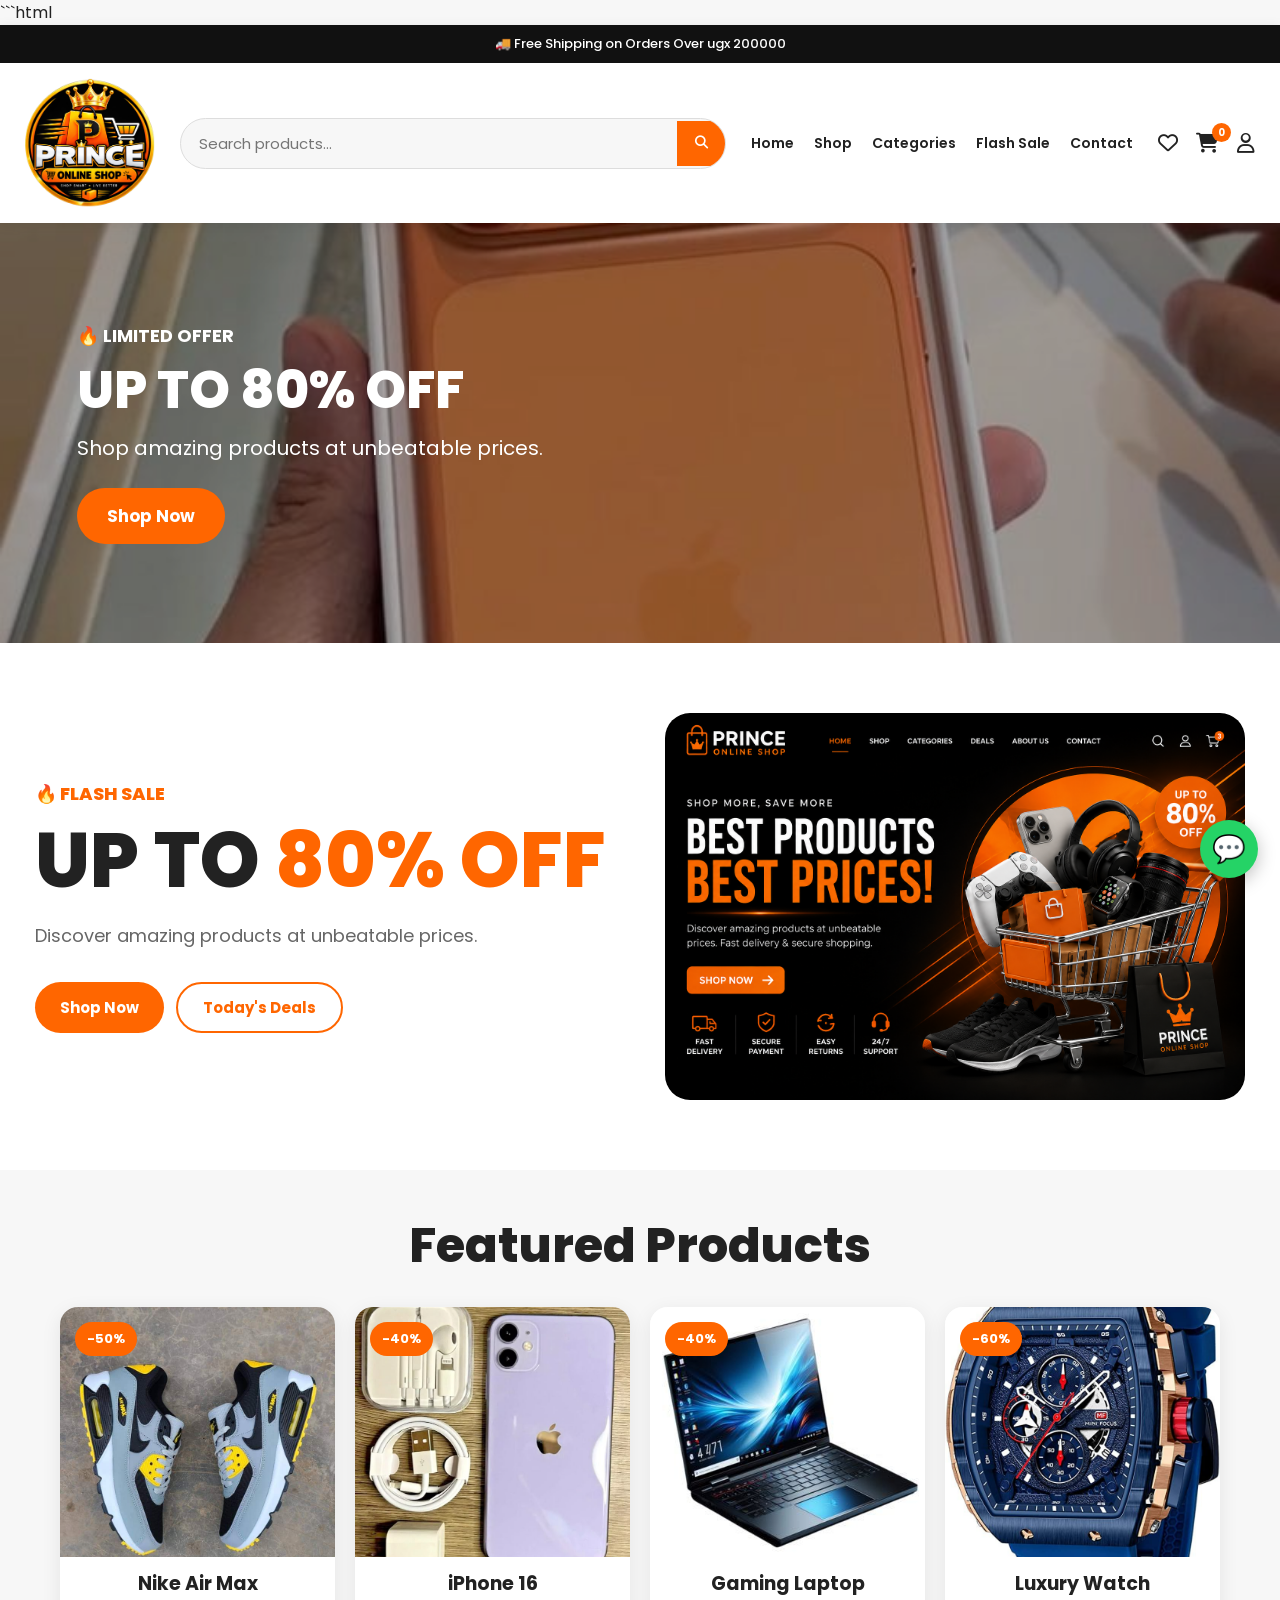
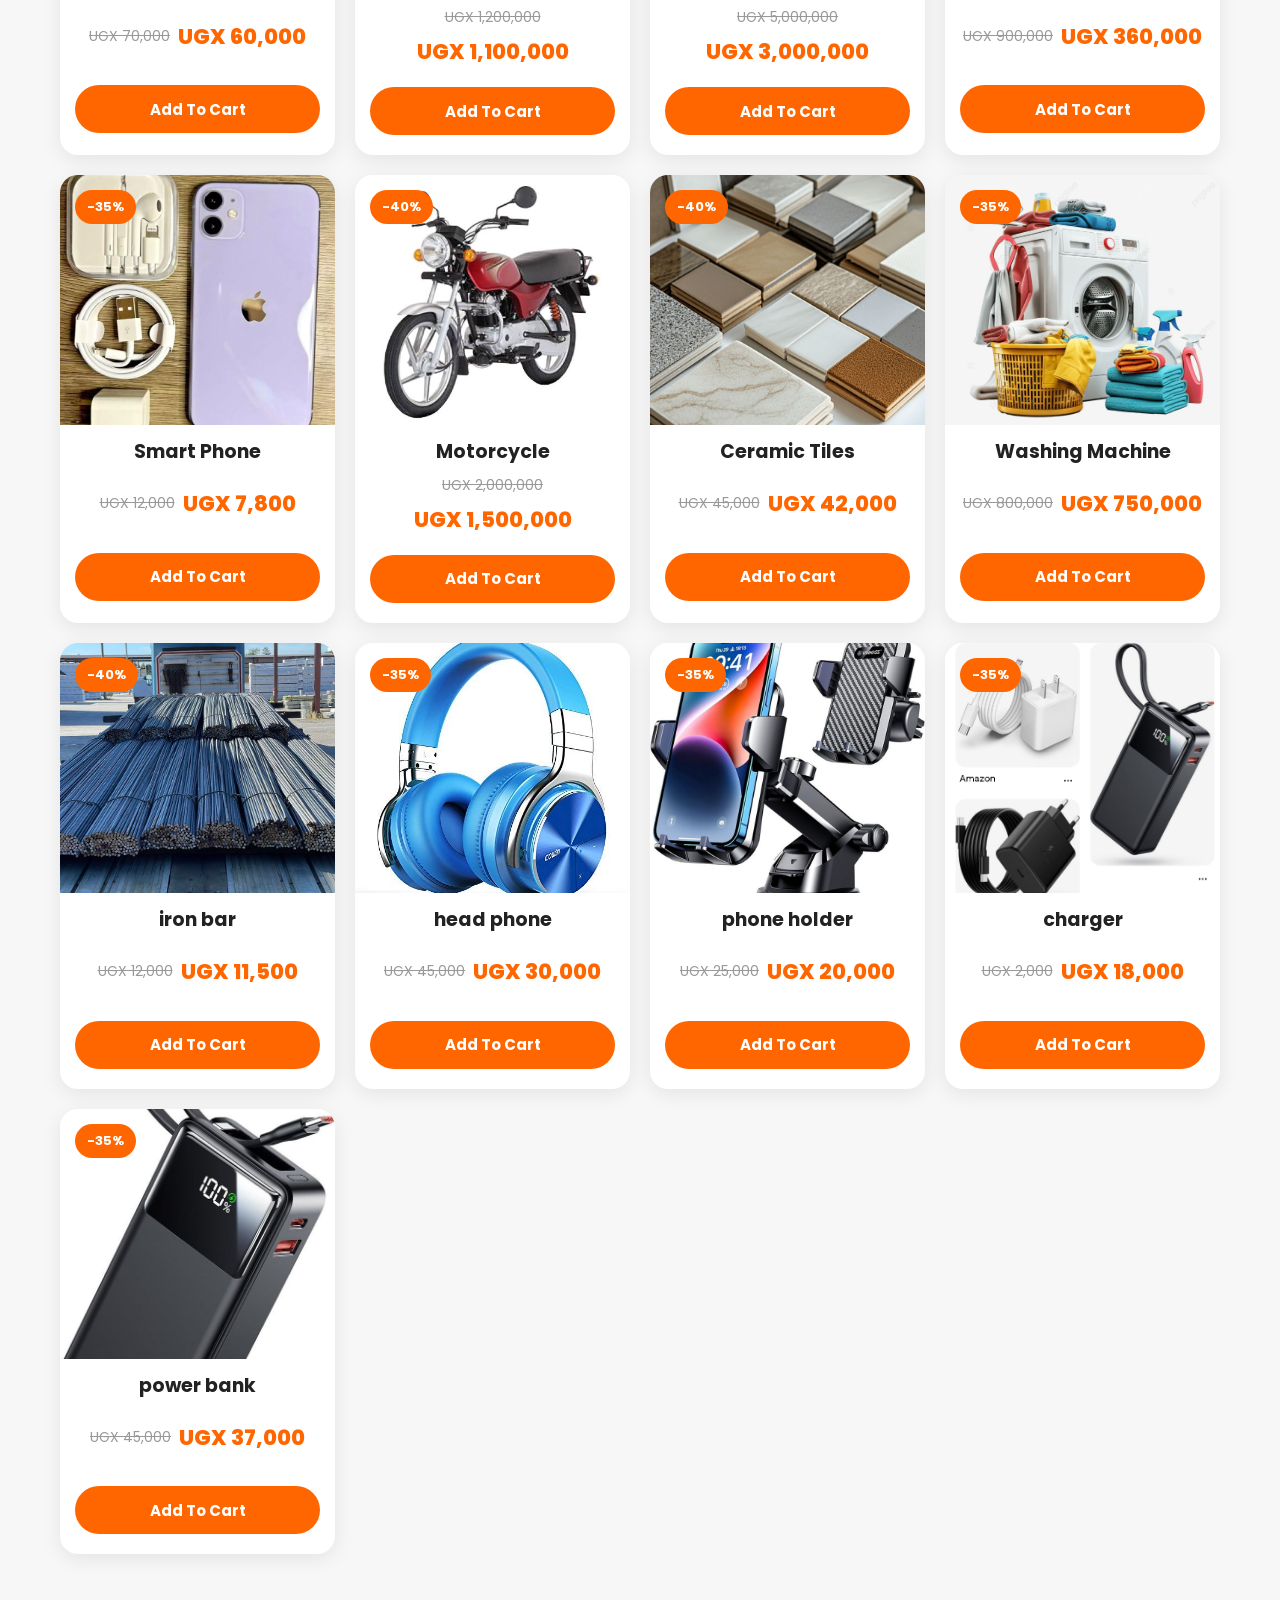
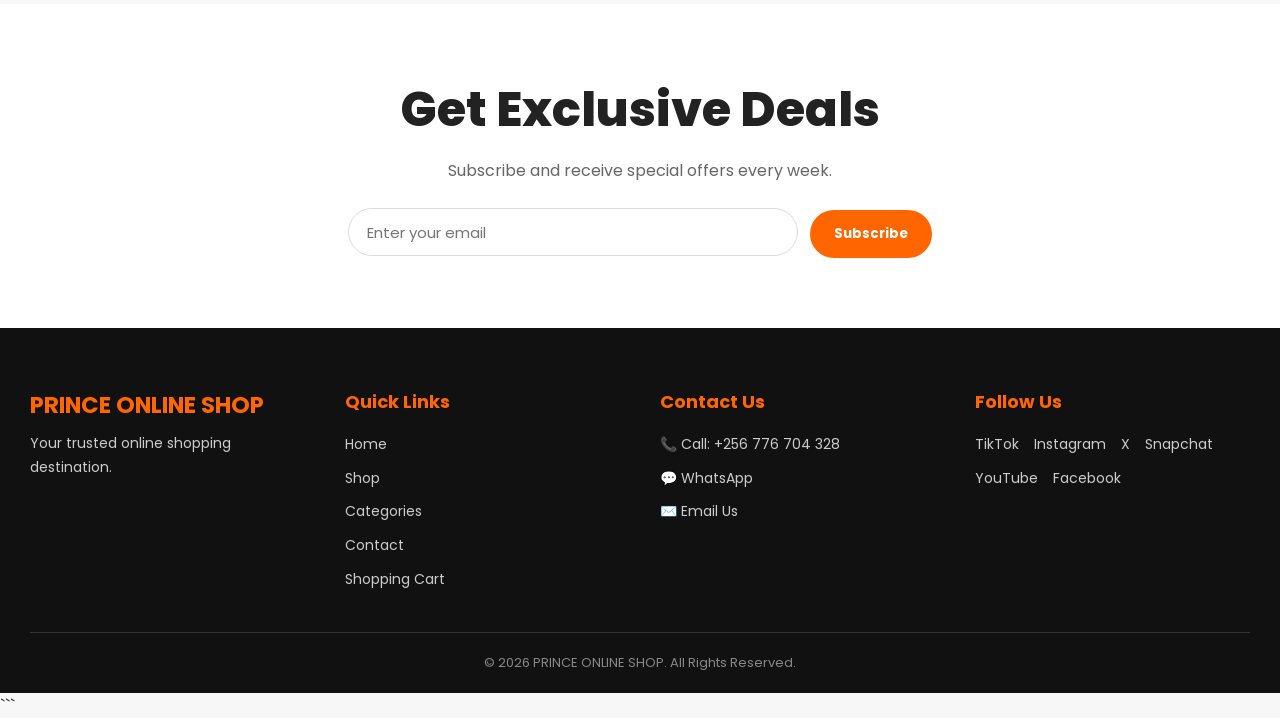
==== commit 0557d3eb: "Update print statement from 'Hello' to 'Goodbye'" ====
--- a/index.html
+++ b/index.html
@@ -403,101 +403,6 @@
     </section>
 
 
-
-    <!-- =====================================================
-         CATEGORIES
-    ====================================================== -->
-
-    <section
-        class="categories"
-        id="categories"
-    >
-
-        <h2>
-            Shop By Category
-        </h2>
-
-
-        <div class="category-grid">
-
-
-            <button
-                class="category-card"
-                data-category="shoes"
-                type="button"
-            >
-                👟 Shoes
-            </button>
-
-
-            <button
-                class="category-card"
-                data-category="phones"
-                type="button"
-            >
-                📱 Phones
-            </button>
-
-
-            <button
-                class="category-card"
-                data-category="computers"
-                type="button"
-            >
-                💻 Computers
-            </button>
-
-
-            <button
-                class="category-card"
-                data-category="watches"
-                type="button"
-            >
-                ⌚ Watches
-            </button>
-
-
-            <button
-                class="category-card"
-                data-category="fashion"
-                type="button"
-            >
-                👗 Fashion
-            </button>
-
-
-            <button
-                class="category-card"
-                data-category="furniture"
-                type="button"
-            >
-                🛋 Furniture
-            </button>
-
-
-            <button
-                class="category-card"
-                data-category="electronics"
-                type="button"
-            >
-                🎧 Electronics
-            </button>
-
-
-            <button
-                class="category-card"
-                data-category="home"
-                type="button"
-            >
-                🏠 Home
-            </button>
-
-        </div>
-
-    </section>
-
-
-
     <!-- =====================================================
          PRODUCTS
     ====================================================== -->
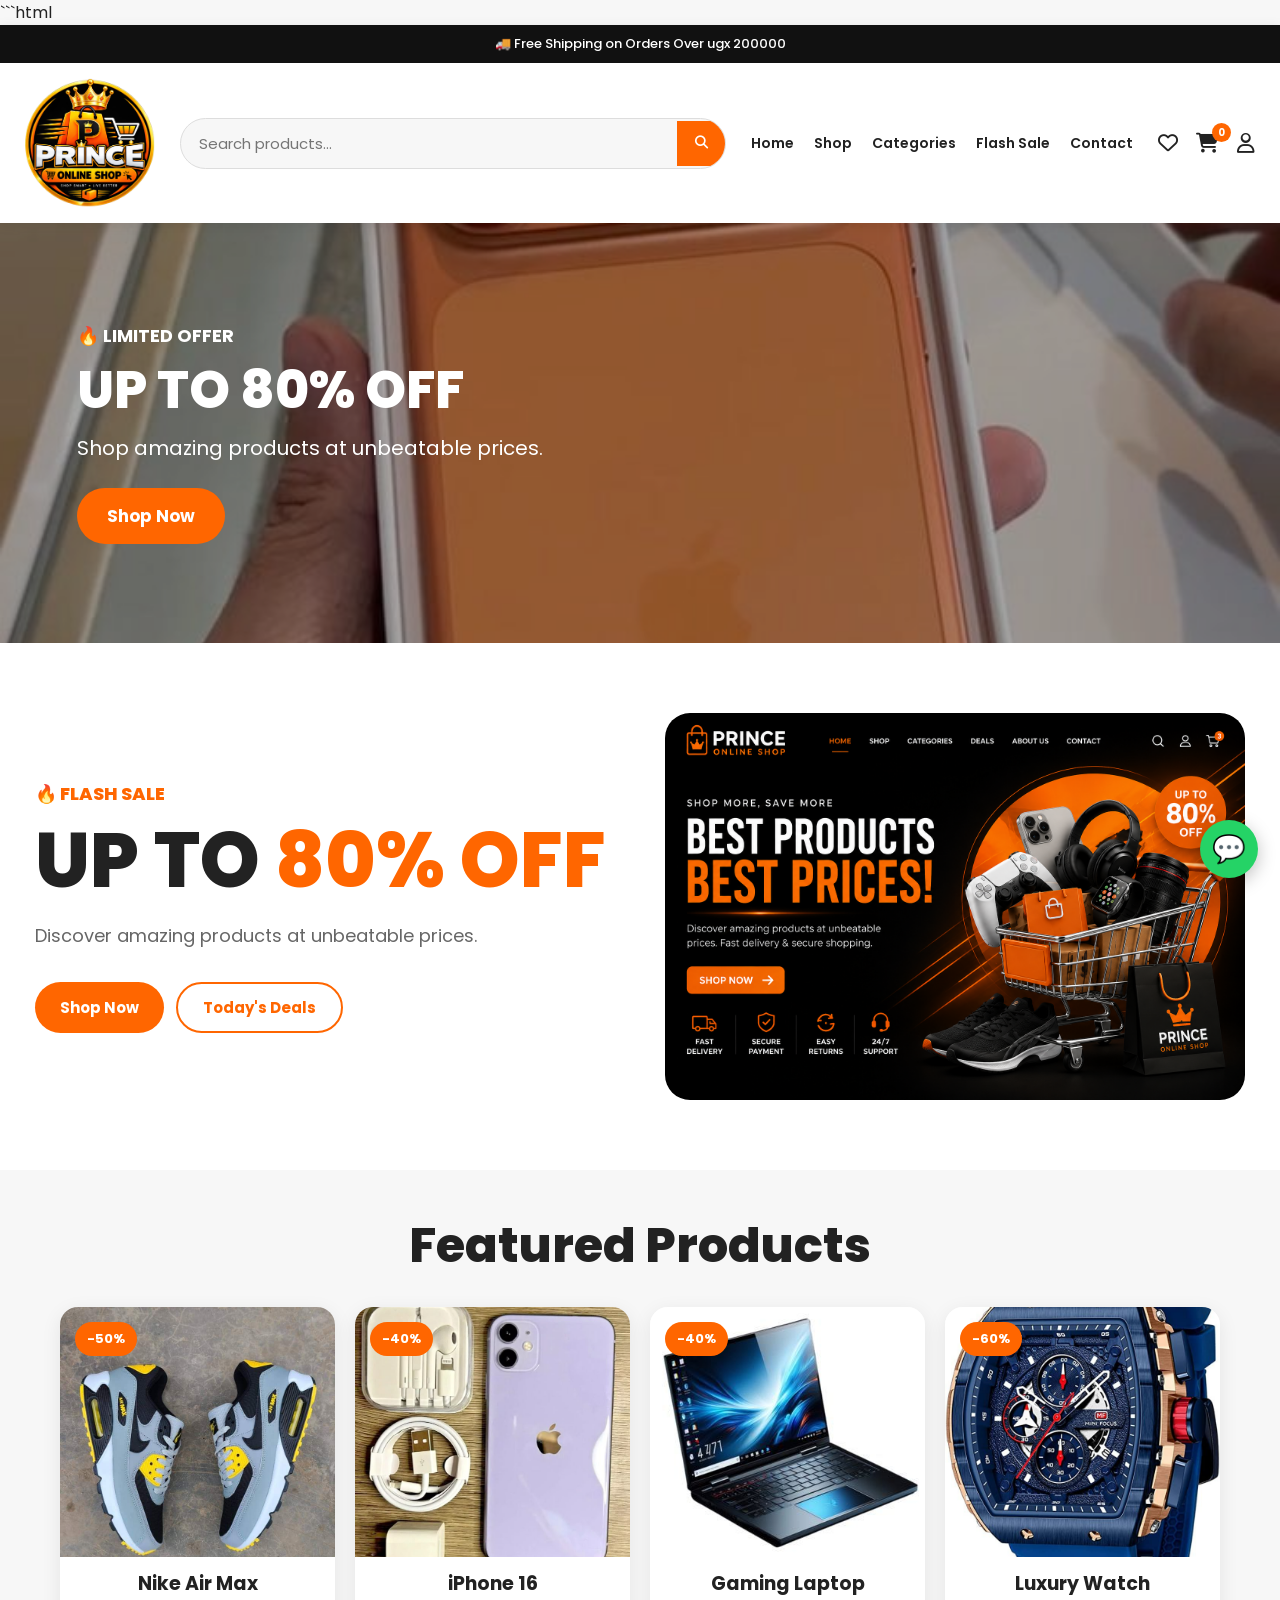
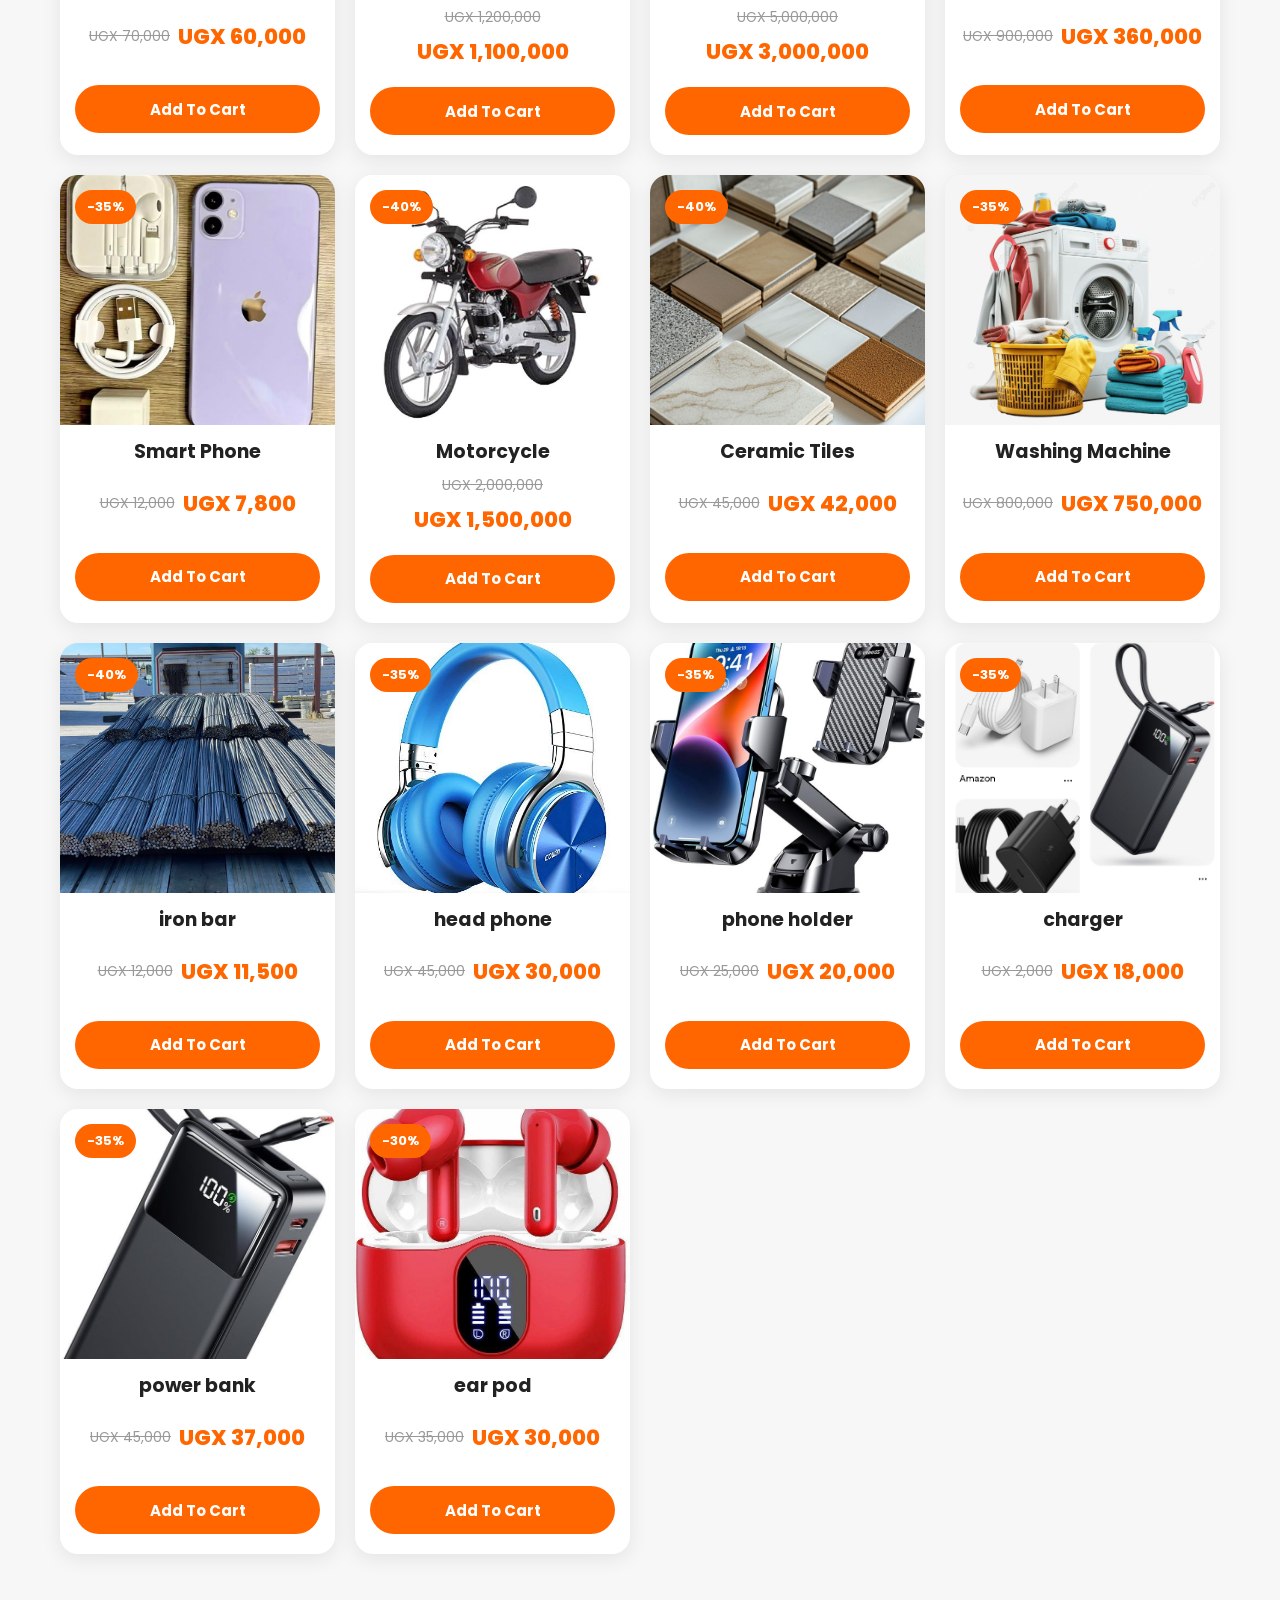
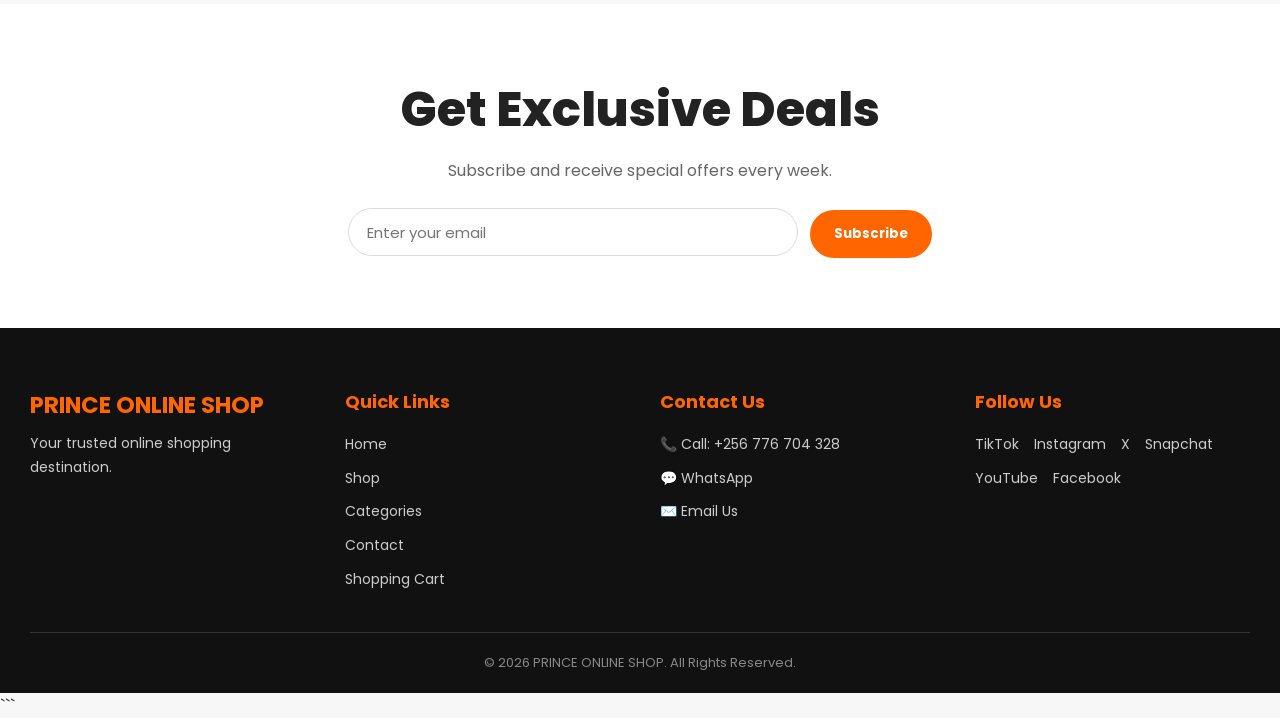
==== commit 9e3d74b1: "Update print statement from 'Hello' to 'Goodbye'" ====
--- a/index.html
+++ b/index.html
@@ -1039,6 +1039,52 @@
                 >
                     Add To Cart
                 </button>
+            
+            </div>
+            
+
+                  <!-- =================================================
+                 14. EAR POD
+            ================================================== -->
+
+            <div
+                class="product-card"
+            >
+
+                <span class="discount">
+                    -30%
+                </span>
+
+                <img
+                    src="ear pod.jpg"
+                    alt="ear pod"
+                    loading="lazy"
+                >
+
+                <h3>
+                    ear pod
+                </h3>
+
+                <div class="price">
+
+                    <span class="old">
+                        UGX 35,000
+                    </span>
+
+                    <span class="new">
+                        UGX 30,000
+                    </span>
+
+                </div>
+
+                <button
+                    class="add-to-cart"
+                    type="button"
+                    data-name="ear pod"
+                    data-price="30000"
+                >
+                    Add To Cart
+                </button>
 
             </div>
 
